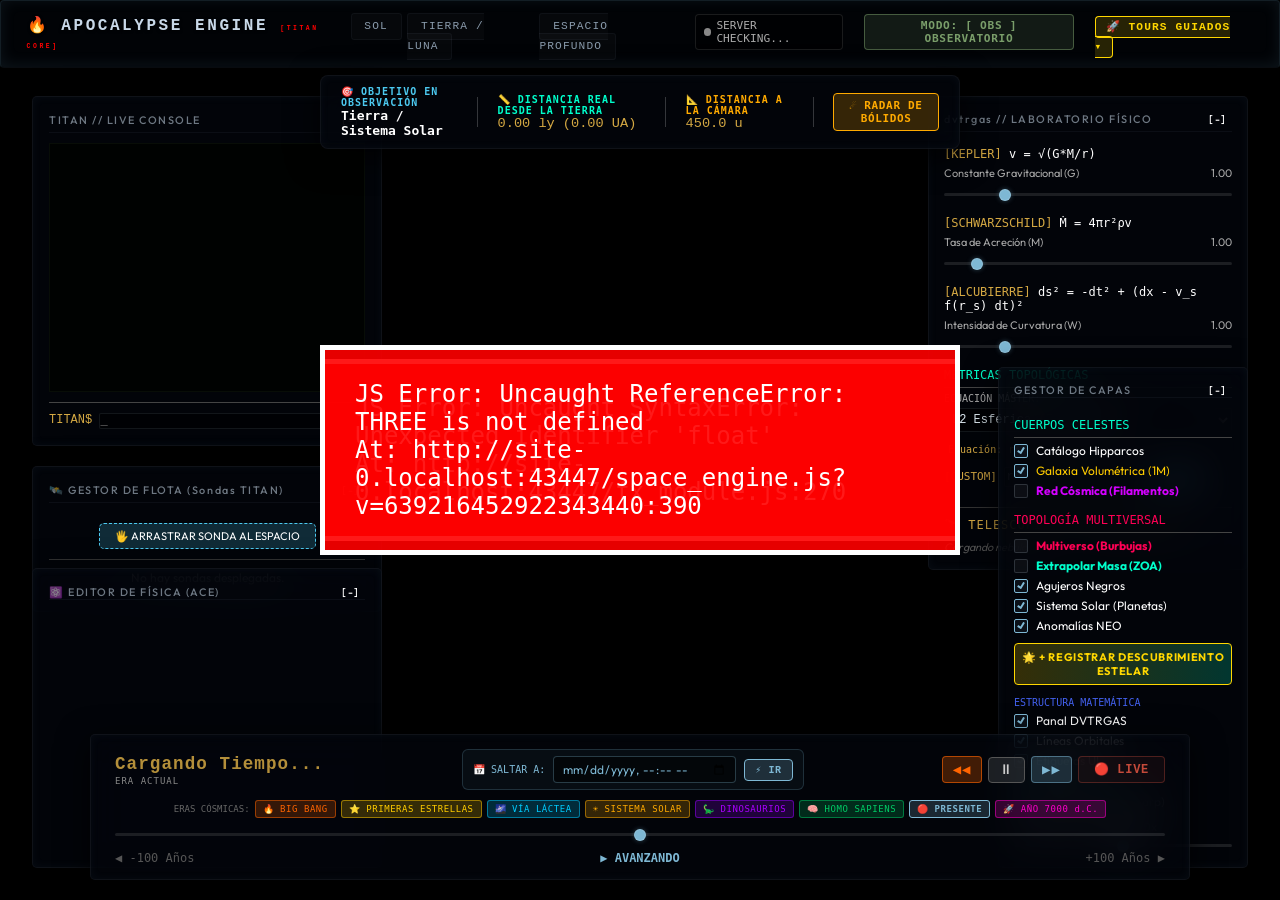
==== index.html @ 96d53634 "feat: Procedural Lens Flare injection and Live Console CSS overflow fix" ====
<!--
  ============================================================================
  APOCALYPSE ENGINE — INTERFAZ Y LABORATORIO COSMOLÓGICO 3D
  Autor y Creador Original: José Manuel
  Copyright (c) 2026 José Manuel. Todos los derechos reservados.
  ============================================================================
-->
<!DOCTYPE html>
<html lang="es">
<head>
    <meta charset="UTF-8">
    <meta name="viewport" content="width=device-width, initial-scale=1.0">
    <meta name="author" content="José Manuel">
    <title>APOCALYPSE ENGINE - Astrophysical Simulation</title>
    <meta name="description" content="Visor Fotorrealista del Sistema Solar y Espacio Profundo — Creado por José Manuel">
    <link rel="stylesheet" href="style.css">
    <link href="https://fonts.googleapis.com/css2?family=Outfit:wght@300;400;600;800&display=swap" rel="stylesheet">
    <!-- Three.js CDN -->
    <script src="https://cdnjs.cloudflare.com/ajax/libs/three.js/r128/three.min.js"></script>
    <script src="https://cdn.jsdelivr.net/npm/three@0.128.0/examples/js/controls/OrbitControls.js"></script>
    <!-- TITAN Post-Processing -->
    <script src="https://cdn.jsdelivr.net/npm/three@0.128.0/examples/js/postprocessing/EffectComposer.js"></script>
    <script src="https://cdn.jsdelivr.net/npm/three@0.128.0/examples/js/postprocessing/RenderPass.js"></script>
    <script src="https://cdn.jsdelivr.net/npm/three@0.128.0/examples/js/postprocessing/ShaderPass.js"></script>
    <script src="https://cdn.jsdelivr.net/npm/three@0.128.0/examples/js/shaders/LuminosityHighPassShader.js"></script>
    <script src="https://cdn.jsdelivr.net/npm/three@0.128.0/examples/js/postprocessing/UnrealBloomPass.js"></script>
    <script src="https://cdn.jsdelivr.net/npm/three@0.128.0/examples/js/shaders/CopyShader.js"></script>
    <script src="https://cdn.jsdelivr.net/npm/three@0.128.0/examples/js/objects/Lensflare.js"></script>
    <!-- Ace Editor -->
    <script src="https://cdnjs.cloudflare.com/ajax/libs/ace/1.32.7/ace.js"></script>
    <script>
        window.addEventListener('error', function(e) {
            const errDiv = document.createElement('div');
            errDiv.style.position = 'fixed';
            errDiv.style.top = '50%';
            errDiv.style.left = '50%';
            errDiv.style.transform = 'translate(-50%, -50%)';
            errDiv.style.background = 'rgba(255,0,0,0.9)';
            errDiv.style.color = 'white';
            errDiv.style.padding = '30px';
            errDiv.style.zIndex = '9999999';
            errDiv.style.fontFamily = 'monospace';
            errDiv.style.fontSize = '24px';
            errDiv.style.border = '5px solid white';
            errDiv.innerHTML = "JS Error: " + e.message + "<br>At: " + e.filename + ":" + e.lineno;
            document.body.appendChild(errDiv);
        });
        
        // Intercept console.error to catch WebGL/Three.js errors
        const oldError = console.error;
        console.error = function(...args) {
            const errDiv = document.createElement('div');
            errDiv.style.position = 'fixed';
            errDiv.style.top = '10%';
            errDiv.style.left = '50%';
            errDiv.style.transform = 'translateX(-50%)';
            errDiv.style.background = 'rgba(200,0,0,0.9)';
            errDiv.style.color = 'white';
            errDiv.style.padding = '20px';
            errDiv.style.zIndex = '9999999';
            errDiv.style.fontFamily = 'monospace';
            errDiv.style.fontSize = '18px';
            errDiv.innerHTML = "Console Error: " + args.join(" ");
            document.body.appendChild(errDiv);
            oldError.apply(console, args);
        };
    </script>
</head>
<body>
    <div id="webgl-container"></div>
    
    <header class="glass-header">
        <h1>🔥 APOCALYPSE ENGINE <span style="font-size: 0.4em; color: #ff0000;">[TITAN CORE]</span></h1>
        <nav>
            <ul>
                <li><a href="#" id="view-sun">Sol</a></li>
                <li><a href="#" id="view-earth">Tierra / Luna</a></li>
                <li><a href="#" id="view-deepspace">Espacio Profundo</a></li>
                <li style="margin-right: 15px;">
                    <div id="server-status" title="Estado del Servidor de Datos" style="display:inline-flex; align-items:center; gap:5px; font-size:0.7rem; color:#aaa; font-family:monospace; background:rgba(0,0,0,0.5); border:1px solid rgba(255,255,255,0.1); padding:4px 8px; border-radius:4px;">
                        <span id="server-ping-dot" style="display:inline-block; width:8px; height:8px; border-radius:50%; background:#888;"></span>
                        <span id="server-ping-text">SERVER CHECKING...</span>
                    </div>
                </li>
                <li style="margin-right: 15px;">
                    <button id="btn-mode-toggle" style="background:rgba(122,158,106,0.15); border:1px solid rgba(122,158,106,0.5); color:#7a9e6a; padding:4px 10px; border-radius:4px; font-weight:bold; cursor:pointer; font-family:monospace;">
                        MODO: [ OBS ] OBSERVATORIO
                    </button>
                </li>
                <li style="position:relative;" class="obs-panel">
                    <a href="#" id="btn-tours-menu" style="color:#ffd700; font-weight:bold; border:1px solid #ffd700; padding:4px 10px; border-radius:4px; background:rgba(255,215,0,0.15);">🚀 TOURS GUIADOS ▾</a>
                    <div id="tours-dropdown" style="display:none; position:absolute; top:100%; right:0; background:rgba(10,15,30,0.95); border:1px solid #ffd700; border-radius:6px; min-width:240px; padding:6px; z-index:1000; box-shadow:0 10px 25px rgba(0,0,0,0.8);">
                        <div onclick="startCosmicTour('solarsystem')" style="padding:8px; color:#4cc9f0; cursor:pointer; font-size:12px; font-weight:bold; border-bottom:1px solid rgba(255,255,255,0.1);" onmouseover="this.style.background='rgba(76,201,240,0.2)'" onmouseout="this.style.background='transparent'">
                            🪐 1. Tour Sistema Solar y DART
                        </div>
                        <div onclick="startCosmicTour('blackholes')" style="padding:8px; color:#ff0055; cursor:pointer; font-size:12px; font-weight:bold; border-bottom:1px solid rgba(255,255,255,0.1);" onmouseover="this.style.background='rgba(255,0,85,0.2)'" onmouseout="this.style.background='transparent'">
                            🕳️ 2. Tour Agujeros Negros (Relatividad)
                        </div>
                        <div onclick="startCosmicTour('stars')" style="padding:8px; color:#ffd700; cursor:pointer; font-size:12px; font-weight:bold;" onmouseover="this.style.background='rgba(255,215,0,0.2)'" onmouseout="this.style.background='transparent'">
                            🌟 3. Tour Estrellas de Constelaciones
                        </div>
                    </div>
                </li>
            </ul>
        </nav>
    </header>

    <!-- Reproductor HUD de Tour Interactivo -->
    <div id="tour-hud-player" class="obs-panel" style="display:none; position:fixed; top:5rem; left:50%; transform:translateX(-50%); background:rgba(10,15,35,0.92); border:1px solid #ffd700; border-radius:8px; padding:10px 20px; z-index:9999; backdrop-filter:blur(8px); box-shadow:0 0 20px rgba(255,215,0,0.3); font-family:'Outfit',sans-serif; text-align:center; width:450px; max-width:90vw;">
        <div style="font-size:0.7rem; color:#ffd700; letter-spacing:2px; font-weight:bold; text-transform:uppercase;" id="tour-category-title">🚀 TOUR GUIADO ACTIVO</div>
        <div style="font-size:1.1rem; color:#fff; font-weight:bold; margin:4px 0;" id="tour-step-title">Destino 1/5: El Sol</div>
        <div style="font-size:0.75rem; color:#aaa; margin-bottom:8px; line-height:1.3;" id="tour-step-desc">Descripciones científicas e historia del tour...</div>
        
        <div style="display:flex; justify-content:center; align-items:center; gap:10px;">
            <button onclick="prevTourStep()" style="background:rgba(255,255,255,0.1); border:1px solid #666; color:white; padding:4px 10px; border-radius:4px; cursor:pointer; font-size:0.8rem;">⏮ Anterior</button>
            <button id="btn-tour-pause" onclick="toggleTourPause()" style="background:rgba(255,215,0,0.2); border:1px solid #ffd700; color:#ffd700; padding:4px 12px; border-radius:4px; cursor:pointer; font-size:0.8rem; font-weight:bold;">⏸ Pausar</button>
            <button onclick="nextTourStep()" style="background:rgba(0,255,204,0.2); border:1px solid #00ffcc; color:#00ffcc; padding:4px 12px; border-radius:4px; cursor:pointer; font-size:0.8rem; font-weight:bold;">▶ Siguiente</button>
            <button onclick="stopCosmicTour()" style="background:rgba(255,0,0,0.2); border:1px solid red; color:red; padding:4px 8px; border-radius:4px; cursor:pointer; font-size:0.8rem;">✕ Salir</button>
        </div>
    </div>

    <aside id="dvtrgas-console" class="glass-card panel-draggable lab-panel" style="position:absolute; top: 6rem; left: 2rem; width: 350px; height: 350px; font-family:'Courier New', monospace; font-size:12px; pointer-events:auto; z-index:100; display:flex; flex-direction:column;">
        <h3 class="drag-handle" style="color:#d4a843; border-bottom: 1px solid #d4a843; margin-bottom:10px; font-family:'Outfit', sans-serif; padding-bottom:5px;">TITAN // LIVE CONSOLE</h3>
        <div id="console-output" style="color:#00ff00; line-height:1.4; flex-grow:1; overflow-y:auto; overflow-x:hidden; min-height:0; word-wrap:break-word; margin-bottom:10px; padding-right:5px;"></div>
        <div style="display:flex; border-top: 1px solid #444; padding-top:10px;">
            <span style="color:#d4a843;">TITAN$&nbsp;</span>
            <input type="text" id="console-input" style="background:transparent; border:none; color:white; font-family:'Courier New', monospace; outline:none; width:100%;" autocomplete="off" spellcheck="false" placeholder="_">
        </div>
    </aside>

    <aside id="fleet-manager" class="glass-card panel-draggable lab-panel" style="position:absolute; top: calc(6rem + 370px); left: 2rem; width: 350px; max-height: 250px; font-family:'Outfit', sans-serif; pointer-events:auto; z-index:100; display:flex; flex-direction:column;">
        <h3 class="drag-handle" style="color:#4cc9f0; border-bottom: 1px solid #4cc9f0; margin-bottom:10px; padding-bottom:5px;">🛰️ GESTOR DE FLOTA (Sondas TITAN)</h3>
        
        <div style="padding: 10px; border-bottom: 1px solid #333; text-align: center;">
            <div id="drag-probe-source" draggable="true" style="display: inline-block; padding: 5px 15px; background: rgba(76, 201, 240, 0.2); border: 1px dashed #4cc9f0; color: white; border-radius: 5px; cursor: grab; font-size: 11px;" ondragstart="event.dataTransfer.setData('text/plain', 'probe')">
                🖐️ ARRASTRAR SONDA AL ESPACIO
            </div>
        </div>

        <div id="probe-list" style="flex-grow:1; overflow-y:auto; font-size:12px; color:#ccc;">
            <div style="padding: 10px; text-align: center; color: #666;">No hay sondas desplegadas.</div>
        </div>
    </aside>

    <aside id="physics-editor-panel" class="glass-card panel-draggable lab-panel" style="position:absolute; bottom: 2rem; left: 2rem; width: 350px; height: 300px; z-index: 100;">
        <h3 class="drag-handle">⚛️ EDITOR DE FÍSICA (ACE)</h3>
        <div id="ace-editor" style="height: 250px; width: 100%;"></div>
    </aside>

    <main class="hud">

        <section id="info-panel" class="glass-card panel-draggable obs-panel hidden" style="width: 380px; max-width: calc(100vw - 2rem); max-height: 82vh; overflow-y: auto; border: 1px solid rgba(126,184,212,0.3);">
            <!-- Header -->
            <div class="drag-handle" style="display:flex;justify-content:space-between;align-items:center;margin-bottom:8px;">
                <h3 id="target-name" style="font-size:1.15rem;word-break:break-word;color:#fff;margin:0;">Objetivo</h3>
                <button onclick="document.getElementById('info-panel').classList.add('hidden')" style="background:none;border:none;color:#888;font-size:1.2rem;cursor:pointer;">✕</button>
            </div>
            <!-- Badge tipo -->
            <div id="target-type" style="font-size:0.75rem;color:var(--accent-color);font-weight:bold;margin-bottom:8px;letter-spacing:1px;text-transform:uppercase;"></div>

            <!-- Foto NASA/real -->
            <div style="position:relative;">
                <img id="target-image" src="" alt="Fotografía real" style="width:100%;border-radius:6px;display:none;object-fit:cover;max-height:180px;border:1px solid rgba(126,184,212,0.4);">
                <div id="target-img-source" style="position:absolute;bottom:4px;right:6px;font-size:0.6rem;color:rgba(255,255,255,0.5);display:none;">© NASA / ESA</div>
            </div>

            <!-- Descripción científica -->
            <p id="target-desc" style="font-size:0.82rem;line-height:1.5;color:#ccc;margin-top:8px;word-break:break-word;border-left:2px solid var(--accent-color);padding-left:8px;"></p>

            <!-- Grid de datos científicos -->
            <div style="display:grid;grid-template-columns:1fr 1fr;gap:4px;margin-top:10px;font-size:0.78rem;">
                <div style="background:rgba(255,255,255,0.04);border-radius:4px;padding:6px;">
                    <div style="color:#888;font-size:0.65rem;margin-bottom:2px;">DISTANCIA</div>
                    <div id="target-dist" style="color:#4cc9f0;font-weight:bold;">-</div>
                </div>
                <div style="background:rgba(255,255,255,0.04);border-radius:4px;padding:6px;">
                    <div style="color:#888;font-size:0.65rem;margin-bottom:2px;">MAGNITUD</div>
                    <div id="target-mag" style="color:#d4a843;font-weight:bold;">-</div>
                </div>
                <div style="background:rgba(255,255,255,0.04);border-radius:4px;padding:6px;">
                    <div style="color:#888;font-size:0.65rem;margin-bottom:2px;">TEMPERATURA</div>
                    <div id="target-temp" style="color:#ff9500;font-weight:bold;">-</div>
                </div>
                <div style="background:rgba(255,255,255,0.04);border-radius:4px;padding:6px;">
                    <div style="color:#888;font-size:0.65rem;margin-bottom:2px;">MASA</div>
                    <div id="target-mass" style="color:#7bed9f;font-weight:bold;">-</div>
                </div>
                <div style="background:rgba(255,255,255,0.04);border-radius:4px;padding:6px;">
                    <div style="color:#888;font-size:0.65rem;margin-bottom:2px;">RADIO</div>
                    <div id="target-radius" style="color:#a29bfe;font-weight:bold;">-</div>
                </div>
                <div style="background:rgba(255,255,255,0.04);border-radius:4px;padding:6px;">
                    <div style="color:#888;font-size:0.65rem;margin-bottom:2px;">TIPO ESPECTRAL</div>
                    <div id="target-spectral" style="color:#fdcb6e;font-weight:bold;">-</div>
                </div>
                <div style="background:rgba(255,255,255,0.04);border-radius:4px;padding:6px;grid-column:span 2;">
                    <div style="color:#888;font-size:0.65rem;margin-bottom:2px;">CONTEXTO CÓSMICO</div>
                    <div id="target-era" style="color:#ff7675;font-weight:bold;">-</div>
                </div>
            </div>

            <!-- Datos NASA live -->
            <div id="target-nasa-block" style="display:none;margin-top:10px;background:rgba(0,100,200,0.1);border:1px solid rgba(0,150,255,0.3);border-radius:6px;padding:8px;font-size:0.75rem;">
                <div style="color:#4cc9f0;font-size:0.65rem;font-weight:bold;margin-bottom:4px;">🛸 DATOS NASA EN TIEMPO REAL</div>
                <div id="target-nasa-data" style="color:#ccc;line-height:1.6;"></div>
            </div>

            <!-- Enlace externo -->
            <div id="target-links" style="margin-top:8px;display:flex;gap:6px;flex-wrap:wrap;"></div>

            <!-- Acciones -->
            <div id="landing-btn-container" style="margin-top:10px;"></div>

            <button id="btn-deploy-probe" style="margin-top: 8px; width: 100%; background: rgba(76, 201, 240, 0.2); border: 1px solid #4cc9f0; color: white; padding: 6px; border-radius: 4px; font-family: 'Outfit', sans-serif; cursor: pointer; transition: 0.2s;" onmouseover="this.style.background='rgba(76,201,240,0.5)'" onmouseout="this.style.background='rgba(76,201,240,0.2)'">
                🛰️ Desplegar Sonda Aquí
            </button>
            <button id="btn-launch-dart" style="display: none; margin-top: 8px; width: 100%; background: rgba(255, 0, 0, 0.3); border: 1px solid #ff0000; color: white; padding: 8px; border-radius: 4px; font-family: 'Outfit', sans-serif; cursor: pointer; transition: 0.2s; font-weight: bold; text-shadow: 0 0 5px red;" onmouseover="this.style.background='rgba(255,0,0,0.6)'" onmouseout="this.style.background='rgba(255,0,0,0.3)'">
                🚀 LANZAR INTERCEPTOR DART
            </button>
        </section>
    </main>

    <aside id="physics-lab" class="glass-card panel-draggable lab-panel" style="position:absolute; top: 6rem; right: 2rem; width: 320px; padding:15px; pointer-events:auto; z-index:100; font-family: 'Outfit', sans-serif;">
        <h3 class="drag-handle" style="color:#00ffcc; margin-bottom:15px; border-bottom:1px solid #00ffcc; padding-bottom:5px;">dvtrgas // LABORATORIO FÍSICO</h3>
        
        <!-- Ecuación de Gravitación / Órbitas -->
        <div style="margin-bottom: 15px;">
            <div style="color:white; font-size:12px; margin-bottom:5px; font-family:monospace;">
                <span style="color:#d4a843;">[KEPLER]</span> v = √(G*M/r)
            </div>
            <div style="display:flex; justify-content:space-between; color:#aaa; font-size:11px;">
                <span>Constante Gravitacional (G)</span>
                <span id="val-g">1.00</span>
            </div>
            <input type="range" id="slider-g" min="1" max="500" value="100" style="width:100%;">
        </div>

        <!-- Ecuación de Acreción de Agujero Negro -->
        <div style="margin-bottom: 15px;">
            <div style="color:white; font-size:12px; margin-bottom:5px; font-family:monospace;">
                <span style="color:#d4a843;">[SCHWARZSCHILD]</span> Ṁ = 4πr²ρv
            </div>
            <div style="display:flex; justify-content:space-between; color:#aaa; font-size:11px;">
                <span>Tasa de Acreción (Ṁ)</span>
                <span id="val-acc">1.00</span>
            </div>
            <input type="range" id="slider-acc" min="1" max="1000" value="100" style="width:100%;">
        </div>

        <!-- Ecuación de Warp / Distorsión del Espacio-Tiempo -->
        <div style="margin-bottom: 15px;">
            <div style="color:white; font-size:12px; margin-bottom:5px; font-family:monospace;">
                <span style="color:#d4a843;">[ALCUBIERRE]</span> ds² = -dt² + (dx - v_s f(r_s) dt)²
            </div>
            <div style="display:flex; justify-content:space-between; color:#aaa; font-size:11px;">
                <span>Intensidad de Curvatura (W)</span>
                <span id="val-warp">1.00</span>
            </div>
            <input type="range" id="slider-warp" min="0" max="500" value="100" style="width:100%;">
        </div>

        <!-- Comparador de Topologías -->
        <div style="margin-bottom: 5px;">
            <div style="color:#00ffcc; font-size:12px; margin-bottom:5px; font-family:monospace; border-bottom:1px solid #444; padding-bottom:5px;">
                MÉTRICAS TOPOLÓGICAS
            </div>
            
            <!-- Selector de Ecuación Métrica -->
            <div style="margin-bottom: 8px;">
                <label style="color:#aaa; font-size:10px; display:block; margin-bottom:3px; font-family:monospace;">ECUACIÓN MÁSTER:</label>
                <select id="select-topology" style="width:100%; background:rgba(0,0,0,0.8); border:1px solid #4cc9f0; color:#00ffcc; font-size:11px; padding:3px; font-family:monospace; cursor:pointer;">
                    <option value="spherical">L2 Esférica (Euclidiana)</option>
                    <option value="cubic">L∞ Cúbica (Minkowski/Chebyshev)</option>
                    <option value="manhattan">L1 Manhattan (Métrica del Taxi)</option>
                    <option value="lame">Cúbica de Lamé (Superelipse)</option>
                    <option value="custom">Fórmula Custom (ver abajo)</option>
                </select>
            </div>

            <!-- Ecuación activa visualizada -->
            <div id="metric-formula-display" style="color:#d4a843; font-size:10px; font-family:monospace; margin-bottom:8px; background:rgba(0,0,0,0.3); padding:4px; border-radius:3px;">
                Ecuación: r² = x² + z²
            </div>

            <div style="color:white; font-size:11px; font-family:monospace; margin-top:5px;">
                <span style="color:#d4a843;">[CUSTOM]</span> <input type="text" id="custom-metric-input" placeholder="r = Math.pow(x*x*x + z*z*z, 1/3)" style="width: 140px; background: rgba(0,0,0,0.5); border: 1px solid #4cc9f0; color: #00ffcc; font-size: 10px; padding: 2px;">
                <button id="btn-apply-metric" style="background: rgba(76,201,240,0.3); border: 1px solid #4cc9f0; color: white; cursor: pointer; padding: 2px 5px; font-size: 9px; border-radius: 2px;">APLICAR</button>
            </div>
        </div>

        <!-- CATÁLOGO DE NEBULOSAS — TELESCOPIO INTEGRADO -->
        <div style="margin-top: 15px; border-top: 1px solid #333; padding-top: 10px;">
            <div style="color:#d4a843; font-size:12px; font-family:monospace; margin-bottom: 8px; letter-spacing:1px;">
                🔭 TELESCOPIO // CATÁLOGO NGC
            </div>
            <div id="nebula-catalog" style="display:flex; flex-direction:column; gap:4px; max-height: 200px; overflow-y:auto;">
                <div style="color:#555; font-size:11px; font-style:italic;">Cargando nebulosas...</div>
            </div>
        </div>
    </aside>

    <aside id="layer-manager" class="glass-card panel-draggable lab-panel" style="position:absolute; bottom: 2rem; right: 2rem; width: 250px; padding:15px; pointer-events:auto; z-index:100;">
        <h3 class="drag-handle" style="color:#4cc9f0; margin-bottom:10px; font-size: 14px; font-family:'Outfit', sans-serif;">GESTOR DE CAPAS</h3>
        
        <div style="color:#00ffcc; font-size:12px; margin-bottom:5px; font-family:monospace; border-bottom:1px solid #444; padding-bottom:5px; margin-top: 10px;">
            CUERPOS CELESTES
        </div>
        <label style="display:flex; align-items:center; color:white; font-size:12px; margin-bottom:5px;">
            <input type="checkbox" id="toggle-hipparcos" checked style="margin-right:8px;"> Catálogo Hipparcos
        </label>
        <label style="display:flex; align-items:center; color:#ffcc00; font-size:12px; margin-bottom:5px;">
            <input type="checkbox" id="toggle-milkyway" checked style="margin-right:8px;"> Galaxia Volumétrica (1M)
        </label>
        <label style="display:flex; align-items:center; color:#d400ff; font-size:12px; margin-bottom:5px; font-weight:bold;">
            <input type="checkbox" id="toggle-cosmicweb" style="margin-right:8px;"> Red Cósmica (Filamentos)
        </label>
        <div style="color:#ff0055; font-size:12px; margin-bottom:5px; font-family:monospace; border-bottom:1px solid #444; padding-bottom:5px; margin-top: 10px;">
            TOPOLOGÍA MULTIVERSAL
        </div>
        <label style="display:flex; align-items:center; color:#ff0055; font-size:12px; margin-bottom:5px; font-weight:bold;">
            <input type="checkbox" id="toggle-multiverse" style="margin-right:8px;"> Multiverso (Burbujas)
        </label>
        <label style="display:flex; align-items:center; color:#00ffcc; font-size:12px; margin-bottom:5px; font-weight:bold;">
            <input type="checkbox" id="toggle-zoa" style="margin-right:8px;"> Extrapolar Masa (ZOA)
        </label>
        <label style="display:flex; align-items:center; color:white; font-size:12px; margin-bottom:5px;">
            <input type="checkbox" id="toggle-blackholes" checked style="margin-right:8px;"> Agujeros Negros
        </label>
        <label style="display:flex; align-items:center; color:white; font-size:12px; margin-bottom:5px;">
            <input type="checkbox" id="toggle-planets" checked style="margin-right:8px;"> Sistema Solar (Planetas)
        </label>
        <label style="display:flex; align-items:center; color:white; font-size:12px; margin-bottom:10px;">
            <input type="checkbox" id="toggle-meteors" checked style="margin-right:8px;"> Anomalías NEO
        </label>

        <button id="btn-open-discovery-modal" style="width:100%; margin-bottom:12px; background:linear-gradient(90deg, rgba(255,215,0,0.2), rgba(0,255,204,0.2)); border:1px solid #ffd700; color:#ffd700; font-family:'Outfit',sans-serif; font-size:11px; font-weight:bold; padding:6px; border-radius:4px; cursor:pointer; transition:0.2s;" onmouseover="this.style.background='rgba(255,215,0,0.4)'" onmouseout="this.style.background='linear-gradient(90deg, rgba(255,215,0,0.2), rgba(0,255,204,0.2))'">
            🌟 + REGISTRAR DESCUBRIMIENTO ESTELAR
        </button>

        <div style="color:#4361ee; font-size:10px; margin-bottom:5px; font-family:monospace;">ESTRUCTURA MATEMÁTICA</div>
        <label style="display:flex; align-items:center; color:white; font-size:12px; margin-bottom:5px;">
            <input type="checkbox" id="toggle-grid" checked style="margin-right:8px;"> Panal DVTRGAS
        </label>
        <label style="display:flex; align-items:center; color:white; font-size:12px; margin-bottom:5px;">
            <input type="checkbox" id="toggle-orbits" checked style="margin-right:8px;"> Líneas Orbitales
        </label>
        <label style="display:flex; align-items:center; color:white; font-size:12px; margin-bottom:10px;">
            <input type="checkbox" id="toggle-labels" checked style="margin-right:8px;"> Etiquetas UI
        </label>

        <div style="color:#00ffcc; font-size:10px; margin-bottom:5px; font-family:monospace;">FILTROS RELATIVISTAS</div>
        <label style="display:flex; align-items:center; color:white; font-size:12px; margin-bottom:10px;">
            <input type="checkbox" id="toggle-warp-effect" checked style="margin-right:8px;"> Shader de Lente (Warp)
        </label>
        <div style="color:white; font-size:12px; margin-bottom:5px;">Velocidad del Tiempo: <span id="speed-display">1.0x</span></div>
        <input type="range" id="speed-slider" min="0" max="100" value="50" style="width:100%;">
    </aside>

    <!-- REAL-TIME SPATIAL DISTANCE TELEMETRY HUD -->
    <div id="distance-vector-hud" class="glass-card obs-panel" style="position: absolute; top: 75px; left: 50%; transform: translateX(-50%); z-index: 1000; padding: 10px 20px; border-radius: 8px; border: 1px solid rgba(126,184,212, 0.4); background: rgba(5, 12, 24, 0.85); display: flex; align-items: center; gap: 20px; font-family: monospace; backdrop-filter: blur(10px); pointer-events: auto;">
        <div>
            <div style="font-size: 10px; color: #4cc9f0; font-weight: bold; letter-spacing: 1px;">🎯 OBJETIVO EN OBSERVACIÓN</div>
            <div id="hud-target-name" style="font-size: 13px; color: #ffffff; font-weight: bold;">Tierra / Sistema Solar</div>
        </div>
        <div style="height: 30px; width: 1px; background: rgba(255,255,255,0.2);"></div>
        <div>
            <div style="font-size: 10px; color: #00ffcc; font-weight: bold; letter-spacing: 1px;">📏 DISTANCIA REAL DESDE LA TIERRA</div>
            <div id="hud-dist-value" style="font-size: 14px; color: #7eb8d4; font-weight: bold;">0.00 ly (0.00 UA)</div>
        </div>
        <div style="height: 30px; width: 1px; background: rgba(255,255,255,0.2);"></div>
        <div>
            <div style="font-size: 10px; color: #ffaa00; font-weight: bold; letter-spacing: 1px;">📐 DISTANCIA A LA CÁMARA</div>
            <div id="hud-cam-dist-value" style="font-size: 14px; color: #ffaa00; font-weight: bold;">450.0 u</div>
        </div>
        <div style="height: 30px; width: 1px; background: rgba(255,255,255,0.2);"></div>
        <button id="btn-toggle-neo-panel" style="background: rgba(255,170,0,0.2); border: 1px solid #ffaa00; color: #ffaa00; font-weight: bold; padding: 5px 10px; border-radius: 4px; cursor: pointer; font-size: 11px; font-family: monospace;">
            ☄️ RADAR DE BÓLIDOS
        </button>
    </div>

    <!-- CATÁLOGO Y RADAR DE BÓLIDOS Y METEORITOS EN VIVO -->
    <aside id="neo-catalog-panel" class="glass-card panel-draggable obs-panel hidden" style="position:absolute; top: 130px; right: 2rem; width: 330px; max-height: 65vh; padding: 15px; pointer-events:auto; z-index:1100; overflow-y: auto;">
        <div style="display:flex; justify-content:space-between; align-items:center; border-bottom: 1px solid rgba(255,170,0,0.4); padding-bottom: 8px; margin-bottom: 10px;">
            <h3 class="drag-handle" style="color:#ffaa00; font-size: 13px; font-family:'Outfit', sans-serif; margin:0;">☄️ RADAR DE BÓLIDOS Y METEORITOS</h3>
            <button id="btn-close-neo-catalog" style="background:none; border:none; color:#888; font-size:16px; cursor:pointer;">✕</button>
        </div>
        
        <div style="font-size:10px; color:#aaa; font-family:monospace; margin-bottom:8px;">
            CLASES DE ANOMALÍAS EN TRÁNSITO ORBITAL:
        </div>
        
        <div id="neo-class-filters" style="display:flex; gap:4px; flex-wrap:wrap; margin-bottom:10px;">
            <button class="neo-filter-btn active" data-class="all" style="background:rgba(255,170,0,0.3); border:1px solid #ffaa00; color:white; font-size:9px; padding:3px 6px; border-radius:3px; cursor:pointer; font-family:monospace;">TODOS (12)</button>
            <button class="neo-filter-btn" data-class="apolo" style="background:rgba(255,255,255,0.08); border:1px solid #555; color:#ccc; font-size:9px; padding:3px 6px; border-radius:3px; cursor:pointer; font-family:monospace;">APOLO/ATÓN</button>
            <button class="neo-filter-btn" data-class="comet" style="background:rgba(255,255,255,0.08); border:1px solid #555; color:#ccc; font-size:9px; padding:3px 6px; border-radius:3px; cursor:pointer; font-family:monospace;">COMETARIOS</button>
            <button class="neo-filter-btn" data-class="interstellar" style="background:rgba(255,255,255,0.08); border:1px solid #555; color:#ccc; font-size:9px; padding:3px 6px; border-radius:3px; cursor:pointer; font-family:monospace;">INTERESTELAR</button>
        </div>
        
        <div id="neo-list-container" style="display:flex; flex-direction:column; gap:6px; font-family:monospace; font-size:11px;">
            <!-- Renderizado dinámicamente -->
        </div>
    </aside>

    <!-- COSMIC TIME NAVIGATOR -->
    <div id="timeline-panel" class="glass-card obs-panel" style="position: absolute; bottom: 20px; left: 50%; transform: translateX(-50%); width: 88%; max-width: 1100px; z-index: 1000; display: flex; flex-direction: column; align-items: center; gap: 10px; padding: 14px 24px;">

        <!-- Top row: date display + datetime picker + LIVE button -->
        <div style="display: flex; justify-content: space-between; width: 100%; align-items: center; gap: 12px; flex-wrap: wrap;">
            <div style="display:flex; flex-direction:column; gap:2px;">
                <div id="date-display" style="font-size: 1.35rem; font-weight: 800; color: #7eb8d4; letter-spacing: 2px; font-family:'Outfit',sans-serif;">
                    Cargando Tiempo...
                </div>
                <div id="cosmic-era-label" style="font-size:9px; color:#888; letter-spacing:1px; font-family:monospace; text-transform:uppercase;">
                    ERA ACTUAL
                </div>
            </div>

            <!-- Datetime picker -->
            <div style="display:flex; align-items:center; gap:8px; background:rgba(126,184,212,0.05); border:1px solid rgba(126,184,212,0.2); border-radius:6px; padding:6px 10px;">
                <span style="font-size:10px; color:#7eb8d4; font-family:monospace; white-space:nowrap;">📅 SALTAR A:</span>
                <input type="datetime-local" id="datetime-picker"
                    style="background:rgba(0,0,0,0.5); border:1px solid rgba(126,184,212,0.3); color:#7eb8d4; font-family:'Outfit',sans-serif; font-size:12px; padding:4px 8px; border-radius:4px; cursor:pointer; outline:none;"
                    title="Seleccionar fecha y hora exacta">
                <button id="btn-jump-date" style="background:rgba(126,184,212,0.2); border:1px solid #7eb8d4; color:#7eb8d4; font-size:10px; padding:4px 10px; border-radius:4px; cursor:pointer; font-weight:bold; white-space:nowrap;">⚡ IR</button>
            </div>

            <!-- Time direction + LIVE -->
            <div style="display:flex; align-items:center; gap:6px;">
                <button id="btn-time-backward" title="Retroceder el tiempo" style="background:rgba(255,100,0,0.25); border:1px solid rgba(255,100,0,0.6); color:#ff6400; font-size:14px; padding:4px 10px; border-radius:4px; cursor:pointer; font-weight:bold;">◀◀</button>
                <button id="btn-time-pause" title="Pausar simulación" style="background:rgba(255,255,255,0.1); border:1px solid #555; color:#ccc; font-size:14px; padding:4px 10px; border-radius:4px; cursor:pointer;">⏸</button>
                <button id="btn-time-forward" title="Avanzar el tiempo" style="background:rgba(126,184,212,0.2); border:1px solid rgba(126,184,212,0.5); color:#7eb8d4; font-size:14px; padding:4px 10px; border-radius:4px; cursor:pointer; font-weight:bold;">▶▶</button>
                <button id="btn-live" style="background: rgba(255,0,0,0.6); border: 1px solid red; color: white; padding: 5px 15px; border-radius: 4px; font-weight: bold; cursor: pointer; transition: 0.2s; font-size:12px; white-space:nowrap;">
                    🔴 LIVE
                </button>
            </div>
        </div>

        <!-- Cosmic Era Presets -->
        <div style="display:flex; gap:5px; width:100%; flex-wrap:wrap; justify-content:center;">
            <span style="font-size:9px; color:#666; align-self:center; font-family:monospace; white-space:nowrap;">ERAS CÓSMICAS:</span>
            <button class="cosmic-preset-btn" data-offset="-435564000000000000" data-label="BIG BANG (Singularidad)" data-display="Hace 13,800,000,000 años"
                style="background:rgba(255,100,0,0.2); border:1px solid rgba(255,100,0,0.5); color:#ff6400; font-size:9px; padding:3px 7px; border-radius:3px; cursor:pointer; font-family:monospace; white-space:nowrap;">
                🔥 BIG BANG
            </button>
            <button class="cosmic-preset-btn" data-offset="-415756800000000" data-label="PRIMERAS ESTRELLAS (Pop III)" data-display="Hace ~400M años luz"
                style="background:rgba(255,200,0,0.2); border:1px solid rgba(255,200,0,0.5); color:#ffcc00; font-size:9px; padding:3px 7px; border-radius:3px; cursor:pointer; font-family:monospace; white-space:nowrap;">
                ⭐ PRIMERAS ESTRELLAS
            </button>
            <button class="cosmic-preset-btn" data-offset="-142819200000000" data-label="FORMACIÓN VÍA LÁCTEA" data-display="Hace 4,530 M.a."
                style="background:rgba(0,200,255,0.2); border:1px solid rgba(0,200,255,0.5); color:#00ccff; font-size:9px; padding:3px 7px; border-radius:3px; cursor:pointer; font-family:monospace; white-space:nowrap;">
                🌌 VÍA LÁCTEA
            </button>
            <button class="cosmic-preset-btn" data-offset="-142919424000000" data-label="NACIMIENTO SISTEMA SOLAR" data-display="Hace 4,603 M.a."
                style="background:rgba(255,170,0,0.2); border:1px solid rgba(255,170,0,0.5); color:#ffaa00; font-size:9px; padding:3px 7px; border-radius:3px; cursor:pointer; font-family:monospace; white-space:nowrap;">
                ☀️ SISTEMA SOLAR
            </button>
            <button class="cosmic-preset-btn" data-offset="-2082758400000" data-label="EXTINCIÓN K-Pg (DINOSAURIOS)" data-display="Hace 66 M.a."
                style="background:rgba(150,0,255,0.2); border:1px solid rgba(150,0,255,0.5); color:#aa00ff; font-size:9px; padding:3px 7px; border-radius:3px; cursor:pointer; font-family:monospace; white-space:nowrap;">
                🦕 DINOSAURIOS
            </button>
            <button class="cosmic-preset-btn" data-offset="-50000000000" data-label="HOMO SAPIENS (~1.6 M.a.)" data-display="Hace ~1.6M años"
                style="background:rgba(0,200,100,0.2); border:1px solid rgba(0,200,100,0.5); color:#00cc66; font-size:9px; padding:3px 7px; border-radius:3px; cursor:pointer; font-family:monospace; white-space:nowrap;">
                🧠 HOMO SAPIENS
            </button>
            <button class="cosmic-preset-btn" data-offset="0" data-label="PRESENTE" data-display="AHORA"
                style="background:rgba(126,184,212,0.2); border:1px solid #7eb8d4; color:#7eb8d4; font-size:9px; padding:3px 7px; border-radius:3px; cursor:pointer; font-family:monospace; font-weight:bold; white-space:nowrap;">
                🔴 PRESENTE
            </button>
            <button class="cosmic-preset-btn" data-offset="157680000000" data-label="FUTURO LEJANO (+5000 años)" data-display="+5,000 años"
                style="background:rgba(255,0,200,0.2); border:1px solid rgba(255,0,200,0.5); color:#ff00cc; font-size:9px; padding:3px 7px; border-radius:3px; cursor:pointer; font-family:monospace; white-space:nowrap;">
                🚀 AÑO 7000 d.C.
            </button>
        </div>

        <!-- Timeline Slider -->
        <input type="range" id="timeline-slider" min="-3153600000000" max="3153600000000" value="0" step="86400000" style="width: 100%; cursor: pointer;">

        <div style="display: flex; justify-content: space-between; width: 100%; font-size: 0.75rem; color: #555; font-family:monospace;">
            <span>◀ -100 Años</span>
            <span id="timeline-direction-label" style="color:#7eb8d4; font-weight:bold;">▶ AVANZANDO</span>
            <span>+100 Años ▶</span>
        </div>
    </div>

    <div id="labels-container" style="position: absolute; top: 0; left: 0; width: 100%; height: 100%; pointer-events: none; overflow: hidden; z-index: 500;"></div>

    <!-- COCKPIT OVERLAY -->
    <div id="cockpit-overlay" style="position: absolute; top: 0; left: 0; width: 100%; height: 100%; pointer-events: none; z-index: 50; opacity: 0; transition: opacity 1s; display: flex; flex-direction: column; justify-content: space-between;">
        <!-- Top Frame -->
        <svg xmlns="http://www.w3.org/2000/svg" viewBox="0 0 1920 200" style="width: 100%; height: auto; position: absolute; top: 0; left: 0;">
            <path d="M0 0 L1920 0 L1920 200 L1400 200 L1200 50 L720 50 L520 200 L0 200 Z" fill="#111" stroke="#4cc9f0" stroke-width="2" opacity="0.95"/>
        </svg>
        
        <!-- Bottom Dashboard Frame -->
        <svg xmlns="http://www.w3.org/2000/svg" viewBox="0 0 1920 300" style="width: 100%; height: auto; position: absolute; bottom: 0; left: 0;">
            <path d="M0 300 L1920 300 L1920 150 L1600 50 L320 50 L0 150 Z" fill="#111" stroke="#d4a843" stroke-width="2" opacity="0.95"/>
            <rect x="860" y="80" width="200" height="120" fill="#222" stroke="#00ffcc" stroke-width="1" rx="10"/>
        </svg>
        
        <!-- Pillars -->
        <svg xmlns="http://www.w3.org/2000/svg" viewBox="0 0 1920 1080" style="width: 100%; height: 100%; position: absolute; top: 0; left: 0;">
            <path d="M520 200 L320 1030 L300 1030 L490 200 Z" fill="#151515" opacity="0.95"/>
            <path d="M1400 200 L1600 1030 L1620 1030 L1430 200 Z" fill="#151515" opacity="0.95"/>
        </svg>

        <!-- UI Elements on Dashboard -->
        <div id="cockpit-dashboard" class="glass-card panel-draggable" style="position: absolute; bottom: 5%; left: 50%; transform: translateX(-50%); font-family: 'Courier New', monospace; color: #00ffcc; text-shadow: 0 0 10px #00ffcc; text-align: center; z-index: 51; pointer-events: auto; padding: 15px;">
            <h3 class="drag-handle" style="font-size: 1rem; color: #4cc9f0; border-bottom: 1px solid #4cc9f0; margin-bottom: 10px; cursor: grab; padding-bottom: 5px;">PANEL DE NAVEGACIÓN</h3>
            <div id="cockpit-status" style="font-size: 1.5rem; font-weight: bold;">WARP DRIVE ENGAGED</div>
            <div style="font-size: 1rem; margin-top: 5px; color: #d4a843;" id="cockpit-speed">TARGET ACQUIRED</div>
            <button id="btn-exit-cockpit" style="pointer-events: auto; margin-top: 15px; padding: 8px 25px; background: rgba(212,168,67, 0.3); border: 1px solid #d4a843; color: white; cursor: pointer; border-radius: 5px; font-weight: bold; font-size: 1rem; transition: 0.2s;" onmouseover="this.style.background='rgba(212,168,67, 0.6)'" onmouseout="this.style.background='rgba(212,168,67, 0.3)'">[X] SALIR DE CABINA</button>
        </div>
    </div>

    <!-- DART REPORT MODAL -->
    <div id="dart-report-modal" style="display: none; position: absolute; top: 50%; left: 50%; transform: translate(-50%, -50%); width: 450px; background: rgba(0,0,0,0.9); border: 2px solid #ff0000; border-radius: 10px; z-index: 1000; padding: 20px; font-family: 'Courier New', monospace; box-shadow: 0 0 30px rgba(255,0,0,0.5);">
        <h2 style="color: #ff0000; text-align: center; margin-bottom: 15px; border-bottom: 1px solid #ff0000; padding-bottom: 5px;">INFORME DE DEFENSA PLANETARIA</h2>
        <div id="dart-report-content" style="color: #00ffcc; font-size: 14px; line-height: 1.5;">
            Calculando telemetría pos-impacto...
        </div>
        <button onclick="document.getElementById('dart-report-modal').style.display='none'" style="margin-top: 20px; width: 100%; padding: 10px; background: transparent; border: 1px solid #fff; color: #fff; cursor: pointer;">CERRAR INFORME</button>
    </div>

    <script>
        // WINDOW MANAGER (Draggable & Collapsible Panels)
        document.addEventListener('DOMContentLoaded', () => {
            const panels = document.querySelectorAll('.panel-draggable');
            let highestZ = 1000;

            panels.forEach(panel => {
                const header = panel.querySelector('.drag-handle');
                if (!header) return;

                header.style.cursor = 'grab';
                header.style.display = 'flex';
                header.style.justifyContent = 'space-between';
                header.style.alignItems = 'center';

                // Añadir botón de colapsar
                const originalText = header.innerHTML;
                header.innerHTML = `<span>${originalText}</span> <span class="collapse-btn" style="cursor:pointer; padding: 0 5px; color: #fff;">[-]</span>`;

                const collapseBtn = header.querySelector('.collapse-btn');
                
                // Wrap content to collapse it
                const contentNodes = Array.from(panel.childNodes).filter(node => node !== header && node.nodeName !== '#text');
                const contentWrapper = document.createElement('div');
                contentWrapper.className = 'panel-content-wrapper';
                contentWrapper.style.overflowY = 'auto';
                contentWrapper.style.flexGrow = '1';
                contentWrapper.style.display = 'flex';
                contentWrapper.style.flexDirection = 'column';
                contentWrapper.style.minHeight = '0';
                contentNodes.forEach(node => contentWrapper.appendChild(node));
                panel.appendChild(contentWrapper);

                let isCollapsed = false;
                collapseBtn.addEventListener('click', (e) => {
                    e.stopPropagation();
                    isCollapsed = !isCollapsed;
                    contentWrapper.style.display = isCollapsed ? 'none' : 'block';
                    collapseBtn.textContent = isCollapsed ? '[+]' : '[-]';
                    if (isCollapsed) {
                        panel.dataset.oldHeight = panel.style.height;
                        panel.style.height = 'auto';
                    } else {
                        if (panel.dataset.oldHeight) panel.style.height = panel.dataset.oldHeight;
                    }
                });

                // Drag Logic
                let isDragging = false;
                let offsetX, offsetY;
                
                document.getElementById('toggle-hipparcos').addEventListener('change', (e) => {
                    hipparcosGroup.visible = e.target.checked;
                });

                const toggleMw = document.getElementById('toggle-milkyway');
                if (toggleMw) {
                    toggleMw.addEventListener('change', (e) => {
                        if (window.milkyWaySphere) window.milkyWaySphere.visible = e.target.checked;
                    });
                }
                
                const toggleCw = document.getElementById('toggle-cosmicweb');
                if (toggleCw) {
                    toggleCw.addEventListener('change', (e) => {
                        if (window.cosmicWebLines) {
                            window.cosmicWebLines.visible = e.target.checked;
                            if (e.target.checked) logTitan("[MACRO] Filamentos de Materia Oscura (Red Neuronal Cósmica) Activados.");
                        }
                    });
                }
                
                const toggleMulti = document.getElementById('toggle-multiverse');
                if (toggleMulti) {
                    toggleMulti.addEventListener('change', (e) => {
                        if (window.otherUniverses) {
                            window.otherUniverses.visible = e.target.checked;
                            if (e.target.checked) logTitan("[ALERTA] Saliendo de la Burbuja Local. Activando visión Multiversal. Precaución: Escala hiper-macroscópica.");
                            else logTitan("[INFO] Visión Multiversal desactivada.");
                        }
                    });
                }

                header.addEventListener('mousedown', (e) => {
                    if (e.target.classList.contains('collapse-btn')) return;
                    isDragging = true;
                    highestZ++;
                    panel.style.zIndex = highestZ;
                    header.style.cursor = 'grabbing';
                    
                    const rect = panel.getBoundingClientRect();
                    offsetX = e.clientX - rect.left;
                    offsetY = e.clientY - rect.top;
                    
                    // Convert bottom/right to top/left for dragging consistency
                    panel.style.bottom = 'auto';
                    panel.style.right = 'auto';
                    panel.style.top = rect.top + 'px';
                    panel.style.left = rect.left + 'px';
                });

                document.addEventListener('mousemove', (e) => {
                    if (!isDragging) return;
                    let x = e.clientX - offsetX;
                    let y = e.clientY - offsetY;
                    
                    // Mantener en pantalla
                    x = Math.max(0, Math.min(window.innerWidth - panel.offsetWidth, x));
                    y = Math.max(0, Math.min(window.innerHeight - panel.offsetHeight, y));
                    
                    panel.style.left = x + 'px';
                    panel.style.top = y + 'px';
                });

                document.addEventListener('mouseup', () => {
                    if (isDragging) {
                        isDragging = false;
                        header.style.cursor = 'grab';
                    }
                });
            });
        });
    </script>

    <!-- Modal Formulario de Nuevo Descubrimiento Estelar -->
    <div id="discovery-modal" style="display:none; position:fixed; top:0; left:0; width:100vw; height:100vh; background:rgba(0,0,0,0.75); z-index:10000; justify-content:center; align-items:center; backdrop-filter:blur(6px);">
        <div class="glass-card" style="width:380px; padding:20px; border:1px solid #ffd700; background:rgba(10,15,30,0.95); border-radius:8px;">
            <div style="display:flex; justify-content:space-between; align-items:center; margin-bottom:12px; border-bottom:1px solid rgba(255,215,0,0.3); padding-bottom:8px;">
                <h3 style="color:#ffd700; margin:0; font-size:1.1rem; font-family:'Outfit',sans-serif;">🌟 Registrar Nuevo Descubrimiento</h3>
                <button id="btn-close-discovery-modal" style="background:none; border:none; color:#aaa; font-size:1.2rem; cursor:pointer;">✕</button>
            </div>
            
            <form id="discovery-form" style="display:flex; flex-direction:column; gap:8px; font-size:0.75rem;">
                <div>
                    <label style="color:#00ffcc; display:block; margin-bottom:2px;">Nombre de la Estrella / Objeto:</label>
                    <input type="text" id="disc-name" required placeholder="Ej: Gliese 667 C" style="width:100%; background:rgba(0,0,0,0.6); border:1px solid #4cc9f0; color:#fff; padding:4px; border-radius:4px;">
                </div>
                <div style="display:grid; grid-template-columns:1fr 1fr 1fr; gap:4px;">
                    <div>
                        <label style="color:#aaa;">Coord X (pc):</label>
                        <input type="number" step="any" id="disc-x" value="5.0" style="width:100%; background:rgba(0,0,0,0.6); border:1px solid #444; color:#fff; padding:4px; border-radius:4px;">
                    </div>
                    <div>
                        <label style="color:#aaa;">Coord Y (pc):</label>
                        <input type="number" step="any" id="disc-y" value="2.0" style="width:100%; background:rgba(0,0,0,0.6); border:1px solid #444; color:#fff; padding:4px; border-radius:4px;">
                    </div>
                    <div>
                        <label style="color:#aaa;">Coord Z (pc):</label>
                        <input type="number" step="any" id="disc-z" value="-3.0" style="width:100%; background:rgba(0,0,0,0.6); border:1px solid #444; color:#fff; padding:4px; border-radius:4px;">
                    </div>
                </div>
                <div style="display:grid; grid-template-columns:1fr 1fr; gap:4px;">
                    <div>
                        <label style="color:#aaa;">Distancia (Años Luz):</label>
                        <input type="text" id="disc-dist" value="23.6" style="width:100%; background:rgba(0,0,0,0.6); border:1px solid #444; color:#fff; padding:4px; border-radius:4px;">
                    </div>
                    <div>
                        <label style="color:#aaa;">Tipo Espectral:</label>
                        <input type="text" id="disc-type" value="M1.5V (Enana Roja)" style="width:100%; background:rgba(0,0,0,0.6); border:1px solid #444; color:#fff; padding:4px; border-radius:4px;">
                    </div>
                </div>
                <div style="display:grid; grid-template-columns:1fr 1fr; gap:4px;">
                    <div>
                        <label style="color:#aaa;">Masa Estimada:</label>
                        <input type="text" id="disc-mass" value="0.31 M☉" style="width:100%; background:rgba(0,0,0,0.6); border:1px solid #444; color:#fff; padding:4px; border-radius:4px;">
                    </div>
                    <div>
                        <label style="color:#aaa;">Radio Estimado:</label>
                        <input type="text" id="disc-radius" value="0.42 R☉" style="width:100%; background:rgba(0,0,0,0.6); border:1px solid #444; color:#fff; padding:4px; border-radius:4px;">
                    </div>
                </div>
                <div>
                    <label style="color:#aaa; display:block; margin-bottom:2px;">URL Fotografía / Simulación (opcional):</label>
                    <input type="url" id="disc-img" placeholder="https://..." style="width:100%; background:rgba(0,0,0,0.6); border:1px solid #444; color:#fff; padding:4px; border-radius:4px;">
                </div>
                <div>
                    <label style="color:#aaa; display:block; margin-bottom:2px;">Descripción Científica:</label>
                    <textarea id="disc-desc" rows="2" style="width:100%; background:rgba(0,0,0,0.6); border:1px solid #444; color:#fff; padding:4px; border-radius:4px;">Sistema estelar registrado en el laboratorio TITAN-LAB.</textarea>
                </div>
                <button type="submit" style="margin-top:8px; background:rgba(126,184,212,0.15); border:none; color:#fff; font-family:'Outfit',sans-serif; font-weight:bold; padding:8px; border-radius:4px; cursor:pointer;">
                    🚀 Añadir Descubrimiento al Catálogo 3D
                </button>
            </form>
        </div>
    </div>

    <script>
        // Modal de Descubrimientos Estelares
        const btnOpenModal = document.getElementById('btn-open-discovery-modal');
        const btnCloseModal = document.getElementById('btn-close-discovery-modal');
        const discoveryModal = document.getElementById('discovery-modal');
        const discoveryForm = document.getElementById('discovery-form');

        // Función para abrir el modal pre-llenado desde una estrella sin catalogar
        window.openCatalogModalForStar = function(suggestedName, x, y, z) {
            if (!discoveryModal) return;
            document.getElementById('disc-name').value = suggestedName;
            document.getElementById('disc-x').value = x;
            document.getElementById('disc-y').value = y;
            document.getElementById('disc-z').value = z;
            discoveryModal.style.display = 'flex';
        };

        if (btnOpenModal && discoveryModal) {
            btnOpenModal.addEventListener('click', () => {
                discoveryModal.style.display = 'flex';
            });
        }
        if (btnCloseModal && discoveryModal) {
            btnCloseModal.addEventListener('click', () => {
                discoveryModal.style.display = 'none';
            });
        }
        if (discoveryForm) {
            discoveryForm.addEventListener('submit', (e) => {
                e.preventDefault();
                const newStar = {
                    name: document.getElementById('disc-name').value,
                    x: parseFloat(document.getElementById('disc-x').value) || 0,
                    y: parseFloat(document.getElementById('disc-y').value) || 0,
                    z: parseFloat(document.getElementById('disc-z').value) || 0,
                    dist_ly: document.getElementById('disc-dist').value,
                    sp_type: document.getElementById('disc-type').value,
                    mass: document.getElementById('disc-mass').value,
                    radius: document.getElementById('disc-radius').value,
                    img: document.getElementById('disc-img').value || '',
                    desc: document.getElementById('disc-desc').value,
                    color: 0xffdd88
                };
                if (window.addNewStarDiscovery) {
                    window.addNewStarDiscovery(newStar);
                }
                discoveryModal.style.display = 'none';
            });
        }
    </script>

    <script src="fx_module.js"></script>
    <script src="space_engine.js?v=639216452922343440"></script>
</body>
</html>
---- style.css ----
﻿/*
 * ============================================================================
 * APOCALYPSE ENGINE â€” TITAN VISUAL SYSTEM v3.0 "DEEP SPACE"
 * Autor y Creador Original: JosÃ© Manuel
 * Copyright (c) 2026 JosÃ© Manuel. Todos los derechos reservados.
 * Licencia: CC BY-NC-ND 4.0 | Uso prohibido sin autorizaciÃ³n expresa.
 * EstÃ©tica: Ciencia FicciÃ³n Realista â€” Sin neÃ³n. Sin cyberpunk.
 * ColorimetrÃ­a basada en datos astronÃ³micos reales.
 * ============================================================================
 */

:root {
    --space-black:    #000000;
    --void-dark:      #020408;
    --text-primary:   #dde8f0;
    --text-secondary: #8a9bac;
    --text-dim:       #4a5a68;
    --accent-color:   #c8d8e8;
    --accent-sci:     #7eb8d4;
    --accent-glow:    rgba(126,184,212,0.15);
    --amber:          #d4a843;
    --amber-dim:      #8a6a28;
    --amber-glow:     rgba(212,168,67,0.12);
    --alert-red:      #c44a3a;
    --console-green:  #7a9e6a;
    --console-dim:    #3a5a2a;
    --glass-bg:       rgba(4,8,14,0.84);
    --glass-border:   rgba(180,200,220,0.09);
    --glass-shadow:   0 4px 24px rgba(0,0,0,0.75);
    --panel-inner:    rgba(0,0,0,0.45);
    --font-display:   'Outfit', sans-serif;
    --font-mono:      'JetBrains Mono','Courier New','Consolas',monospace;
}

*{ margin:0; padding:0; box-sizing:border-box; }

body {
    font-family: var(--font-display);
    background-color: var(--space-black);
    color: var(--text-primary);
    overflow: hidden;
    width: 100vw; height: 100vh;
}

::-webkit-scrollbar { width:4px; height:4px; }
::-webkit-scrollbar-track { background:rgba(0,0,0,0.3); }
::-webkit-scrollbar-thumb { background:rgba(180,200,220,0.25); border-radius:2px; }
::-webkit-scrollbar-thumb:hover { background:rgba(180,200,220,0.45); }

#webgl-container {
    position:absolute; top:0; left:0;
    width:100%; height:100%; z-index:1;
}

/* GLASS PANELS & HOLOGRAPHIC HUD */
.glass-header, .glass-card {
    background: linear-gradient(135deg, rgba(4,8,14,0.7), rgba(2,6,10,0.9));
    backdrop-filter: blur(24px) saturate(150%);
    -webkit-backdrop-filter: blur(24px) saturate(150%);
    border: 1px solid rgba(126,184,212,0.15);
    box-shadow: 0 8px 32px rgba(0,0,0,0.8), inset 0 0 10px rgba(126,184,212,0.05);
    border-radius: 4px;
}

.glass-header {
    position:absolute; top:0; left:0; width:100%;
    padding:0.8rem 2%;
    display:flex; justify-content:space-between; align-items:center;
    z-index:100;
    border-bottom: 1px solid rgba(126,184,212,0.3);
    box-shadow: 0 4px 30px rgba(0,0,0,0.9), inset 0 -2px 15px rgba(126,184,212,0.1);
}

header h1 {
    font-family: var(--font-mono);
    font-weight:600; color:var(--accent-color);
    font-size:1.0rem; letter-spacing:0.16em; text-transform:uppercase;
}

nav ul { list-style:none; display:flex; gap:0.35rem; }

nav a {
    font-family:var(--font-mono);
    color:var(--text-secondary); text-decoration:none;
    font-size:0.7rem; letter-spacing:0.1em; text-transform:uppercase;
    transition:color 0.2s,border-color 0.2s;
    padding:0.4rem 0.8rem; border-radius:3px;
    border:1px solid rgba(180,200,220,0.05);
    background:rgba(255,255,255,0.02);
}
nav a:hover, nav a.active {
    color:var(--accent-color);
    border-color:rgba(180,200,220,0.2);
    background:rgba(200,216,232,0.04);
}

/* CARDS */
.glass-card {
    border-radius:5px; padding:1rem;
    pointer-events:auto;
    transition:opacity 0.3s ease,transform 0.3s ease;
}
.glass-card:hover { border-color:rgba(180,200,220,0.14); }
.glass-card.hidden { opacity:0; pointer-events:none; transform:translateY(12px) scale(0.97); }

#info-panel {
    width:330px !important;
    max-width:calc(100vw - 4rem) !important;
    max-height:80vh !important;
    overflow-y:auto !important;
}

#target-image {
    width:100%; max-height:140px !important;
    object-fit:cover !important;
    border-radius:4px; border:1px solid var(--glass-border); margin-bottom:0.7rem;
}

#target-name {
    font-family:var(--font-mono); color:var(--accent-color);
    font-size:0.95rem; margin-bottom:0.2rem;
    letter-spacing:0.1em; text-transform:uppercase;
}

#target-type {
    font-family:var(--font-mono); color:var(--amber);
    font-size:0.68rem; letter-spacing:0.12em; text-transform:uppercase;
    margin-bottom:0.55rem; opacity:0.85;
    display:block;
}

#target-desc {
    font-size:0.8rem; color:var(--text-secondary);
    line-height:1.55; margin-bottom:0.8rem; font-style:italic;
}

.stats {
    display:grid; grid-template-columns:auto 1fr;
    gap:0.35rem 0.5rem; font-size:0.7rem;
    color:var(--text-dim);
    background:var(--panel-inner);
    padding:0.65rem 0.75rem; border-radius:4px;
    border:1px solid rgba(255,255,255,0.04);
    font-family:var(--font-mono);
}
.stats span {
    font-family:var(--font-mono); color:var(--text-primary);
    font-weight:500; text-align:right;
}

/* SLIDERS */
input[type=range] { -webkit-appearance:none; appearance:none; width:100%; background:transparent; margin:5px 0; }
input[type=range]:focus { outline:none; }
input[type=range]::-webkit-slider-runnable-track {
    height:3px; cursor:pointer;
    background:rgba(255,255,255,0.1); border-radius:2px; transition:background 0.25s;
}
input[type=range]:hover::-webkit-slider-runnable-track { background:rgba(200,216,232,0.28); }
input[type=range]::-webkit-slider-thumb {
    height:12px; width:12px; border-radius:50%;
    background:var(--accent-sci); cursor:pointer;
    -webkit-appearance:none; margin-top:-4.5px;
    box-shadow:0 0 5px rgba(126,184,212,0.35);
    transition:transform 0.15s,background 0.15s;
    border:1px solid rgba(255,255,255,0.15);
}
input[type=range]::-webkit-slider-thumb:hover { transform:scale(1.3); background:var(--accent-color); }

/* CHECKBOXES */
input[type="checkbox"] {
    appearance:none; background-color:rgba(255,255,255,0.04);
    margin:0; width:1.05em; height:1.05em;
    border:1px solid rgba(200,216,232,0.18); border-radius:2px;
    display:grid; place-content:center; cursor:pointer; transition:all 0.15s;
    flex-shrink:0;
}
input[type="checkbox"]::before {
    content:""; width:0.58em; height:0.58em; transform:scale(0);
    transition:100ms transform ease-in-out;
    background-color:var(--accent-sci);
    clip-path:polygon(14% 44%,0 65%,50% 100%,100% 16%,80% 0%,43% 62%);
}
input[type="checkbox"]:checked { border-color:var(--accent-sci); background:rgba(126,184,212,0.08); }
input[type="checkbox"]:checked::before { transform:scale(1); }

/* PLANET LABELS */
.planet-label {
    position:absolute;
    font-family:var(--font-mono);
    color:var(--text-primary); font-size:10px; font-weight:400;
    pointer-events:auto; cursor:pointer;
    transform:translate(-50%,-160%);
    letter-spacing:0.04em; text-transform:uppercase;
    transition:color 0.2s,background 0.2s;
    background:rgba(2,4,8,0.72); padding:2px 5px;
    border-radius:2px; border:1px solid rgba(200,216,232,0.07);
    white-space:nowrap;
}
.planet-label:hover {
    color:var(--accent-color);
    border-color:rgba(200,216,232,0.22);
    background:rgba(4,10,18,0.88);
    z-index:1000;
}
.planet-label.label-star  { color:#d4c8a0; border-color:rgba(212,200,160,0.1); }
.planet-label.label-giant { color:#d4a060; border-color:rgba(212,160,96,0.12); }
.planet-label.label-bh    { color:#a080d0; border-color:rgba(160,128,208,0.12); }
.planet-label.label-planet{ color:#80b8d0; border-color:rgba(128,184,208,0.1); }

/* BUTTONS */
button { font-family:var(--font-mono); font-size:0.7rem; letter-spacing:0.06em; cursor:pointer; transition:background 0.2s,border-color 0.2s; border-radius:3px; }
button:hover { transform:none; }

#btn-land {
    background:rgba(122,158,106,0.1) !important;
    border:1px solid rgba(122,158,106,0.3) !important;
    color:var(--console-green) !important; text-shadow:none !important;
}
#btn-land:hover {
    background:rgba(122,158,106,0.2) !important;
    border-color:rgba(122,158,106,0.5) !important;
}
#btn-live {
    border:1px solid rgba(196,74,58,0.35) !important;
    color:var(--alert-red) !important;
    background:rgba(196,74,58,0.07) !important;
}
#btn-live:hover { background:rgba(196,74,58,0.15) !important; border-color:var(--alert-red) !important; }
#btn-takeoff:hover { box-shadow:none !important; }

/* CONSOLE */
#console-output {
    background:rgba(0,4,2,0.92) !important;
    border:1px solid rgba(100,140,80,0.12) !important;
    color:var(--console-green) !important;
    font-family:var(--font-mono) !important;
    font-size:0.68rem !important; line-height:1.5 !important;
}

/* ANIMATIONS */
@keyframes materialize { 0%{opacity:0;transform:scale(0.96)} 100%{opacity:1;transform:scale(1)} }
.materializing { animation:materialize 0.4s ease-out forwards; }
@keyframes telemetry-pulse { 0%,100%{opacity:0.7} 50%{opacity:1.0} }
.telemetry-live { animation:telemetry-pulse 2s ease-in-out infinite; }

/* ERA BUTTONS */
.era-btn {
    background:rgba(255,255,255,0.03) !important;
    border:1px solid rgba(255,255,255,0.07) !important;
    color:var(--text-dim) !important;
    font-family:var(--font-mono) !important;
    font-size:0.62rem !important;
    letter-spacing:0.06em !important;
    padding:3px 7px !important; border-radius:2px !important;
}
.era-btn:hover, .era-btn.active {
    background:rgba(200,216,232,0.05) !important;
    border-color:rgba(200,216,232,0.18) !important;
    color:var(--accent-color) !important;
}

/* RESPONSIVE */
@media (max-width:768px) {
    .glass-header { padding:0.5rem 3%; }
    header h1 { font-size:0.82rem; }
    nav { display:none; }
    #info-panel { width:calc(100vw - 2rem) !important; }
}


/* ============================
   DEEP SPACE v3.1 â€” PANELS ULTRA-TRANSPARENT
   Los paneles son ventanas de nave, no pantallas de videojuego
   ============================ */

/* Panel TITAN console: minimalista */
#titan-console {
    background: rgba(0,2,1,0.80) !important;
    border: 1px solid rgba(120,160,80,0.08) !important;
    border-radius: 4px !important;
    font-size: 0.66rem !important;
}

/* Todos los paneles flotantes: mÃ¡s transparentes */
.glass-card {
    background: rgba(3,6,12,0.78) !important;
    border: 1px solid rgba(180,200,220,0.07) !important;
    backdrop-filter: blur(20px) saturate(110%) !important;
}

/* Header: casi invisible */
.glass-header {
    background: rgba(2,4,8,0.82) !important;
    border-bottom: 1px solid rgba(180,200,220,0.05) !important;
    backdrop-filter: blur(24px) !important;
}

/* Etiquetas de planetas del Sistema Solar: dim */
.planet-label {
    font-size: 9px !important;
    opacity: 0.72;
    transition: opacity 0.2s, color 0.2s !important;
    letter-spacing: 0.06em !important;
    text-transform: none !important;
}
.planet-label:hover { opacity: 1.0 !important; }

/* Star labels extra dim en distancia */
.star-label {
    font-size: 9px !important;
    opacity: 0.6;
    font-weight: 400 !important;
}
.star-label:hover { opacity: 0.95 !important; }

/* Consola TITAN: fondo muy oscuro, texto dim verde-oliva */
#console-output, .console-text {
    background: rgba(0,3,1,0.90) !important;
    color: rgba(122,158,106,0.75) !important;
    font-size: 0.65rem !important;
    line-height: 1.45 !important;
    border: 1px solid rgba(100,140,80,0.08) !important;
}

/* Encabezados de paneles: muy dim */
.drag-handle, .panel-title {
    color: rgba(200,216,232,0.55) !important;
    border-bottom: 1px solid rgba(180,200,220,0.05) !important;
    font-size: 0.68rem !important;
    letter-spacing: 0.14em !important;
    font-weight: 500 !important;
}

/* Botones secundarios: casi invisibles */
.btn-secondary, .time-btn {
    background: rgba(255,255,255,0.025) !important;
    border: 1px solid rgba(255,255,255,0.06) !important;
    color: rgba(200,216,232,0.5) !important;
}

/* Inputs: fondo vacÃ­o */
input[type="text"], input[type="number"], select, textarea {
    background: rgba(0,0,0,0.55) !important;
    border: 1px solid rgba(180,200,220,0.1) !important;
    color: var(--text-primary) !important;
    font-family: var(--font-mono) !important;
    font-size: 0.75rem !important;
    border-radius: 2px !important;
}
input[type="text"]:focus, select:focus { 
    border-color: rgba(126,184,212,0.35) !important; 
    outline: none !important;
}

/* HUD bottom telemetry bar */
#hud-telemetry, .hud-row {
    background: rgba(2,4,8,0.85) !important;
    border-top: 1px solid rgba(180,200,220,0.05) !important;
    font-family: var(--font-mono) !important;
    font-size: 0.68rem !important;
}

/* Timeline: casi invisible */
#timeline-container {
    background: rgba(2,4,8,0.88) !important;
    border-top: 1px solid rgba(180,200,220,0.04) !important;
}

/* Era buttons aÃºn mÃ¡s dim */
.era-btn {
    opacity: 0.6;
    transition: opacity 0.2s !important;
}
.era-btn:hover, .era-btn.active { opacity: 1.0 !important; }

/* BotÃ³n de descubrimiento: contenido, no decorativo */
#btn-register-star, .btn-discover {
    background: rgba(122,158,106,0.08) !important;
    border: 1px solid rgba(122,158,106,0.2) !important;
    color: rgba(122,158,106,0.85) !important;
    font-size: 0.68rem !important;
    letter-spacing: 0.08em !important;
}

/* Indicadores de distancia en HUD */
#hud-dist-value, #hud-cam-dist-value {
    color: var(--amber) !important;
    font-family: var(--font-mono) !important;
    font-size: 0.85rem !important;
    font-weight: 500 !important;
}

/* Fecha cosmica: dim amber */
#date-display {
    color: rgba(212,168,67,0.85) !important;
    font-family: var(--font-mono) !important;
    font-size: 1.1rem !important;
    font-weight: 600 !important;
    letter-spacing: 0.06em !important;
    text-shadow: none !important;
}

/* Eliminar todos los box-shadow de neÃ³n residuales */
* {
    text-shadow: none !important;
}
/* ExcepciÃ³n: sombra de texto solo donde necesitamos legibilidad sobre 3D */
.planet-label, #target-name, header h1 {
    text-shadow: 0 1px 3px rgba(0,0,0,0.9) !important;
}

/* ==========================================================================
   OBSERVATORY CINEMATIC HUD EFFECTS
   ========================================================================== */

/* Viñeta Oscura (Efecto de cristal grueso / casco espacial) */
.cinematic-vignette {
    position: fixed;
    top: 0; left: 0; width: 100%; height: 100%;
    pointer-events: none;
    z-index: 50;
    background: radial-gradient(circle at center, transparent 40%, rgba(0,0,0,0.7) 100%);
    box-shadow: inset 0 0 150px rgba(0,0,0,0.9);
}

/* Retícula de Apuntado Central */
.targeting-reticle {
    position: fixed;
    top: 50%; left: 50%;
    transform: translate(-50%, -50%);
    width: 60px; height: 60px;
    pointer-events: none;
    z-index: 51;
    border: 1px solid rgba(126, 184, 212, 0.3);
    border-radius: 50%;
}
.targeting-reticle::before, .targeting-reticle::after {
    content: "";
    position: absolute;
    background: rgba(126, 184, 212, 0.5);
}
.targeting-reticle::before { top: 50%; left: -10px; width: 80px; height: 1px; }
.targeting-reticle::after { left: 50%; top: -10px; width: 1px; height: 80px; }

/* Subtle Holographic Scanlines */
.scanlines {
    position: fixed;
    top: 0; left: 0; width: 100%; height: 100%;
    pointer-events: none;
    z-index: 52;
    background: linear-gradient(to bottom, rgba(255,255,255,0), rgba(255,255,255,0) 50%, rgba(0,0,0,0.05) 50%, rgba(0,0,0,0.05));
    background-size: 100% 4px;
    opacity: 0.3;
}

/* Animación sutil de brillo en la UI */
@keyframes hudPulse {
    0% { box-shadow: inset 0 0 10px rgba(126,184,212,0.05); }
    50% { box-shadow: inset 0 0 20px rgba(126,184,212,0.15); }
    100% { box-shadow: inset 0 0 10px rgba(126,184,212,0.05); }
}
.glass-card {
    animation: hudPulse 4s infinite;
}
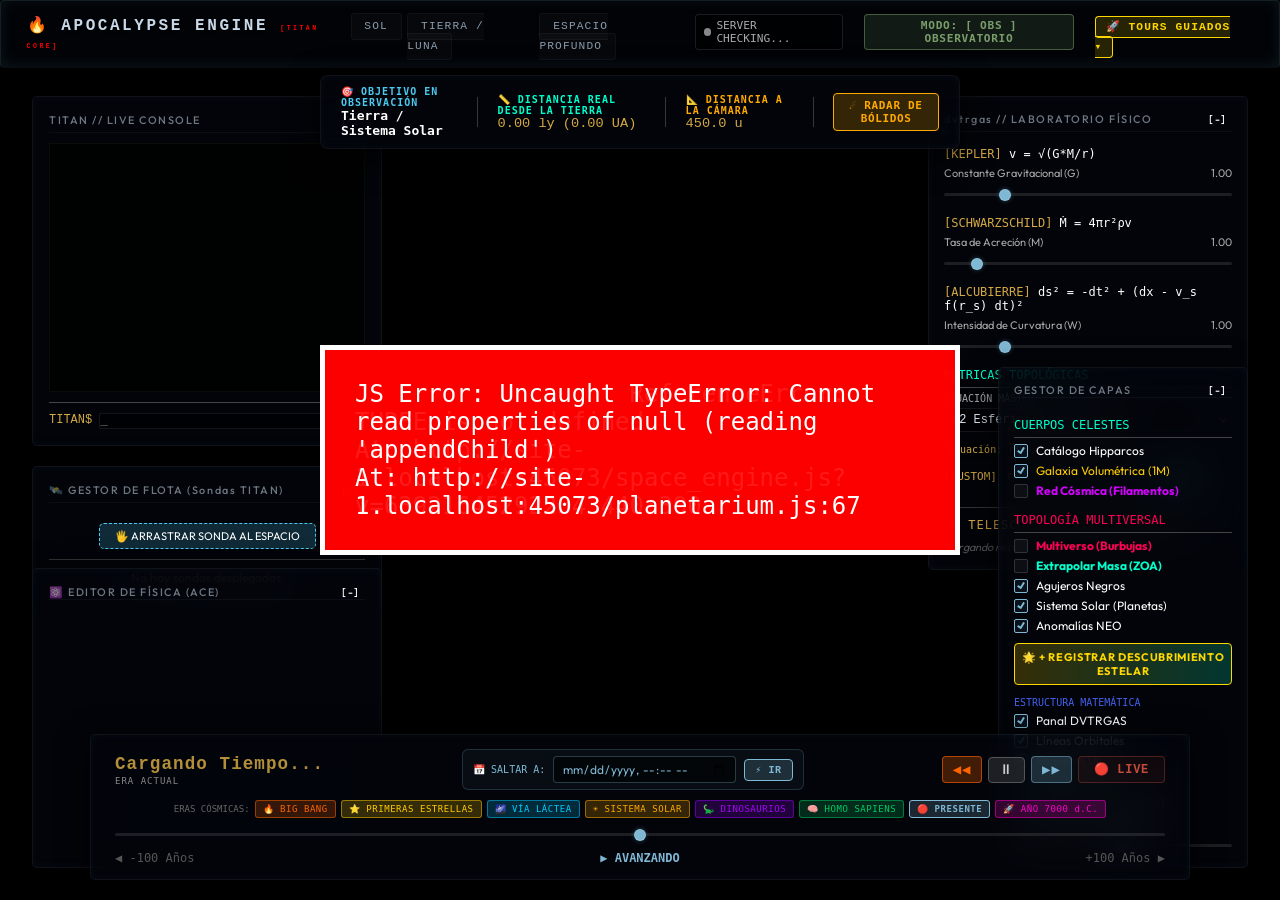
==== commit f276f519: "feat: Add Street View Sky mode (Planetarium) with physical camera landing on Earth based on lat/lon " ====
--- a/index.html
+++ b/index.html
@@ -760,5 +760,6 @@
 
     <script src="fx_module.js"></script>
     <script src="space_engine.js?v=639216452922343440"></script>
+    <script src="planetarium.js"></script>
 </body>
 </html>
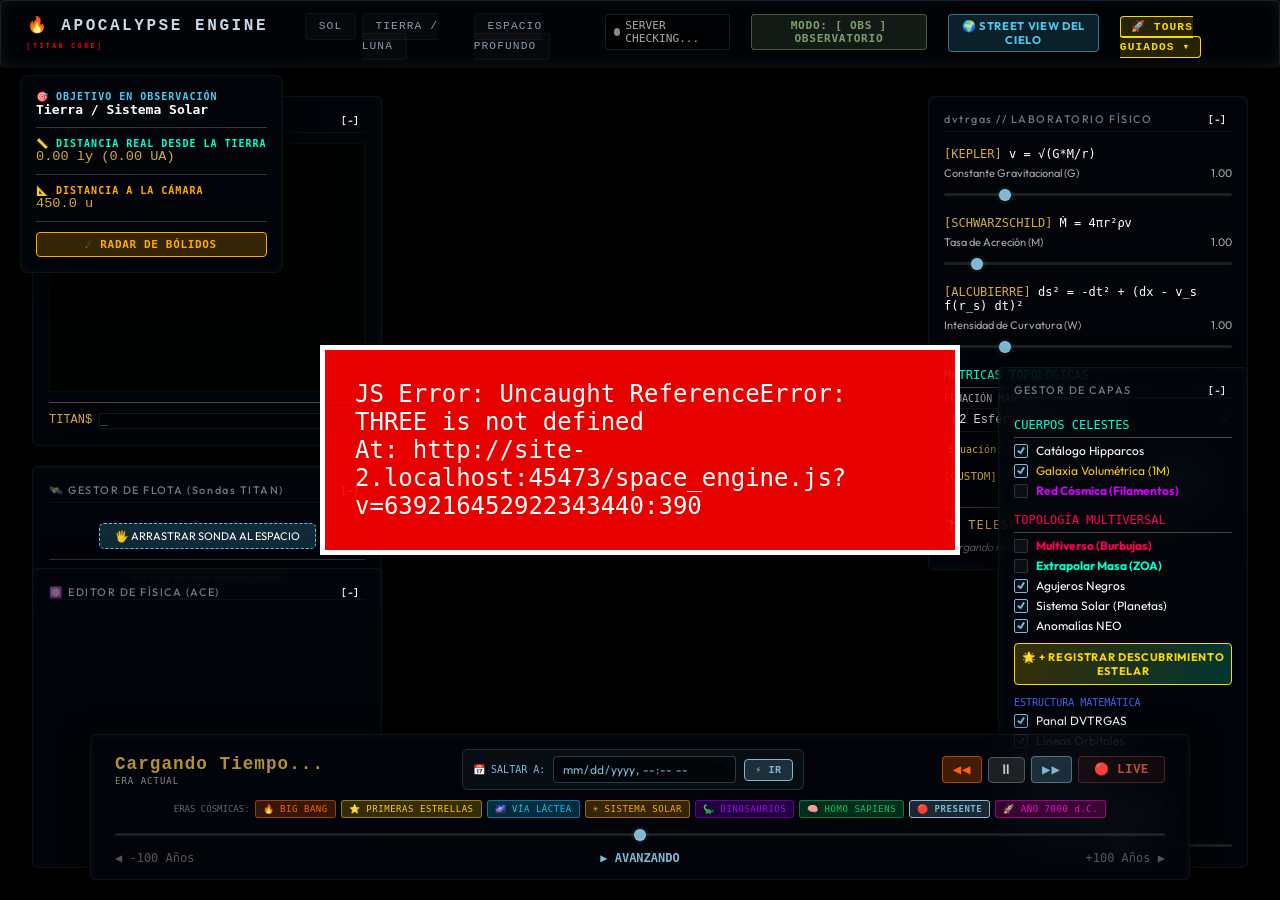
==== commit e65f42c9: "feat: Update friend's location to Valdemoro" ====
--- a/index.html
+++ b/index.html
@@ -87,6 +87,11 @@
                         MODO: [ OBS ] OBSERVATORIO
                     </button>
                 </li>
+                <li style="margin-right: 15px;">
+                    <button id="btn-street-view" onclick="Planetarium.togglePanel()" style="background:rgba(76,201,240,0.15); border:1px solid rgba(76,201,240,0.5); color:#4cc9f0; padding:4px 10px; border-radius:4px; font-weight:bold; cursor:pointer; font-family:'Outfit',sans-serif;">
+                        🌍 STREET VIEW DEL CIELO
+                    </button>
+                </li>
                 <li style="position:relative;" class="obs-panel">
                     <a href="#" id="btn-tours-menu" style="color:#ffd700; font-weight:bold; border:1px solid #ffd700; padding:4px 10px; border-radius:4px; background:rgba(255,215,0,0.15);">🚀 TOURS GUIADOS ▾</a>
                     <div id="tours-dropdown" style="display:none; position:absolute; top:100%; right:0; background:rgba(10,15,30,0.95); border:1px solid #ffd700; border-radius:6px; min-width:240px; padding:6px; z-index:1000; box-shadow:0 10px 25px rgba(0,0,0,0.8);">
@@ -357,23 +362,23 @@
     </aside>
 
     <!-- REAL-TIME SPATIAL DISTANCE TELEMETRY HUD -->
-    <div id="distance-vector-hud" class="glass-card obs-panel" style="position: absolute; top: 75px; left: 50%; transform: translateX(-50%); z-index: 1000; padding: 10px 20px; border-radius: 8px; border: 1px solid rgba(126,184,212, 0.4); background: rgba(5, 12, 24, 0.85); display: flex; align-items: center; gap: 20px; font-family: monospace; backdrop-filter: blur(10px); pointer-events: auto;">
+    <div id="distance-vector-hud" class="glass-card obs-panel" style="position: absolute; top: 75px; left: 20px; z-index: 1000; padding: 15px; border-radius: 8px; border: 1px solid rgba(126,184,212, 0.4); background: rgba(5, 12, 24, 0.85); display: flex; flex-direction: column; align-items: flex-start; gap: 10px; font-family: monospace; backdrop-filter: blur(10px); pointer-events: auto;">
         <div>
             <div style="font-size: 10px; color: #4cc9f0; font-weight: bold; letter-spacing: 1px;">🎯 OBJETIVO EN OBSERVACIÓN</div>
             <div id="hud-target-name" style="font-size: 13px; color: #ffffff; font-weight: bold;">Tierra / Sistema Solar</div>
         </div>
-        <div style="height: 30px; width: 1px; background: rgba(255,255,255,0.2);"></div>
+        <div style="height: 1px; width: 100%; background: rgba(255,255,255,0.2);"></div>
         <div>
             <div style="font-size: 10px; color: #00ffcc; font-weight: bold; letter-spacing: 1px;">📏 DISTANCIA REAL DESDE LA TIERRA</div>
             <div id="hud-dist-value" style="font-size: 14px; color: #7eb8d4; font-weight: bold;">0.00 ly (0.00 UA)</div>
         </div>
-        <div style="height: 30px; width: 1px; background: rgba(255,255,255,0.2);"></div>
+        <div style="height: 1px; width: 100%; background: rgba(255,255,255,0.2);"></div>
         <div>
             <div style="font-size: 10px; color: #ffaa00; font-weight: bold; letter-spacing: 1px;">📐 DISTANCIA A LA CÁMARA</div>
             <div id="hud-cam-dist-value" style="font-size: 14px; color: #ffaa00; font-weight: bold;">450.0 u</div>
         </div>
-        <div style="height: 30px; width: 1px; background: rgba(255,255,255,0.2);"></div>
-        <button id="btn-toggle-neo-panel" style="background: rgba(255,170,0,0.2); border: 1px solid #ffaa00; color: #ffaa00; font-weight: bold; padding: 5px 10px; border-radius: 4px; cursor: pointer; font-size: 11px; font-family: monospace;">
+        <div style="height: 1px; width: 100%; background: rgba(255,255,255,0.2);"></div>
+        <button id="btn-toggle-neo-panel" style="background: rgba(255,170,0,0.2); border: 1px solid #ffaa00; color: #ffaa00; font-weight: bold; padding: 5px 10px; border-radius: 4px; cursor: pointer; font-size: 11px; font-family: monospace; width: 100%;">
             ☄️ RADAR DE BÓLIDOS
         </button>
     </div>
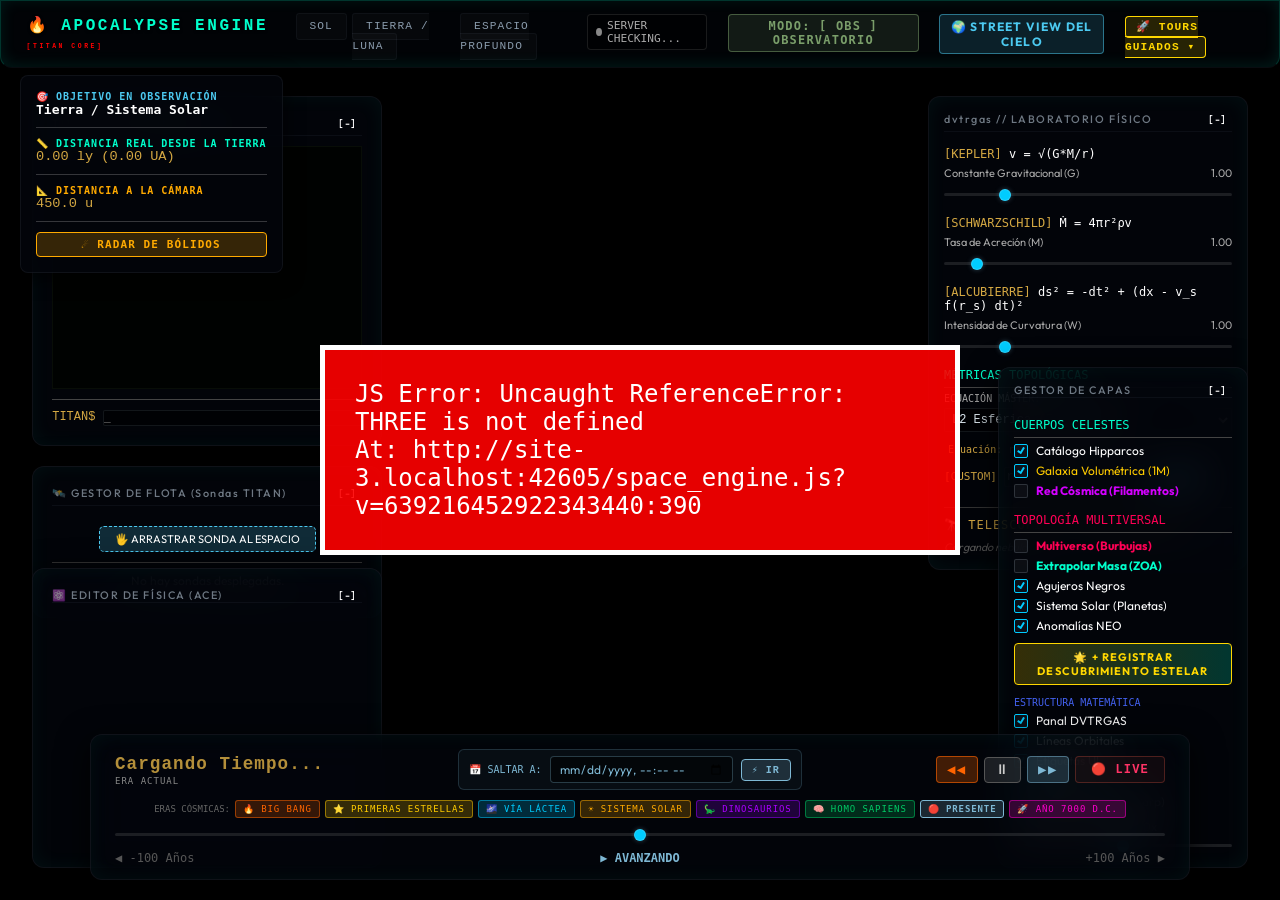
==== commit 25f019e2: "feat: TITAN Premium UI overhaul (Glassmorphism, animations, sci-fi layout)" ====
--- a/index.html
+++ b/index.html
@@ -111,7 +111,7 @@
     </header>
 
     <!-- Reproductor HUD de Tour Interactivo -->
-    <div id="tour-hud-player" class="obs-panel" style="display:none; position:fixed; top:5rem; left:50%; transform:translateX(-50%); background:rgba(10,15,35,0.92); border:1px solid #ffd700; border-radius:8px; padding:10px 20px; z-index:9999; backdrop-filter:blur(8px); box-shadow:0 0 20px rgba(255,215,0,0.3); font-family:'Outfit',sans-serif; text-align:center; width:450px; max-width:90vw;">
+    <div id="tour-hud-player" class="obs-panel materializing" style="display:none; position:fixed; top:5rem; left:50%; transform:translateX(-50%); background:rgba(10,15,35,0.92); border:1px solid #ffd700; border-radius:8px; padding:10px 20px; z-index:9999; backdrop-filter:blur(8px); box-shadow:0 0 20px rgba(255,215,0,0.3); font-family:'Outfit',sans-serif; text-align:center; width:450px; max-width:90vw;">
         <div style="font-size:0.7rem; color:#ffd700; letter-spacing:2px; font-weight:bold; text-transform:uppercase;" id="tour-category-title">🚀 TOUR GUIADO ACTIVO</div>
         <div style="font-size:1.1rem; color:#fff; font-weight:bold; margin:4px 0;" id="tour-step-title">Destino 1/5: El Sol</div>
         <div style="font-size:0.75rem; color:#aaa; margin-bottom:8px; line-height:1.3;" id="tour-step-desc">Descripciones científicas e historia del tour...</div>
@@ -124,7 +124,7 @@
         </div>
     </div>
 
-    <aside id="dvtrgas-console" class="glass-card panel-draggable lab-panel" style="position:absolute; top: 6rem; left: 2rem; width: 350px; height: 350px; font-family:'Courier New', monospace; font-size:12px; pointer-events:auto; z-index:100; display:flex; flex-direction:column;">
+    <aside id="dvtrgas-console" class="glass-card panel-draggable lab-panel materializing" style="position:absolute; top: 6rem; left: 2rem; width: 350px; height: 350px; font-family:'Courier New', monospace; font-size:12px; pointer-events:auto; z-index:100; display:flex; flex-direction:column;">
         <h3 class="drag-handle" style="color:#d4a843; border-bottom: 1px solid #d4a843; margin-bottom:10px; font-family:'Outfit', sans-serif; padding-bottom:5px;">TITAN // LIVE CONSOLE</h3>
         <div id="console-output" style="color:#00ff00; line-height:1.4; flex-grow:1; overflow-y:auto; overflow-x:hidden; min-height:0; word-wrap:break-word; margin-bottom:10px; padding-right:5px;"></div>
         <div style="display:flex; border-top: 1px solid #444; padding-top:10px;">
@@ -362,7 +362,7 @@
     </aside>
 
     <!-- REAL-TIME SPATIAL DISTANCE TELEMETRY HUD -->
-    <div id="distance-vector-hud" class="glass-card obs-panel" style="position: absolute; top: 75px; left: 20px; z-index: 1000; padding: 15px; border-radius: 8px; border: 1px solid rgba(126,184,212, 0.4); background: rgba(5, 12, 24, 0.85); display: flex; flex-direction: column; align-items: flex-start; gap: 10px; font-family: monospace; backdrop-filter: blur(10px); pointer-events: auto;">
+    <div id="distance-vector-hud" class="glass-card obs-panel materializing" style="position: absolute; top: 75px; left: 20px; z-index: 1000; padding: 15px; border-radius: 8px; border: 1px solid rgba(0,255,204, 0.4); background: rgba(2, 6, 16, 0.85); display: flex; flex-direction: column; align-items: flex-start; gap: 10px; font-family: monospace; backdrop-filter: blur(16px); pointer-events: auto; box-shadow: 0 4px 20px rgba(0,0,0,0.8);">
         <div>
             <div style="font-size: 10px; color: #4cc9f0; font-weight: bold; letter-spacing: 1px;">🎯 OBJETIVO EN OBSERVACIÓN</div>
             <div id="hud-target-name" style="font-size: 13px; color: #ffffff; font-weight: bold;">Tierra / Sistema Solar</div>
--- a/style.css
+++ b/style.css
@@ -1,4 +1,4 @@
-﻿/*
+/*
  * ============================================================================
  * APOCALYPSE ENGINE â€” TITAN VISUAL SYSTEM v3.0 "DEEP SPACE"
  * Autor y Creador Original: JosÃ© Manuel
@@ -15,19 +15,19 @@
     --text-primary:   #dde8f0;
     --text-secondary: #8a9bac;
     --text-dim:       #4a5a68;
-    --accent-color:   #c8d8e8;
-    --accent-sci:     #7eb8d4;
-    --accent-glow:    rgba(126,184,212,0.15);
+    --accent-color:   #00ffcc; /* Sci-Fi Cyan brillante */
+    --accent-sci:     #00ccff; /* Azul neón tecnológico */
+    --accent-glow:    rgba(0, 255, 204, 0.4);
     --amber:          #d4a843;
     --amber-dim:      #8a6a28;
-    --amber-glow:     rgba(212,168,67,0.12);
-    --alert-red:      #c44a3a;
-    --console-green:  #7a9e6a;
-    --console-dim:    #3a5a2a;
-    --glass-bg:       rgba(4,8,14,0.84);
-    --glass-border:   rgba(180,200,220,0.09);
-    --glass-shadow:   0 4px 24px rgba(0,0,0,0.75);
-    --panel-inner:    rgba(0,0,0,0.45);
+    --amber-glow:     rgba(212,168,67,0.4);
+    --alert-red:      #ff3366;
+    --console-green:  #00ff00;
+    --console-dim:    #003300;
+    --glass-bg:       rgba(2, 6, 16, 0.7); /* Índigo muy oscuro */
+    --glass-border:   rgba(0, 255, 204, 0.2);
+    --glass-shadow:   0 8px 32px rgba(0,0,0,0.9);
+    --panel-inner:    rgba(0, 20, 40, 0.4);
     --font-display:   'Outfit', sans-serif;
     --font-mono:      'JetBrains Mono','Courier New','Consolas',monospace;
 }
@@ -54,12 +54,13 @@
 
 /* GLASS PANELS & HOLOGRAPHIC HUD */
 .glass-header, .glass-card {
-    background: linear-gradient(135deg, rgba(4,8,14,0.7), rgba(2,6,10,0.9));
-    backdrop-filter: blur(24px) saturate(150%);
-    -webkit-backdrop-filter: blur(24px) saturate(150%);
-    border: 1px solid rgba(126,184,212,0.15);
-    box-shadow: 0 8px 32px rgba(0,0,0,0.8), inset 0 0 10px rgba(126,184,212,0.05);
-    border-radius: 4px;
+    background: var(--glass-bg);
+    backdrop-filter: blur(16px) saturate(180%);
+    -webkit-backdrop-filter: blur(16px) saturate(180%);
+    border: 1px solid var(--glass-border);
+    box-shadow: var(--glass-shadow), inset 0 0 20px rgba(0, 255, 204, 0.05);
+    border-radius: 8px;
+    animation: fadeInUp 0.6s ease-out forwards;
 }
 
 .glass-header {
@@ -67,8 +68,9 @@
     padding:0.8rem 2%;
     display:flex; justify-content:space-between; align-items:center;
     z-index:100;
-    border-bottom: 1px solid rgba(126,184,212,0.3);
-    box-shadow: 0 4px 30px rgba(0,0,0,0.9), inset 0 -2px 15px rgba(126,184,212,0.1);
+    border-bottom: 1px solid var(--accent-glow);
+    border-radius: 0 0 12px 12px;
+    box-shadow: 0 10px 40px rgba(0,0,0,0.9), inset 0 -2px 15px rgba(0, 255, 204, 0.1);
 }
 
 header h1 {
@@ -96,12 +98,15 @@
 
 /* CARDS */
 .glass-card {
-    border-radius:5px; padding:1rem;
+    border-radius: 12px; padding: 1.2rem;
     pointer-events:auto;
-    transition:opacity 0.3s ease,transform 0.3s ease;
-}
-.glass-card:hover { border-color:rgba(180,200,220,0.14); }
-.glass-card.hidden { opacity:0; pointer-events:none; transform:translateY(12px) scale(0.97); }
+    transition:opacity 0.3s ease, transform 0.3s ease, box-shadow 0.3s ease, border-color 0.3s ease;
+}
+.glass-card:hover { 
+    border-color: var(--accent-color); 
+    box-shadow: var(--glass-shadow), inset 0 0 30px rgba(0, 255, 204, 0.1), 0 0 20px rgba(0, 255, 204, 0.2);
+}
+.glass-card.hidden { opacity:0; pointer-events:none; transform:translateY(15px) scale(0.95); }
 
 #info-panel {
     width:330px !important;
@@ -208,8 +213,19 @@
 .planet-label.label-planet{ color:#80b8d0; border-color:rgba(128,184,208,0.1); }
 
 /* BUTTONS */
-button { font-family:var(--font-mono); font-size:0.7rem; letter-spacing:0.06em; cursor:pointer; transition:background 0.2s,border-color 0.2s; border-radius:3px; }
-button:hover { transform:none; }
+button { 
+    font-family:var(--font-mono); 
+    font-size:0.75rem; 
+    letter-spacing:0.1em; 
+    cursor:pointer; 
+    transition:all 0.3s ease; 
+    border-radius:6px; 
+    text-transform: uppercase;
+}
+button:hover { 
+    transform: translateY(-2px); 
+    box-shadow: 0 4px 15px rgba(0,255,204,0.3);
+}
 
 #btn-land {
     background:rgba(122,158,106,0.1) !important;
@@ -242,6 +258,10 @@
 .materializing { animation:materialize 0.4s ease-out forwards; }
 @keyframes telemetry-pulse { 0%,100%{opacity:0.7} 50%{opacity:1.0} }
 .telemetry-live { animation:telemetry-pulse 2s ease-in-out infinite; }
+@keyframes fadeInUp {
+    0% { opacity: 0; transform: translateY(20px); }
+    100% { opacity: 1; transform: translateY(0); }
+}
 
 /* ERA BUTTONS */
 .era-btn {
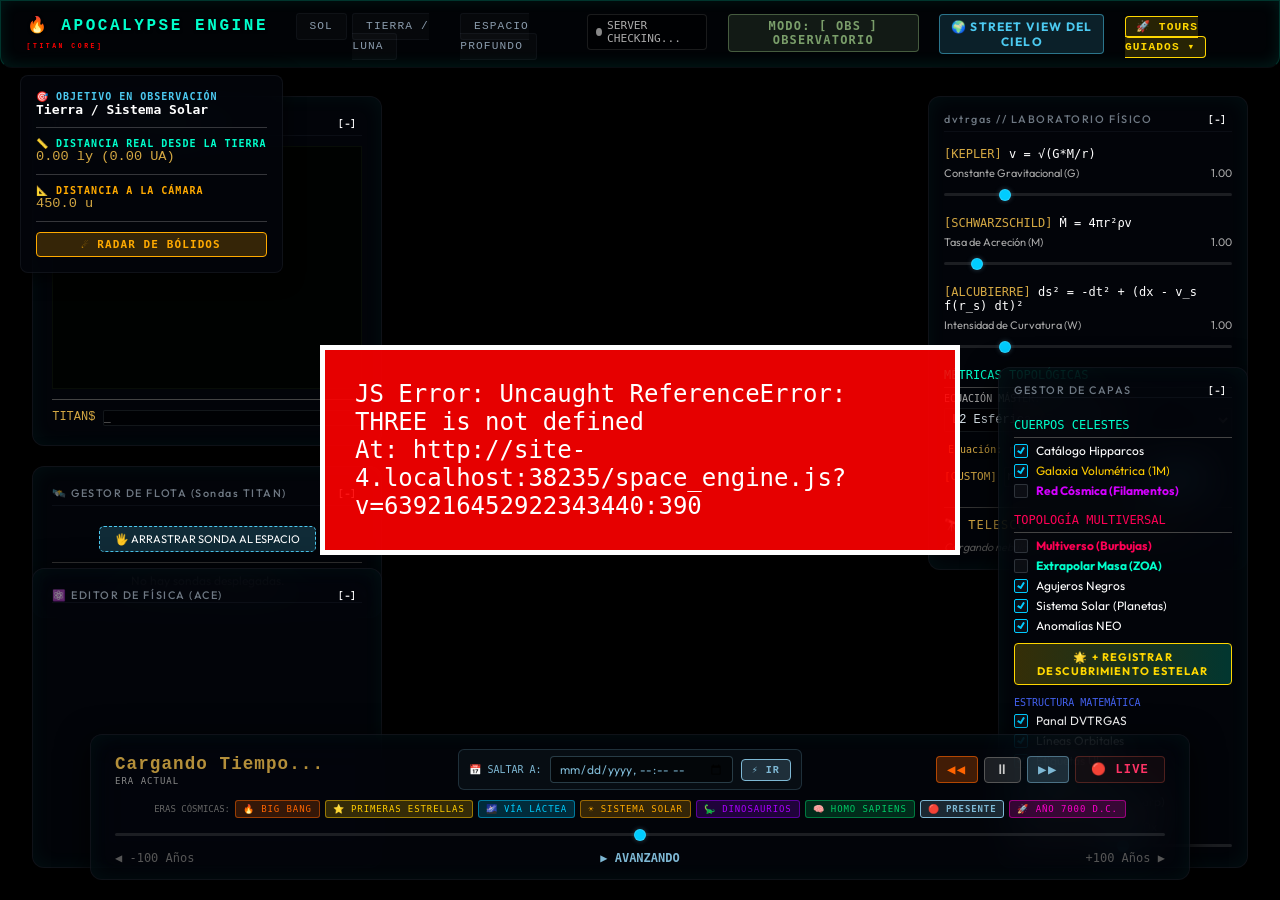
==== commit 86db0946: "feat: Add 4K textures from UNPKG and FilmPass cinematic effects" ====
--- a/index.html
+++ b/index.html
@@ -25,6 +25,8 @@
     <script src="https://cdn.jsdelivr.net/npm/three@0.128.0/examples/js/shaders/LuminosityHighPassShader.js"></script>
     <script src="https://cdn.jsdelivr.net/npm/three@0.128.0/examples/js/postprocessing/UnrealBloomPass.js"></script>
     <script src="https://cdn.jsdelivr.net/npm/three@0.128.0/examples/js/shaders/CopyShader.js"></script>
+    <script src="https://cdn.jsdelivr.net/npm/three@0.128.0/examples/js/postprocessing/FilmPass.js"></script>
+    <script src="https://cdn.jsdelivr.net/npm/three@0.128.0/examples/js/shaders/FilmShader.js"></script>
     <script src="https://cdn.jsdelivr.net/npm/three@0.128.0/examples/js/objects/Lensflare.js"></script>
     <!-- Ace Editor -->
     <script src="https://cdnjs.cloudflare.com/ajax/libs/ace/1.32.7/ace.js"></script>
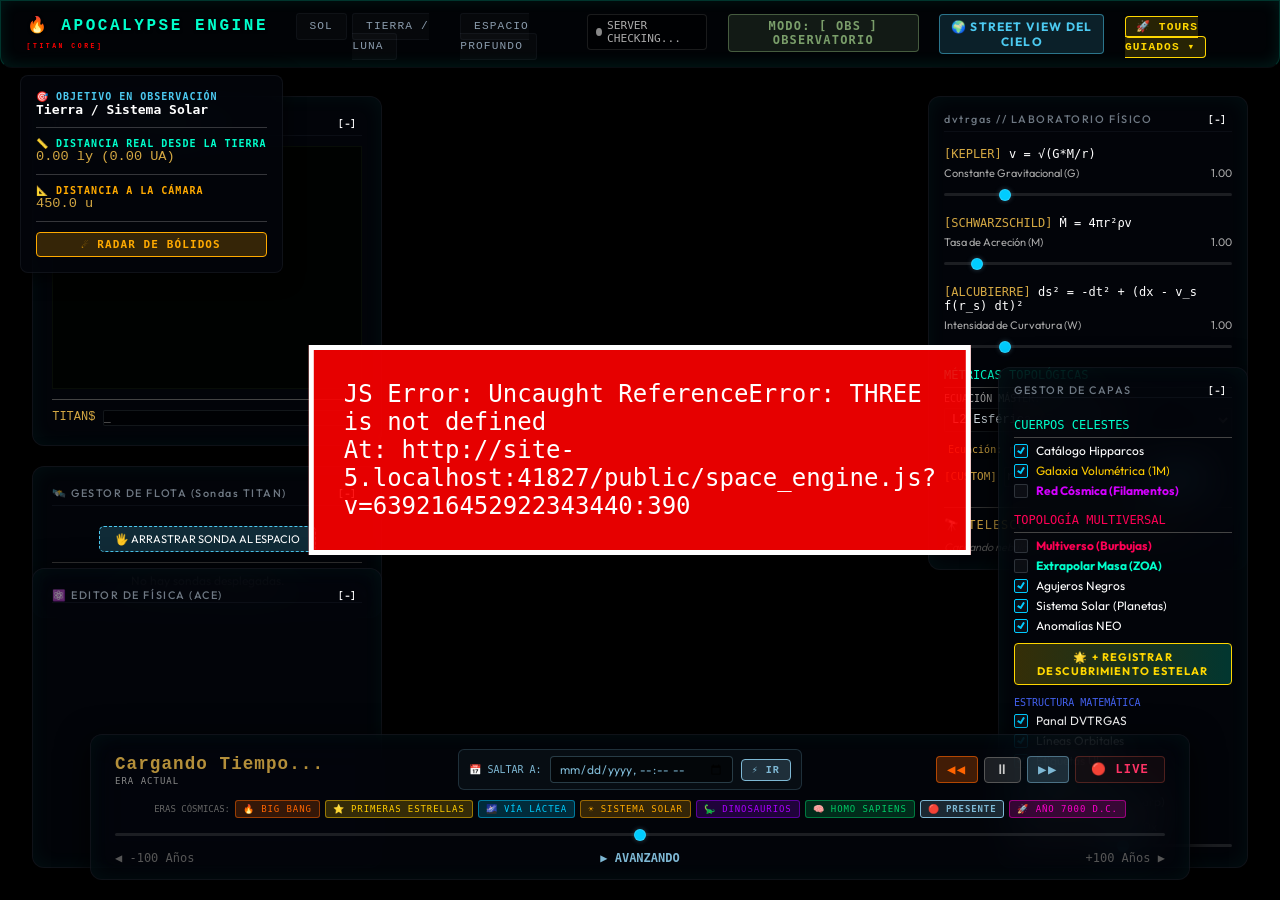
==== commit 7548c83b: "fix: Add root index.html redirect to fix GitHub Pages root deployment" ====
--- a/index.html
+++ b/index.html
@@ -1,772 +1,16 @@
-<!--
-  ============================================================================
-  APOCALYPSE ENGINE — INTERFAZ Y LABORATORIO COSMOLÓGICO 3D
-  Autor y Creador Original: José Manuel
-  Copyright (c) 2026 José Manuel. Todos los derechos reservados.
-  ============================================================================
--->
 <!DOCTYPE html>
-<html lang="es">
-<head>
+<html>
+  <head>
     <meta charset="UTF-8">
-    <meta name="viewport" content="width=device-width, initial-scale=1.0">
-    <meta name="author" content="José Manuel">
-    <title>APOCALYPSE ENGINE - Astrophysical Simulation</title>
-    <meta name="description" content="Visor Fotorrealista del Sistema Solar y Espacio Profundo — Creado por José Manuel">
-    <link rel="stylesheet" href="style.css">
-    <link href="https://fonts.googleapis.com/css2?family=Outfit:wght@300;400;600;800&display=swap" rel="stylesheet">
-    <!-- Three.js CDN -->
-    <script src="https://cdnjs.cloudflare.com/ajax/libs/three.js/r128/three.min.js"></script>
-    <script src="https://cdn.jsdelivr.net/npm/three@0.128.0/examples/js/controls/OrbitControls.js"></script>
-    <!-- TITAN Post-Processing -->
-    <script src="https://cdn.jsdelivr.net/npm/three@0.128.0/examples/js/postprocessing/EffectComposer.js"></script>
-    <script src="https://cdn.jsdelivr.net/npm/three@0.128.0/examples/js/postprocessing/RenderPass.js"></script>
-    <script src="https://cdn.jsdelivr.net/npm/three@0.128.0/examples/js/postprocessing/ShaderPass.js"></script>
-    <script src="https://cdn.jsdelivr.net/npm/three@0.128.0/examples/js/shaders/LuminosityHighPassShader.js"></script>
-    <script src="https://cdn.jsdelivr.net/npm/three@0.128.0/examples/js/postprocessing/UnrealBloomPass.js"></script>
-    <script src="https://cdn.jsdelivr.net/npm/three@0.128.0/examples/js/shaders/CopyShader.js"></script>
-    <script src="https://cdn.jsdelivr.net/npm/three@0.128.0/examples/js/postprocessing/FilmPass.js"></script>
-    <script src="https://cdn.jsdelivr.net/npm/three@0.128.0/examples/js/shaders/FilmShader.js"></script>
-    <script src="https://cdn.jsdelivr.net/npm/three@0.128.0/examples/js/objects/Lensflare.js"></script>
-    <!-- Ace Editor -->
-    <script src="https://cdnjs.cloudflare.com/ajax/libs/ace/1.32.7/ace.js"></script>
+    <meta http-equiv="refresh" content="0; url=public/index.html">
+    <title>TITAN Interactive Cosmos Lab</title>
     <script>
-        window.addEventListener('error', function(e) {
-            const errDiv = document.createElement('div');
-            errDiv.style.position = 'fixed';
-            errDiv.style.top = '50%';
-            errDiv.style.left = '50%';
-            errDiv.style.transform = 'translate(-50%, -50%)';
-            errDiv.style.background = 'rgba(255,0,0,0.9)';
-            errDiv.style.color = 'white';
-            errDiv.style.padding = '30px';
-            errDiv.style.zIndex = '9999999';
-            errDiv.style.fontFamily = 'monospace';
-            errDiv.style.fontSize = '24px';
-            errDiv.style.border = '5px solid white';
-            errDiv.innerHTML = "JS Error: " + e.message + "<br>At: " + e.filename + ":" + e.lineno;
-            document.body.appendChild(errDiv);
-        });
-        
-        // Intercept console.error to catch WebGL/Three.js errors
-        const oldError = console.error;
-        console.error = function(...args) {
-            const errDiv = document.createElement('div');
-            errDiv.style.position = 'fixed';
-            errDiv.style.top = '10%';
-            errDiv.style.left = '50%';
-            errDiv.style.transform = 'translateX(-50%)';
-            errDiv.style.background = 'rgba(200,0,0,0.9)';
-            errDiv.style.color = 'white';
-            errDiv.style.padding = '20px';
-            errDiv.style.zIndex = '9999999';
-            errDiv.style.fontFamily = 'monospace';
-            errDiv.style.fontSize = '18px';
-            errDiv.innerHTML = "Console Error: " + args.join(" ");
-            document.body.appendChild(errDiv);
-            oldError.apply(console, args);
-        };
+      window.location.replace("public/index.html");
     </script>
-</head>
-<body>
-    <div id="webgl-container"></div>
-    
-    <header class="glass-header">
-        <h1>🔥 APOCALYPSE ENGINE <span style="font-size: 0.4em; color: #ff0000;">[TITAN CORE]</span></h1>
-        <nav>
-            <ul>
-                <li><a href="#" id="view-sun">Sol</a></li>
-                <li><a href="#" id="view-earth">Tierra / Luna</a></li>
-                <li><a href="#" id="view-deepspace">Espacio Profundo</a></li>
-                <li style="margin-right: 15px;">
-                    <div id="server-status" title="Estado del Servidor de Datos" style="display:inline-flex; align-items:center; gap:5px; font-size:0.7rem; color:#aaa; font-family:monospace; background:rgba(0,0,0,0.5); border:1px solid rgba(255,255,255,0.1); padding:4px 8px; border-radius:4px;">
-                        <span id="server-ping-dot" style="display:inline-block; width:8px; height:8px; border-radius:50%; background:#888;"></span>
-                        <span id="server-ping-text">SERVER CHECKING...</span>
-                    </div>
-                </li>
-                <li style="margin-right: 15px;">
-                    <button id="btn-mode-toggle" style="background:rgba(122,158,106,0.15); border:1px solid rgba(122,158,106,0.5); color:#7a9e6a; padding:4px 10px; border-radius:4px; font-weight:bold; cursor:pointer; font-family:monospace;">
-                        MODO: [ OBS ] OBSERVATORIO
-                    </button>
-                </li>
-                <li style="margin-right: 15px;">
-                    <button id="btn-street-view" onclick="Planetarium.togglePanel()" style="background:rgba(76,201,240,0.15); border:1px solid rgba(76,201,240,0.5); color:#4cc9f0; padding:4px 10px; border-radius:4px; font-weight:bold; cursor:pointer; font-family:'Outfit',sans-serif;">
-                        🌍 STREET VIEW DEL CIELO
-                    </button>
-                </li>
-                <li style="position:relative;" class="obs-panel">
-                    <a href="#" id="btn-tours-menu" style="color:#ffd700; font-weight:bold; border:1px solid #ffd700; padding:4px 10px; border-radius:4px; background:rgba(255,215,0,0.15);">🚀 TOURS GUIADOS ▾</a>
-                    <div id="tours-dropdown" style="display:none; position:absolute; top:100%; right:0; background:rgba(10,15,30,0.95); border:1px solid #ffd700; border-radius:6px; min-width:240px; padding:6px; z-index:1000; box-shadow:0 10px 25px rgba(0,0,0,0.8);">
-                        <div onclick="startCosmicTour('solarsystem')" style="padding:8px; color:#4cc9f0; cursor:pointer; font-size:12px; font-weight:bold; border-bottom:1px solid rgba(255,255,255,0.1);" onmouseover="this.style.background='rgba(76,201,240,0.2)'" onmouseout="this.style.background='transparent'">
-                            🪐 1. Tour Sistema Solar y DART
-                        </div>
-                        <div onclick="startCosmicTour('blackholes')" style="padding:8px; color:#ff0055; cursor:pointer; font-size:12px; font-weight:bold; border-bottom:1px solid rgba(255,255,255,0.1);" onmouseover="this.style.background='rgba(255,0,85,0.2)'" onmouseout="this.style.background='transparent'">
-                            🕳️ 2. Tour Agujeros Negros (Relatividad)
-                        </div>
-                        <div onclick="startCosmicTour('stars')" style="padding:8px; color:#ffd700; cursor:pointer; font-size:12px; font-weight:bold;" onmouseover="this.style.background='rgba(255,215,0,0.2)'" onmouseout="this.style.background='transparent'">
-                            🌟 3. Tour Estrellas de Constelaciones
-                        </div>
-                    </div>
-                </li>
-            </ul>
-        </nav>
-    </header>
-
-    <!-- Reproductor HUD de Tour Interactivo -->
-    <div id="tour-hud-player" class="obs-panel materializing" style="display:none; position:fixed; top:5rem; left:50%; transform:translateX(-50%); background:rgba(10,15,35,0.92); border:1px solid #ffd700; border-radius:8px; padding:10px 20px; z-index:9999; backdrop-filter:blur(8px); box-shadow:0 0 20px rgba(255,215,0,0.3); font-family:'Outfit',sans-serif; text-align:center; width:450px; max-width:90vw;">
-        <div style="font-size:0.7rem; color:#ffd700; letter-spacing:2px; font-weight:bold; text-transform:uppercase;" id="tour-category-title">🚀 TOUR GUIADO ACTIVO</div>
-        <div style="font-size:1.1rem; color:#fff; font-weight:bold; margin:4px 0;" id="tour-step-title">Destino 1/5: El Sol</div>
-        <div style="font-size:0.75rem; color:#aaa; margin-bottom:8px; line-height:1.3;" id="tour-step-desc">Descripciones científicas e historia del tour...</div>
-        
-        <div style="display:flex; justify-content:center; align-items:center; gap:10px;">
-            <button onclick="prevTourStep()" style="background:rgba(255,255,255,0.1); border:1px solid #666; color:white; padding:4px 10px; border-radius:4px; cursor:pointer; font-size:0.8rem;">⏮ Anterior</button>
-            <button id="btn-tour-pause" onclick="toggleTourPause()" style="background:rgba(255,215,0,0.2); border:1px solid #ffd700; color:#ffd700; padding:4px 12px; border-radius:4px; cursor:pointer; font-size:0.8rem; font-weight:bold;">⏸ Pausar</button>
-            <button onclick="nextTourStep()" style="background:rgba(0,255,204,0.2); border:1px solid #00ffcc; color:#00ffcc; padding:4px 12px; border-radius:4px; cursor:pointer; font-size:0.8rem; font-weight:bold;">▶ Siguiente</button>
-            <button onclick="stopCosmicTour()" style="background:rgba(255,0,0,0.2); border:1px solid red; color:red; padding:4px 8px; border-radius:4px; cursor:pointer; font-size:0.8rem;">✕ Salir</button>
-        </div>
-    </div>
-
-    <aside id="dvtrgas-console" class="glass-card panel-draggable lab-panel materializing" style="position:absolute; top: 6rem; left: 2rem; width: 350px; height: 350px; font-family:'Courier New', monospace; font-size:12px; pointer-events:auto; z-index:100; display:flex; flex-direction:column;">
-        <h3 class="drag-handle" style="color:#d4a843; border-bottom: 1px solid #d4a843; margin-bottom:10px; font-family:'Outfit', sans-serif; padding-bottom:5px;">TITAN // LIVE CONSOLE</h3>
-        <div id="console-output" style="color:#00ff00; line-height:1.4; flex-grow:1; overflow-y:auto; overflow-x:hidden; min-height:0; word-wrap:break-word; margin-bottom:10px; padding-right:5px;"></div>
-        <div style="display:flex; border-top: 1px solid #444; padding-top:10px;">
-            <span style="color:#d4a843;">TITAN$&nbsp;</span>
-            <input type="text" id="console-input" style="background:transparent; border:none; color:white; font-family:'Courier New', monospace; outline:none; width:100%;" autocomplete="off" spellcheck="false" placeholder="_">
-        </div>
-    </aside>
-
-    <aside id="fleet-manager" class="glass-card panel-draggable lab-panel" style="position:absolute; top: calc(6rem + 370px); left: 2rem; width: 350px; max-height: 250px; font-family:'Outfit', sans-serif; pointer-events:auto; z-index:100; display:flex; flex-direction:column;">
-        <h3 class="drag-handle" style="color:#4cc9f0; border-bottom: 1px solid #4cc9f0; margin-bottom:10px; padding-bottom:5px;">🛰️ GESTOR DE FLOTA (Sondas TITAN)</h3>
-        
-        <div style="padding: 10px; border-bottom: 1px solid #333; text-align: center;">
-            <div id="drag-probe-source" draggable="true" style="display: inline-block; padding: 5px 15px; background: rgba(76, 201, 240, 0.2); border: 1px dashed #4cc9f0; color: white; border-radius: 5px; cursor: grab; font-size: 11px;" ondragstart="event.dataTransfer.setData('text/plain', 'probe')">
-                🖐️ ARRASTRAR SONDA AL ESPACIO
-            </div>
-        </div>
-
-        <div id="probe-list" style="flex-grow:1; overflow-y:auto; font-size:12px; color:#ccc;">
-            <div style="padding: 10px; text-align: center; color: #666;">No hay sondas desplegadas.</div>
-        </div>
-    </aside>
-
-    <aside id="physics-editor-panel" class="glass-card panel-draggable lab-panel" style="position:absolute; bottom: 2rem; left: 2rem; width: 350px; height: 300px; z-index: 100;">
-        <h3 class="drag-handle">⚛️ EDITOR DE FÍSICA (ACE)</h3>
-        <div id="ace-editor" style="height: 250px; width: 100%;"></div>
-    </aside>
-
-    <main class="hud">
-
-        <section id="info-panel" class="glass-card panel-draggable obs-panel hidden" style="width: 380px; max-width: calc(100vw - 2rem); max-height: 82vh; overflow-y: auto; border: 1px solid rgba(126,184,212,0.3);">
-            <!-- Header -->
-            <div class="drag-handle" style="display:flex;justify-content:space-between;align-items:center;margin-bottom:8px;">
-                <h3 id="target-name" style="font-size:1.15rem;word-break:break-word;color:#fff;margin:0;">Objetivo</h3>
-                <button onclick="document.getElementById('info-panel').classList.add('hidden')" style="background:none;border:none;color:#888;font-size:1.2rem;cursor:pointer;">✕</button>
-            </div>
-            <!-- Badge tipo -->
-            <div id="target-type" style="font-size:0.75rem;color:var(--accent-color);font-weight:bold;margin-bottom:8px;letter-spacing:1px;text-transform:uppercase;"></div>
-
-            <!-- Foto NASA/real -->
-            <div style="position:relative;">
-                <img id="target-image" src="" alt="Fotografía real" style="width:100%;border-radius:6px;display:none;object-fit:cover;max-height:180px;border:1px solid rgba(126,184,212,0.4);">
-                <div id="target-img-source" style="position:absolute;bottom:4px;right:6px;font-size:0.6rem;color:rgba(255,255,255,0.5);display:none;">© NASA / ESA</div>
-            </div>
-
-            <!-- Descripción científica -->
-            <p id="target-desc" style="font-size:0.82rem;line-height:1.5;color:#ccc;margin-top:8px;word-break:break-word;border-left:2px solid var(--accent-color);padding-left:8px;"></p>
-
-            <!-- Grid de datos científicos -->
-            <div style="display:grid;grid-template-columns:1fr 1fr;gap:4px;margin-top:10px;font-size:0.78rem;">
-                <div style="background:rgba(255,255,255,0.04);border-radius:4px;padding:6px;">
-                    <div style="color:#888;font-size:0.65rem;margin-bottom:2px;">DISTANCIA</div>
-                    <div id="target-dist" style="color:#4cc9f0;font-weight:bold;">-</div>
-                </div>
-                <div style="background:rgba(255,255,255,0.04);border-radius:4px;padding:6px;">
-                    <div style="color:#888;font-size:0.65rem;margin-bottom:2px;">MAGNITUD</div>
-                    <div id="target-mag" style="color:#d4a843;font-weight:bold;">-</div>
-                </div>
-                <div style="background:rgba(255,255,255,0.04);border-radius:4px;padding:6px;">
-                    <div style="color:#888;font-size:0.65rem;margin-bottom:2px;">TEMPERATURA</div>
-                    <div id="target-temp" style="color:#ff9500;font-weight:bold;">-</div>
-                </div>
-                <div style="background:rgba(255,255,255,0.04);border-radius:4px;padding:6px;">
-                    <div style="color:#888;font-size:0.65rem;margin-bottom:2px;">MASA</div>
-                    <div id="target-mass" style="color:#7bed9f;font-weight:bold;">-</div>
-                </div>
-                <div style="background:rgba(255,255,255,0.04);border-radius:4px;padding:6px;">
-                    <div style="color:#888;font-size:0.65rem;margin-bottom:2px;">RADIO</div>
-                    <div id="target-radius" style="color:#a29bfe;font-weight:bold;">-</div>
-                </div>
-                <div style="background:rgba(255,255,255,0.04);border-radius:4px;padding:6px;">
-                    <div style="color:#888;font-size:0.65rem;margin-bottom:2px;">TIPO ESPECTRAL</div>
-                    <div id="target-spectral" style="color:#fdcb6e;font-weight:bold;">-</div>
-                </div>
-                <div style="background:rgba(255,255,255,0.04);border-radius:4px;padding:6px;grid-column:span 2;">
-                    <div style="color:#888;font-size:0.65rem;margin-bottom:2px;">CONTEXTO CÓSMICO</div>
-                    <div id="target-era" style="color:#ff7675;font-weight:bold;">-</div>
-                </div>
-            </div>
-
-            <!-- Datos NASA live -->
-            <div id="target-nasa-block" style="display:none;margin-top:10px;background:rgba(0,100,200,0.1);border:1px solid rgba(0,150,255,0.3);border-radius:6px;padding:8px;font-size:0.75rem;">
-                <div style="color:#4cc9f0;font-size:0.65rem;font-weight:bold;margin-bottom:4px;">🛸 DATOS NASA EN TIEMPO REAL</div>
-                <div id="target-nasa-data" style="color:#ccc;line-height:1.6;"></div>
-            </div>
-
-            <!-- Enlace externo -->
-            <div id="target-links" style="margin-top:8px;display:flex;gap:6px;flex-wrap:wrap;"></div>
-
-            <!-- Acciones -->
-            <div id="landing-btn-container" style="margin-top:10px;"></div>
-
-            <button id="btn-deploy-probe" style="margin-top: 8px; width: 100%; background: rgba(76, 201, 240, 0.2); border: 1px solid #4cc9f0; color: white; padding: 6px; border-radius: 4px; font-family: 'Outfit', sans-serif; cursor: pointer; transition: 0.2s;" onmouseover="this.style.background='rgba(76,201,240,0.5)'" onmouseout="this.style.background='rgba(76,201,240,0.2)'">
-                🛰️ Desplegar Sonda Aquí
-            </button>
-            <button id="btn-launch-dart" style="display: none; margin-top: 8px; width: 100%; background: rgba(255, 0, 0, 0.3); border: 1px solid #ff0000; color: white; padding: 8px; border-radius: 4px; font-family: 'Outfit', sans-serif; cursor: pointer; transition: 0.2s; font-weight: bold; text-shadow: 0 0 5px red;" onmouseover="this.style.background='rgba(255,0,0,0.6)'" onmouseout="this.style.background='rgba(255,0,0,0.3)'">
-                🚀 LANZAR INTERCEPTOR DART
-            </button>
-        </section>
-    </main>
-
-    <aside id="physics-lab" class="glass-card panel-draggable lab-panel" style="position:absolute; top: 6rem; right: 2rem; width: 320px; padding:15px; pointer-events:auto; z-index:100; font-family: 'Outfit', sans-serif;">
-        <h3 class="drag-handle" style="color:#00ffcc; margin-bottom:15px; border-bottom:1px solid #00ffcc; padding-bottom:5px;">dvtrgas // LABORATORIO FÍSICO</h3>
-        
-        <!-- Ecuación de Gravitación / Órbitas -->
-        <div style="margin-bottom: 15px;">
-            <div style="color:white; font-size:12px; margin-bottom:5px; font-family:monospace;">
-                <span style="color:#d4a843;">[KEPLER]</span> v = √(G*M/r)
-            </div>
-            <div style="display:flex; justify-content:space-between; color:#aaa; font-size:11px;">
-                <span>Constante Gravitacional (G)</span>
-                <span id="val-g">1.00</span>
-            </div>
-            <input type="range" id="slider-g" min="1" max="500" value="100" style="width:100%;">
-        </div>
-
-        <!-- Ecuación de Acreción de Agujero Negro -->
-        <div style="margin-bottom: 15px;">
-            <div style="color:white; font-size:12px; margin-bottom:5px; font-family:monospace;">
-                <span style="color:#d4a843;">[SCHWARZSCHILD]</span> Ṁ = 4πr²ρv
-            </div>
-            <div style="display:flex; justify-content:space-between; color:#aaa; font-size:11px;">
-                <span>Tasa de Acreción (Ṁ)</span>
-                <span id="val-acc">1.00</span>
-            </div>
-            <input type="range" id="slider-acc" min="1" max="1000" value="100" style="width:100%;">
-        </div>
-
-        <!-- Ecuación de Warp / Distorsión del Espacio-Tiempo -->
-        <div style="margin-bottom: 15px;">
-            <div style="color:white; font-size:12px; margin-bottom:5px; font-family:monospace;">
-                <span style="color:#d4a843;">[ALCUBIERRE]</span> ds² = -dt² + (dx - v_s f(r_s) dt)²
-            </div>
-            <div style="display:flex; justify-content:space-between; color:#aaa; font-size:11px;">
-                <span>Intensidad de Curvatura (W)</span>
-                <span id="val-warp">1.00</span>
-            </div>
-            <input type="range" id="slider-warp" min="0" max="500" value="100" style="width:100%;">
-        </div>
-
-        <!-- Comparador de Topologías -->
-        <div style="margin-bottom: 5px;">
-            <div style="color:#00ffcc; font-size:12px; margin-bottom:5px; font-family:monospace; border-bottom:1px solid #444; padding-bottom:5px;">
-                MÉTRICAS TOPOLÓGICAS
-            </div>
-            
-            <!-- Selector de Ecuación Métrica -->
-            <div style="margin-bottom: 8px;">
-                <label style="color:#aaa; font-size:10px; display:block; margin-bottom:3px; font-family:monospace;">ECUACIÓN MÁSTER:</label>
-                <select id="select-topology" style="width:100%; background:rgba(0,0,0,0.8); border:1px solid #4cc9f0; color:#00ffcc; font-size:11px; padding:3px; font-family:monospace; cursor:pointer;">
-                    <option value="spherical">L2 Esférica (Euclidiana)</option>
-                    <option value="cubic">L∞ Cúbica (Minkowski/Chebyshev)</option>
-                    <option value="manhattan">L1 Manhattan (Métrica del Taxi)</option>
-                    <option value="lame">Cúbica de Lamé (Superelipse)</option>
-                    <option value="custom">Fórmula Custom (ver abajo)</option>
-                </select>
-            </div>
-
-            <!-- Ecuación activa visualizada -->
-            <div id="metric-formula-display" style="color:#d4a843; font-size:10px; font-family:monospace; margin-bottom:8px; background:rgba(0,0,0,0.3); padding:4px; border-radius:3px;">
-                Ecuación: r² = x² + z²
-            </div>
-
-            <div style="color:white; font-size:11px; font-family:monospace; margin-top:5px;">
-                <span style="color:#d4a843;">[CUSTOM]</span> <input type="text" id="custom-metric-input" placeholder="r = Math.pow(x*x*x + z*z*z, 1/3)" style="width: 140px; background: rgba(0,0,0,0.5); border: 1px solid #4cc9f0; color: #00ffcc; font-size: 10px; padding: 2px;">
-                <button id="btn-apply-metric" style="background: rgba(76,201,240,0.3); border: 1px solid #4cc9f0; color: white; cursor: pointer; padding: 2px 5px; font-size: 9px; border-radius: 2px;">APLICAR</button>
-            </div>
-        </div>
-
-        <!-- CATÁLOGO DE NEBULOSAS — TELESCOPIO INTEGRADO -->
-        <div style="margin-top: 15px; border-top: 1px solid #333; padding-top: 10px;">
-            <div style="color:#d4a843; font-size:12px; font-family:monospace; margin-bottom: 8px; letter-spacing:1px;">
-                🔭 TELESCOPIO // CATÁLOGO NGC
-            </div>
-            <div id="nebula-catalog" style="display:flex; flex-direction:column; gap:4px; max-height: 200px; overflow-y:auto;">
-                <div style="color:#555; font-size:11px; font-style:italic;">Cargando nebulosas...</div>
-            </div>
-        </div>
-    </aside>
-
-    <aside id="layer-manager" class="glass-card panel-draggable lab-panel" style="position:absolute; bottom: 2rem; right: 2rem; width: 250px; padding:15px; pointer-events:auto; z-index:100;">
-        <h3 class="drag-handle" style="color:#4cc9f0; margin-bottom:10px; font-size: 14px; font-family:'Outfit', sans-serif;">GESTOR DE CAPAS</h3>
-        
-        <div style="color:#00ffcc; font-size:12px; margin-bottom:5px; font-family:monospace; border-bottom:1px solid #444; padding-bottom:5px; margin-top: 10px;">
-            CUERPOS CELESTES
-        </div>
-        <label style="display:flex; align-items:center; color:white; font-size:12px; margin-bottom:5px;">
-            <input type="checkbox" id="toggle-hipparcos" checked style="margin-right:8px;"> Catálogo Hipparcos
-        </label>
-        <label style="display:flex; align-items:center; color:#ffcc00; font-size:12px; margin-bottom:5px;">
-            <input type="checkbox" id="toggle-milkyway" checked style="margin-right:8px;"> Galaxia Volumétrica (1M)
-        </label>
-        <label style="display:flex; align-items:center; color:#d400ff; font-size:12px; margin-bottom:5px; font-weight:bold;">
-            <input type="checkbox" id="toggle-cosmicweb" style="margin-right:8px;"> Red Cósmica (Filamentos)
-        </label>
-        <div style="color:#ff0055; font-size:12px; margin-bottom:5px; font-family:monospace; border-bottom:1px solid #444; padding-bottom:5px; margin-top: 10px;">
-            TOPOLOGÍA MULTIVERSAL
-        </div>
-        <label style="display:flex; align-items:center; color:#ff0055; font-size:12px; margin-bottom:5px; font-weight:bold;">
-            <input type="checkbox" id="toggle-multiverse" style="margin-right:8px;"> Multiverso (Burbujas)
-        </label>
-        <label style="display:flex; align-items:center; color:#00ffcc; font-size:12px; margin-bottom:5px; font-weight:bold;">
-            <input type="checkbox" id="toggle-zoa" style="margin-right:8px;"> Extrapolar Masa (ZOA)
-        </label>
-        <label style="display:flex; align-items:center; color:white; font-size:12px; margin-bottom:5px;">
-            <input type="checkbox" id="toggle-blackholes" checked style="margin-right:8px;"> Agujeros Negros
-        </label>
-        <label style="display:flex; align-items:center; color:white; font-size:12px; margin-bottom:5px;">
-            <input type="checkbox" id="toggle-planets" checked style="margin-right:8px;"> Sistema Solar (Planetas)
-        </label>
-        <label style="display:flex; align-items:center; color:white; font-size:12px; margin-bottom:10px;">
-            <input type="checkbox" id="toggle-meteors" checked style="margin-right:8px;"> Anomalías NEO
-        </label>
-
-        <button id="btn-open-discovery-modal" style="width:100%; margin-bottom:12px; background:linear-gradient(90deg, rgba(255,215,0,0.2), rgba(0,255,204,0.2)); border:1px solid #ffd700; color:#ffd700; font-family:'Outfit',sans-serif; font-size:11px; font-weight:bold; padding:6px; border-radius:4px; cursor:pointer; transition:0.2s;" onmouseover="this.style.background='rgba(255,215,0,0.4)'" onmouseout="this.style.background='linear-gradient(90deg, rgba(255,215,0,0.2), rgba(0,255,204,0.2))'">
-            🌟 + REGISTRAR DESCUBRIMIENTO ESTELAR
-        </button>
-
-        <div style="color:#4361ee; font-size:10px; margin-bottom:5px; font-family:monospace;">ESTRUCTURA MATEMÁTICA</div>
-        <label style="display:flex; align-items:center; color:white; font-size:12px; margin-bottom:5px;">
-            <input type="checkbox" id="toggle-grid" checked style="margin-right:8px;"> Panal DVTRGAS
-        </label>
-        <label style="display:flex; align-items:center; color:white; font-size:12px; margin-bottom:5px;">
-            <input type="checkbox" id="toggle-orbits" checked style="margin-right:8px;"> Líneas Orbitales
-        </label>
-        <label style="display:flex; align-items:center; color:white; font-size:12px; margin-bottom:10px;">
-            <input type="checkbox" id="toggle-labels" checked style="margin-right:8px;"> Etiquetas UI
-        </label>
-
-        <div style="color:#00ffcc; font-size:10px; margin-bottom:5px; font-family:monospace;">FILTROS RELATIVISTAS</div>
-        <label style="display:flex; align-items:center; color:white; font-size:12px; margin-bottom:10px;">
-            <input type="checkbox" id="toggle-warp-effect" checked style="margin-right:8px;"> Shader de Lente (Warp)
-        </label>
-        <div style="color:white; font-size:12px; margin-bottom:5px;">Velocidad del Tiempo: <span id="speed-display">1.0x</span></div>
-        <input type="range" id="speed-slider" min="0" max="100" value="50" style="width:100%;">
-    </aside>
-
-    <!-- REAL-TIME SPATIAL DISTANCE TELEMETRY HUD -->
-    <div id="distance-vector-hud" class="glass-card obs-panel materializing" style="position: absolute; top: 75px; left: 20px; z-index: 1000; padding: 15px; border-radius: 8px; border: 1px solid rgba(0,255,204, 0.4); background: rgba(2, 6, 16, 0.85); display: flex; flex-direction: column; align-items: flex-start; gap: 10px; font-family: monospace; backdrop-filter: blur(16px); pointer-events: auto; box-shadow: 0 4px 20px rgba(0,0,0,0.8);">
-        <div>
-            <div style="font-size: 10px; color: #4cc9f0; font-weight: bold; letter-spacing: 1px;">🎯 OBJETIVO EN OBSERVACIÓN</div>
-            <div id="hud-target-name" style="font-size: 13px; color: #ffffff; font-weight: bold;">Tierra / Sistema Solar</div>
-        </div>
-        <div style="height: 1px; width: 100%; background: rgba(255,255,255,0.2);"></div>
-        <div>
-            <div style="font-size: 10px; color: #00ffcc; font-weight: bold; letter-spacing: 1px;">📏 DISTANCIA REAL DESDE LA TIERRA</div>
-            <div id="hud-dist-value" style="font-size: 14px; color: #7eb8d4; font-weight: bold;">0.00 ly (0.00 UA)</div>
-        </div>
-        <div style="height: 1px; width: 100%; background: rgba(255,255,255,0.2);"></div>
-        <div>
-            <div style="font-size: 10px; color: #ffaa00; font-weight: bold; letter-spacing: 1px;">📐 DISTANCIA A LA CÁMARA</div>
-            <div id="hud-cam-dist-value" style="font-size: 14px; color: #ffaa00; font-weight: bold;">450.0 u</div>
-        </div>
-        <div style="height: 1px; width: 100%; background: rgba(255,255,255,0.2);"></div>
-        <button id="btn-toggle-neo-panel" style="background: rgba(255,170,0,0.2); border: 1px solid #ffaa00; color: #ffaa00; font-weight: bold; padding: 5px 10px; border-radius: 4px; cursor: pointer; font-size: 11px; font-family: monospace; width: 100%;">
-            ☄️ RADAR DE BÓLIDOS
-        </button>
-    </div>
-
-    <!-- CATÁLOGO Y RADAR DE BÓLIDOS Y METEORITOS EN VIVO -->
-    <aside id="neo-catalog-panel" class="glass-card panel-draggable obs-panel hidden" style="position:absolute; top: 130px; right: 2rem; width: 330px; max-height: 65vh; padding: 15px; pointer-events:auto; z-index:1100; overflow-y: auto;">
-        <div style="display:flex; justify-content:space-between; align-items:center; border-bottom: 1px solid rgba(255,170,0,0.4); padding-bottom: 8px; margin-bottom: 10px;">
-            <h3 class="drag-handle" style="color:#ffaa00; font-size: 13px; font-family:'Outfit', sans-serif; margin:0;">☄️ RADAR DE BÓLIDOS Y METEORITOS</h3>
-            <button id="btn-close-neo-catalog" style="background:none; border:none; color:#888; font-size:16px; cursor:pointer;">✕</button>
-        </div>
-        
-        <div style="font-size:10px; color:#aaa; font-family:monospace; margin-bottom:8px;">
-            CLASES DE ANOMALÍAS EN TRÁNSITO ORBITAL:
-        </div>
-        
-        <div id="neo-class-filters" style="display:flex; gap:4px; flex-wrap:wrap; margin-bottom:10px;">
-            <button class="neo-filter-btn active" data-class="all" style="background:rgba(255,170,0,0.3); border:1px solid #ffaa00; color:white; font-size:9px; padding:3px 6px; border-radius:3px; cursor:pointer; font-family:monospace;">TODOS (12)</button>
-            <button class="neo-filter-btn" data-class="apolo" style="background:rgba(255,255,255,0.08); border:1px solid #555; color:#ccc; font-size:9px; padding:3px 6px; border-radius:3px; cursor:pointer; font-family:monospace;">APOLO/ATÓN</button>
-            <button class="neo-filter-btn" data-class="comet" style="background:rgba(255,255,255,0.08); border:1px solid #555; color:#ccc; font-size:9px; padding:3px 6px; border-radius:3px; cursor:pointer; font-family:monospace;">COMETARIOS</button>
-            <button class="neo-filter-btn" data-class="interstellar" style="background:rgba(255,255,255,0.08); border:1px solid #555; color:#ccc; font-size:9px; padding:3px 6px; border-radius:3px; cursor:pointer; font-family:monospace;">INTERESTELAR</button>
-        </div>
-        
-        <div id="neo-list-container" style="display:flex; flex-direction:column; gap:6px; font-family:monospace; font-size:11px;">
-            <!-- Renderizado dinámicamente -->
-        </div>
-    </aside>
-
-    <!-- COSMIC TIME NAVIGATOR -->
-    <div id="timeline-panel" class="glass-card obs-panel" style="position: absolute; bottom: 20px; left: 50%; transform: translateX(-50%); width: 88%; max-width: 1100px; z-index: 1000; display: flex; flex-direction: column; align-items: center; gap: 10px; padding: 14px 24px;">
-
-        <!-- Top row: date display + datetime picker + LIVE button -->
-        <div style="display: flex; justify-content: space-between; width: 100%; align-items: center; gap: 12px; flex-wrap: wrap;">
-            <div style="display:flex; flex-direction:column; gap:2px;">
-                <div id="date-display" style="font-size: 1.35rem; font-weight: 800; color: #7eb8d4; letter-spacing: 2px; font-family:'Outfit',sans-serif;">
-                    Cargando Tiempo...
-                </div>
-                <div id="cosmic-era-label" style="font-size:9px; color:#888; letter-spacing:1px; font-family:monospace; text-transform:uppercase;">
-                    ERA ACTUAL
-                </div>
-            </div>
-
-            <!-- Datetime picker -->
-            <div style="display:flex; align-items:center; gap:8px; background:rgba(126,184,212,0.05); border:1px solid rgba(126,184,212,0.2); border-radius:6px; padding:6px 10px;">
-                <span style="font-size:10px; color:#7eb8d4; font-family:monospace; white-space:nowrap;">📅 SALTAR A:</span>
-                <input type="datetime-local" id="datetime-picker"
-                    style="background:rgba(0,0,0,0.5); border:1px solid rgba(126,184,212,0.3); color:#7eb8d4; font-family:'Outfit',sans-serif; font-size:12px; padding:4px 8px; border-radius:4px; cursor:pointer; outline:none;"
-                    title="Seleccionar fecha y hora exacta">
-                <button id="btn-jump-date" style="background:rgba(126,184,212,0.2); border:1px solid #7eb8d4; color:#7eb8d4; font-size:10px; padding:4px 10px; border-radius:4px; cursor:pointer; font-weight:bold; white-space:nowrap;">⚡ IR</button>
-            </div>
-
-            <!-- Time direction + LIVE -->
-            <div style="display:flex; align-items:center; gap:6px;">
-                <button id="btn-time-backward" title="Retroceder el tiempo" style="background:rgba(255,100,0,0.25); border:1px solid rgba(255,100,0,0.6); color:#ff6400; font-size:14px; padding:4px 10px; border-radius:4px; cursor:pointer; font-weight:bold;">◀◀</button>
-                <button id="btn-time-pause" title="Pausar simulación" style="background:rgba(255,255,255,0.1); border:1px solid #555; color:#ccc; font-size:14px; padding:4px 10px; border-radius:4px; cursor:pointer;">⏸</button>
-                <button id="btn-time-forward" title="Avanzar el tiempo" style="background:rgba(126,184,212,0.2); border:1px solid rgba(126,184,212,0.5); color:#7eb8d4; font-size:14px; padding:4px 10px; border-radius:4px; cursor:pointer; font-weight:bold;">▶▶</button>
-                <button id="btn-live" style="background: rgba(255,0,0,0.6); border: 1px solid red; color: white; padding: 5px 15px; border-radius: 4px; font-weight: bold; cursor: pointer; transition: 0.2s; font-size:12px; white-space:nowrap;">
-                    🔴 LIVE
-                </button>
-            </div>
-        </div>
-
-        <!-- Cosmic Era Presets -->
-        <div style="display:flex; gap:5px; width:100%; flex-wrap:wrap; justify-content:center;">
-            <span style="font-size:9px; color:#666; align-self:center; font-family:monospace; white-space:nowrap;">ERAS CÓSMICAS:</span>
-            <button class="cosmic-preset-btn" data-offset="-435564000000000000" data-label="BIG BANG (Singularidad)" data-display="Hace 13,800,000,000 años"
-                style="background:rgba(255,100,0,0.2); border:1px solid rgba(255,100,0,0.5); color:#ff6400; font-size:9px; padding:3px 7px; border-radius:3px; cursor:pointer; font-family:monospace; white-space:nowrap;">
-                🔥 BIG BANG
-            </button>
-            <button class="cosmic-preset-btn" data-offset="-415756800000000" data-label="PRIMERAS ESTRELLAS (Pop III)" data-display="Hace ~400M años luz"
-                style="background:rgba(255,200,0,0.2); border:1px solid rgba(255,200,0,0.5); color:#ffcc00; font-size:9px; padding:3px 7px; border-radius:3px; cursor:pointer; font-family:monospace; white-space:nowrap;">
-                ⭐ PRIMERAS ESTRELLAS
-            </button>
-            <button class="cosmic-preset-btn" data-offset="-142819200000000" data-label="FORMACIÓN VÍA LÁCTEA" data-display="Hace 4,530 M.a."
-                style="background:rgba(0,200,255,0.2); border:1px solid rgba(0,200,255,0.5); color:#00ccff; font-size:9px; padding:3px 7px; border-radius:3px; cursor:pointer; font-family:monospace; white-space:nowrap;">
-                🌌 VÍA LÁCTEA
-            </button>
-            <button class="cosmic-preset-btn" data-offset="-142919424000000" data-label="NACIMIENTO SISTEMA SOLAR" data-display="Hace 4,603 M.a."
-                style="background:rgba(255,170,0,0.2); border:1px solid rgba(255,170,0,0.5); color:#ffaa00; font-size:9px; padding:3px 7px; border-radius:3px; cursor:pointer; font-family:monospace; white-space:nowrap;">
-                ☀️ SISTEMA SOLAR
-            </button>
-            <button class="cosmic-preset-btn" data-offset="-2082758400000" data-label="EXTINCIÓN K-Pg (DINOSAURIOS)" data-display="Hace 66 M.a."
-                style="background:rgba(150,0,255,0.2); border:1px solid rgba(150,0,255,0.5); color:#aa00ff; font-size:9px; padding:3px 7px; border-radius:3px; cursor:pointer; font-family:monospace; white-space:nowrap;">
-                🦕 DINOSAURIOS
-            </button>
-            <button class="cosmic-preset-btn" data-offset="-50000000000" data-label="HOMO SAPIENS (~1.6 M.a.)" data-display="Hace ~1.6M años"
-                style="background:rgba(0,200,100,0.2); border:1px solid rgba(0,200,100,0.5); color:#00cc66; font-size:9px; padding:3px 7px; border-radius:3px; cursor:pointer; font-family:monospace; white-space:nowrap;">
-                🧠 HOMO SAPIENS
-            </button>
-            <button class="cosmic-preset-btn" data-offset="0" data-label="PRESENTE" data-display="AHORA"
-                style="background:rgba(126,184,212,0.2); border:1px solid #7eb8d4; color:#7eb8d4; font-size:9px; padding:3px 7px; border-radius:3px; cursor:pointer; font-family:monospace; font-weight:bold; white-space:nowrap;">
-                🔴 PRESENTE
-            </button>
-            <button class="cosmic-preset-btn" data-offset="157680000000" data-label="FUTURO LEJANO (+5000 años)" data-display="+5,000 años"
-                style="background:rgba(255,0,200,0.2); border:1px solid rgba(255,0,200,0.5); color:#ff00cc; font-size:9px; padding:3px 7px; border-radius:3px; cursor:pointer; font-family:monospace; white-space:nowrap;">
-                🚀 AÑO 7000 d.C.
-            </button>
-        </div>
-
-        <!-- Timeline Slider -->
-        <input type="range" id="timeline-slider" min="-3153600000000" max="3153600000000" value="0" step="86400000" style="width: 100%; cursor: pointer;">
-
-        <div style="display: flex; justify-content: space-between; width: 100%; font-size: 0.75rem; color: #555; font-family:monospace;">
-            <span>◀ -100 Años</span>
-            <span id="timeline-direction-label" style="color:#7eb8d4; font-weight:bold;">▶ AVANZANDO</span>
-            <span>+100 Años ▶</span>
-        </div>
-    </div>
-
-    <div id="labels-container" style="position: absolute; top: 0; left: 0; width: 100%; height: 100%; pointer-events: none; overflow: hidden; z-index: 500;"></div>
-
-    <!-- COCKPIT OVERLAY -->
-    <div id="cockpit-overlay" style="position: absolute; top: 0; left: 0; width: 100%; height: 100%; pointer-events: none; z-index: 50; opacity: 0; transition: opacity 1s; display: flex; flex-direction: column; justify-content: space-between;">
-        <!-- Top Frame -->
-        <svg xmlns="http://www.w3.org/2000/svg" viewBox="0 0 1920 200" style="width: 100%; height: auto; position: absolute; top: 0; left: 0;">
-            <path d="M0 0 L1920 0 L1920 200 L1400 200 L1200 50 L720 50 L520 200 L0 200 Z" fill="#111" stroke="#4cc9f0" stroke-width="2" opacity="0.95"/>
-        </svg>
-        
-        <!-- Bottom Dashboard Frame -->
-        <svg xmlns="http://www.w3.org/2000/svg" viewBox="0 0 1920 300" style="width: 100%; height: auto; position: absolute; bottom: 0; left: 0;">
-            <path d="M0 300 L1920 300 L1920 150 L1600 50 L320 50 L0 150 Z" fill="#111" stroke="#d4a843" stroke-width="2" opacity="0.95"/>
-            <rect x="860" y="80" width="200" height="120" fill="#222" stroke="#00ffcc" stroke-width="1" rx="10"/>
-        </svg>
-        
-        <!-- Pillars -->
-        <svg xmlns="http://www.w3.org/2000/svg" viewBox="0 0 1920 1080" style="width: 100%; height: 100%; position: absolute; top: 0; left: 0;">
-            <path d="M520 200 L320 1030 L300 1030 L490 200 Z" fill="#151515" opacity="0.95"/>
-            <path d="M1400 200 L1600 1030 L1620 1030 L1430 200 Z" fill="#151515" opacity="0.95"/>
-        </svg>
-
-        <!-- UI Elements on Dashboard -->
-        <div id="cockpit-dashboard" class="glass-card panel-draggable" style="position: absolute; bottom: 5%; left: 50%; transform: translateX(-50%); font-family: 'Courier New', monospace; color: #00ffcc; text-shadow: 0 0 10px #00ffcc; text-align: center; z-index: 51; pointer-events: auto; padding: 15px;">
-            <h3 class="drag-handle" style="font-size: 1rem; color: #4cc9f0; border-bottom: 1px solid #4cc9f0; margin-bottom: 10px; cursor: grab; padding-bottom: 5px;">PANEL DE NAVEGACIÓN</h3>
-            <div id="cockpit-status" style="font-size: 1.5rem; font-weight: bold;">WARP DRIVE ENGAGED</div>
-            <div style="font-size: 1rem; margin-top: 5px; color: #d4a843;" id="cockpit-speed">TARGET ACQUIRED</div>
-            <button id="btn-exit-cockpit" style="pointer-events: auto; margin-top: 15px; padding: 8px 25px; background: rgba(212,168,67, 0.3); border: 1px solid #d4a843; color: white; cursor: pointer; border-radius: 5px; font-weight: bold; font-size: 1rem; transition: 0.2s;" onmouseover="this.style.background='rgba(212,168,67, 0.6)'" onmouseout="this.style.background='rgba(212,168,67, 0.3)'">[X] SALIR DE CABINA</button>
-        </div>
-    </div>
-
-    <!-- DART REPORT MODAL -->
-    <div id="dart-report-modal" style="display: none; position: absolute; top: 50%; left: 50%; transform: translate(-50%, -50%); width: 450px; background: rgba(0,0,0,0.9); border: 2px solid #ff0000; border-radius: 10px; z-index: 1000; padding: 20px; font-family: 'Courier New', monospace; box-shadow: 0 0 30px rgba(255,0,0,0.5);">
-        <h2 style="color: #ff0000; text-align: center; margin-bottom: 15px; border-bottom: 1px solid #ff0000; padding-bottom: 5px;">INFORME DE DEFENSA PLANETARIA</h2>
-        <div id="dart-report-content" style="color: #00ffcc; font-size: 14px; line-height: 1.5;">
-            Calculando telemetría pos-impacto...
-        </div>
-        <button onclick="document.getElementById('dart-report-modal').style.display='none'" style="margin-top: 20px; width: 100%; padding: 10px; background: transparent; border: 1px solid #fff; color: #fff; cursor: pointer;">CERRAR INFORME</button>
-    </div>
-
-    <script>
-        // WINDOW MANAGER (Draggable & Collapsible Panels)
-        document.addEventListener('DOMContentLoaded', () => {
-            const panels = document.querySelectorAll('.panel-draggable');
-            let highestZ = 1000;
-
-            panels.forEach(panel => {
-                const header = panel.querySelector('.drag-handle');
-                if (!header) return;
-
-                header.style.cursor = 'grab';
-                header.style.display = 'flex';
-                header.style.justifyContent = 'space-between';
-                header.style.alignItems = 'center';
-
-                // Añadir botón de colapsar
-                const originalText = header.innerHTML;
-                header.innerHTML = `<span>${originalText}</span> <span class="collapse-btn" style="cursor:pointer; padding: 0 5px; color: #fff;">[-]</span>`;
-
-                const collapseBtn = header.querySelector('.collapse-btn');
-                
-                // Wrap content to collapse it
-                const contentNodes = Array.from(panel.childNodes).filter(node => node !== header && node.nodeName !== '#text');
-                const contentWrapper = document.createElement('div');
-                contentWrapper.className = 'panel-content-wrapper';
-                contentWrapper.style.overflowY = 'auto';
-                contentWrapper.style.flexGrow = '1';
-                contentWrapper.style.display = 'flex';
-                contentWrapper.style.flexDirection = 'column';
-                contentWrapper.style.minHeight = '0';
-                contentNodes.forEach(node => contentWrapper.appendChild(node));
-                panel.appendChild(contentWrapper);
-
-                let isCollapsed = false;
-                collapseBtn.addEventListener('click', (e) => {
-                    e.stopPropagation();
-                    isCollapsed = !isCollapsed;
-                    contentWrapper.style.display = isCollapsed ? 'none' : 'block';
-                    collapseBtn.textContent = isCollapsed ? '[+]' : '[-]';
-                    if (isCollapsed) {
-                        panel.dataset.oldHeight = panel.style.height;
-                        panel.style.height = 'auto';
-                    } else {
-                        if (panel.dataset.oldHeight) panel.style.height = panel.dataset.oldHeight;
-                    }
-                });
-
-                // Drag Logic
-                let isDragging = false;
-                let offsetX, offsetY;
-                
-                document.getElementById('toggle-hipparcos').addEventListener('change', (e) => {
-                    hipparcosGroup.visible = e.target.checked;
-                });
-
-                const toggleMw = document.getElementById('toggle-milkyway');
-                if (toggleMw) {
-                    toggleMw.addEventListener('change', (e) => {
-                        if (window.milkyWaySphere) window.milkyWaySphere.visible = e.target.checked;
-                    });
-                }
-                
-                const toggleCw = document.getElementById('toggle-cosmicweb');
-                if (toggleCw) {
-                    toggleCw.addEventListener('change', (e) => {
-                        if (window.cosmicWebLines) {
-                            window.cosmicWebLines.visible = e.target.checked;
-                            if (e.target.checked) logTitan("[MACRO] Filamentos de Materia Oscura (Red Neuronal Cósmica) Activados.");
-                        }
-                    });
-                }
-                
-                const toggleMulti = document.getElementById('toggle-multiverse');
-                if (toggleMulti) {
-                    toggleMulti.addEventListener('change', (e) => {
-                        if (window.otherUniverses) {
-                            window.otherUniverses.visible = e.target.checked;
-                            if (e.target.checked) logTitan("[ALERTA] Saliendo de la Burbuja Local. Activando visión Multiversal. Precaución: Escala hiper-macroscópica.");
-                            else logTitan("[INFO] Visión Multiversal desactivada.");
-                        }
-                    });
-                }
-
-                header.addEventListener('mousedown', (e) => {
-                    if (e.target.classList.contains('collapse-btn')) return;
-                    isDragging = true;
-                    highestZ++;
-                    panel.style.zIndex = highestZ;
-                    header.style.cursor = 'grabbing';
-                    
-                    const rect = panel.getBoundingClientRect();
-                    offsetX = e.clientX - rect.left;
-                    offsetY = e.clientY - rect.top;
-                    
-                    // Convert bottom/right to top/left for dragging consistency
-                    panel.style.bottom = 'auto';
-                    panel.style.right = 'auto';
-                    panel.style.top = rect.top + 'px';
-                    panel.style.left = rect.left + 'px';
-                });
-
-                document.addEventListener('mousemove', (e) => {
-                    if (!isDragging) return;
-                    let x = e.clientX - offsetX;
-                    let y = e.clientY - offsetY;
-                    
-                    // Mantener en pantalla
-                    x = Math.max(0, Math.min(window.innerWidth - panel.offsetWidth, x));
-                    y = Math.max(0, Math.min(window.innerHeight - panel.offsetHeight, y));
-                    
-                    panel.style.left = x + 'px';
-                    panel.style.top = y + 'px';
-                });
-
-                document.addEventListener('mouseup', () => {
-                    if (isDragging) {
-                        isDragging = false;
-                        header.style.cursor = 'grab';
-                    }
-                });
-            });
-        });
-    </script>
-
-    <!-- Modal Formulario de Nuevo Descubrimiento Estelar -->
-    <div id="discovery-modal" style="display:none; position:fixed; top:0; left:0; width:100vw; height:100vh; background:rgba(0,0,0,0.75); z-index:10000; justify-content:center; align-items:center; backdrop-filter:blur(6px);">
-        <div class="glass-card" style="width:380px; padding:20px; border:1px solid #ffd700; background:rgba(10,15,30,0.95); border-radius:8px;">
-            <div style="display:flex; justify-content:space-between; align-items:center; margin-bottom:12px; border-bottom:1px solid rgba(255,215,0,0.3); padding-bottom:8px;">
-                <h3 style="color:#ffd700; margin:0; font-size:1.1rem; font-family:'Outfit',sans-serif;">🌟 Registrar Nuevo Descubrimiento</h3>
-                <button id="btn-close-discovery-modal" style="background:none; border:none; color:#aaa; font-size:1.2rem; cursor:pointer;">✕</button>
-            </div>
-            
-            <form id="discovery-form" style="display:flex; flex-direction:column; gap:8px; font-size:0.75rem;">
-                <div>
-                    <label style="color:#00ffcc; display:block; margin-bottom:2px;">Nombre de la Estrella / Objeto:</label>
-                    <input type="text" id="disc-name" required placeholder="Ej: Gliese 667 C" style="width:100%; background:rgba(0,0,0,0.6); border:1px solid #4cc9f0; color:#fff; padding:4px; border-radius:4px;">
-                </div>
-                <div style="display:grid; grid-template-columns:1fr 1fr 1fr; gap:4px;">
-                    <div>
-                        <label style="color:#aaa;">Coord X (pc):</label>
-                        <input type="number" step="any" id="disc-x" value="5.0" style="width:100%; background:rgba(0,0,0,0.6); border:1px solid #444; color:#fff; padding:4px; border-radius:4px;">
-                    </div>
-                    <div>
-                        <label style="color:#aaa;">Coord Y (pc):</label>
-                        <input type="number" step="any" id="disc-y" value="2.0" style="width:100%; background:rgba(0,0,0,0.6); border:1px solid #444; color:#fff; padding:4px; border-radius:4px;">
-                    </div>
-                    <div>
-                        <label style="color:#aaa;">Coord Z (pc):</label>
-                        <input type="number" step="any" id="disc-z" value="-3.0" style="width:100%; background:rgba(0,0,0,0.6); border:1px solid #444; color:#fff; padding:4px; border-radius:4px;">
-                    </div>
-                </div>
-                <div style="display:grid; grid-template-columns:1fr 1fr; gap:4px;">
-                    <div>
-                        <label style="color:#aaa;">Distancia (Años Luz):</label>
-                        <input type="text" id="disc-dist" value="23.6" style="width:100%; background:rgba(0,0,0,0.6); border:1px solid #444; color:#fff; padding:4px; border-radius:4px;">
-                    </div>
-                    <div>
-                        <label style="color:#aaa;">Tipo Espectral:</label>
-                        <input type="text" id="disc-type" value="M1.5V (Enana Roja)" style="width:100%; background:rgba(0,0,0,0.6); border:1px solid #444; color:#fff; padding:4px; border-radius:4px;">
-                    </div>
-                </div>
-                <div style="display:grid; grid-template-columns:1fr 1fr; gap:4px;">
-                    <div>
-                        <label style="color:#aaa;">Masa Estimada:</label>
-                        <input type="text" id="disc-mass" value="0.31 M☉" style="width:100%; background:rgba(0,0,0,0.6); border:1px solid #444; color:#fff; padding:4px; border-radius:4px;">
-                    </div>
-                    <div>
-                        <label style="color:#aaa;">Radio Estimado:</label>
-                        <input type="text" id="disc-radius" value="0.42 R☉" style="width:100%; background:rgba(0,0,0,0.6); border:1px solid #444; color:#fff; padding:4px; border-radius:4px;">
-                    </div>
-                </div>
-                <div>
-                    <label style="color:#aaa; display:block; margin-bottom:2px;">URL Fotografía / Simulación (opcional):</label>
-                    <input type="url" id="disc-img" placeholder="https://..." style="width:100%; background:rgba(0,0,0,0.6); border:1px solid #444; color:#fff; padding:4px; border-radius:4px;">
-                </div>
-                <div>
-                    <label style="color:#aaa; display:block; margin-bottom:2px;">Descripción Científica:</label>
-                    <textarea id="disc-desc" rows="2" style="width:100%; background:rgba(0,0,0,0.6); border:1px solid #444; color:#fff; padding:4px; border-radius:4px;">Sistema estelar registrado en el laboratorio TITAN-LAB.</textarea>
-                </div>
-                <button type="submit" style="margin-top:8px; background:rgba(126,184,212,0.15); border:none; color:#fff; font-family:'Outfit',sans-serif; font-weight:bold; padding:8px; border-radius:4px; cursor:pointer;">
-                    🚀 Añadir Descubrimiento al Catálogo 3D
-                </button>
-            </form>
-        </div>
-    </div>
-
-    <script>
-        // Modal de Descubrimientos Estelares
-        const btnOpenModal = document.getElementById('btn-open-discovery-modal');
-        const btnCloseModal = document.getElementById('btn-close-discovery-modal');
-        const discoveryModal = document.getElementById('discovery-modal');
-        const discoveryForm = document.getElementById('discovery-form');
-
-        // Función para abrir el modal pre-llenado desde una estrella sin catalogar
-        window.openCatalogModalForStar = function(suggestedName, x, y, z) {
-            if (!discoveryModal) return;
-            document.getElementById('disc-name').value = suggestedName;
-            document.getElementById('disc-x').value = x;
-            document.getElementById('disc-y').value = y;
-            document.getElementById('disc-z').value = z;
-            discoveryModal.style.display = 'flex';
-        };
-
-        if (btnOpenModal && discoveryModal) {
-            btnOpenModal.addEventListener('click', () => {
-                discoveryModal.style.display = 'flex';
-            });
-        }
-        if (btnCloseModal && discoveryModal) {
-            btnCloseModal.addEventListener('click', () => {
-                discoveryModal.style.display = 'none';
-            });
-        }
-        if (discoveryForm) {
-            discoveryForm.addEventListener('submit', (e) => {
-                e.preventDefault();
-                const newStar = {
-                    name: document.getElementById('disc-name').value,
-                    x: parseFloat(document.getElementById('disc-x').value) || 0,
-                    y: parseFloat(document.getElementById('disc-y').value) || 0,
-                    z: parseFloat(document.getElementById('disc-z').value) || 0,
-                    dist_ly: document.getElementById('disc-dist').value,
-                    sp_type: document.getElementById('disc-type').value,
-                    mass: document.getElementById('disc-mass').value,
-                    radius: document.getElementById('disc-radius').value,
-                    img: document.getElementById('disc-img').value || '',
-                    desc: document.getElementById('disc-desc').value,
-                    color: 0xffdd88
-                };
-                if (window.addNewStarDiscovery) {
-                    window.addNewStarDiscovery(newStar);
-                }
-                discoveryModal.style.display = 'none';
-            });
-        }
-    </script>
-
-    <script src="fx_module.js"></script>
-    <script src="space_engine.js?v=639216452922343440"></script>
-    <script src="planetarium.js"></script>
-</body>
+  </head>
+  <body style="background:#000; color:#fff; font-family:sans-serif; text-align:center; margin-top:50px;">
+    <h1>TITAN Interactive Cosmos Lab</h1>
+    <p>Redirigiendo a la aplicación...</p>
+    <p><a href="public/index.html" style="color:#00ffff;">Haz clic aquí si no eres redirigido automáticamente</a></p>
+  </body>
 </html>
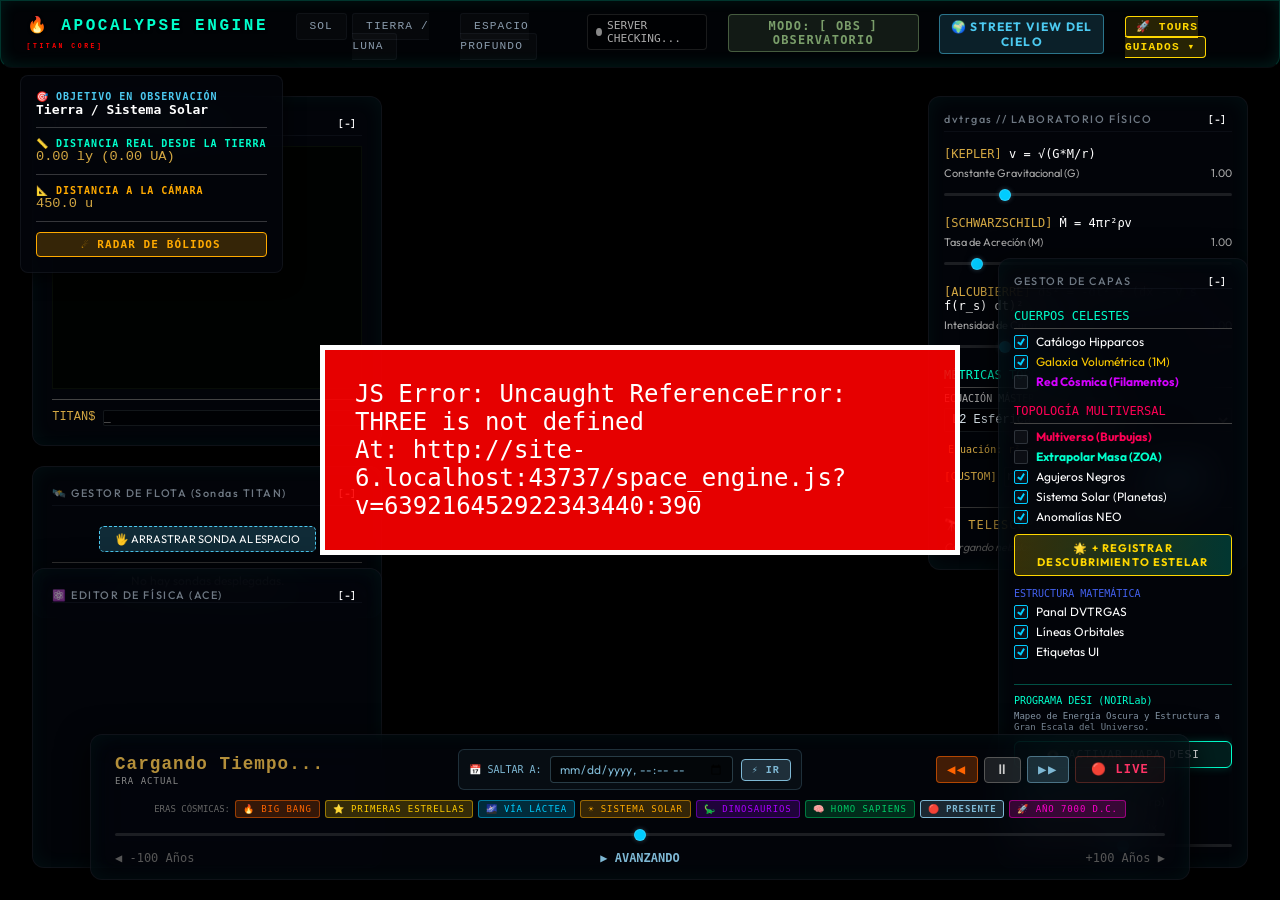
==== commit 61fa65d9: "feat: Add DESI Cosmic Web procedural generator and UI toggle to visualize large scale structure and " ====
--- a/index.html
+++ b/index.html
@@ -1,16 +1,781 @@
+<!--
+  ============================================================================
+  APOCALYPSE ENGINE — INTERFAZ Y LABORATORIO COSMOLÓGICO 3D
+  Autor y Creador Original: José Manuel
+  Copyright (c) 2026 José Manuel. Todos los derechos reservados.
+  ============================================================================
+-->
 <!DOCTYPE html>
-<html>
-  <head>
+<html lang="es">
+<head>
     <meta charset="UTF-8">
-    <meta http-equiv="refresh" content="0; url=public/index.html">
-    <title>TITAN Interactive Cosmos Lab</title>
+    <meta name="viewport" content="width=device-width, initial-scale=1.0">
+    <meta name="author" content="José Manuel">
+    <title>APOCALYPSE ENGINE - Astrophysical Simulation</title>
+    <meta name="description" content="Visor Fotorrealista del Sistema Solar y Espacio Profundo — Creado por José Manuel">
+    <link rel="stylesheet" href="style.css">
+    <link href="https://fonts.googleapis.com/css2?family=Outfit:wght@300;400;600;800&display=swap" rel="stylesheet">
+    <!-- Three.js CDN -->
+    <script src="https://cdnjs.cloudflare.com/ajax/libs/three.js/r128/three.min.js"></script>
+    <script src="https://cdn.jsdelivr.net/npm/three@0.128.0/examples/js/controls/OrbitControls.js"></script>
+    <!-- TITAN Post-Processing -->
+    <script src="https://cdn.jsdelivr.net/npm/three@0.128.0/examples/js/postprocessing/EffectComposer.js"></script>
+    <script src="https://cdn.jsdelivr.net/npm/three@0.128.0/examples/js/postprocessing/RenderPass.js"></script>
+    <script src="https://cdn.jsdelivr.net/npm/three@0.128.0/examples/js/postprocessing/ShaderPass.js"></script>
+    <script src="https://cdn.jsdelivr.net/npm/three@0.128.0/examples/js/shaders/LuminosityHighPassShader.js"></script>
+    <script src="https://cdn.jsdelivr.net/npm/three@0.128.0/examples/js/postprocessing/UnrealBloomPass.js"></script>
+    <script src="https://cdn.jsdelivr.net/npm/three@0.128.0/examples/js/shaders/CopyShader.js"></script>
+    <script src="https://cdn.jsdelivr.net/npm/three@0.128.0/examples/js/postprocessing/FilmPass.js"></script>
+    <script src="https://cdn.jsdelivr.net/npm/three@0.128.0/examples/js/shaders/FilmShader.js"></script>
+    <script src="https://cdn.jsdelivr.net/npm/three@0.128.0/examples/js/objects/Lensflare.js"></script>
+    <!-- Ace Editor -->
+    <script src="https://cdnjs.cloudflare.com/ajax/libs/ace/1.32.7/ace.js"></script>
     <script>
-      window.location.replace("public/index.html");
+        window.addEventListener('error', function(e) {
+            const errDiv = document.createElement('div');
+            errDiv.style.position = 'fixed';
+            errDiv.style.top = '50%';
+            errDiv.style.left = '50%';
+            errDiv.style.transform = 'translate(-50%, -50%)';
+            errDiv.style.background = 'rgba(255,0,0,0.9)';
+            errDiv.style.color = 'white';
+            errDiv.style.padding = '30px';
+            errDiv.style.zIndex = '9999999';
+            errDiv.style.fontFamily = 'monospace';
+            errDiv.style.fontSize = '24px';
+            errDiv.style.border = '5px solid white';
+            errDiv.innerHTML = "JS Error: " + e.message + "<br>At: " + e.filename + ":" + e.lineno;
+            document.body.appendChild(errDiv);
+        });
+        
+        // Intercept console.error to catch WebGL/Three.js errors
+        const oldError = console.error;
+        console.error = function(...args) {
+            const errDiv = document.createElement('div');
+            errDiv.style.position = 'fixed';
+            errDiv.style.top = '10%';
+            errDiv.style.left = '50%';
+            errDiv.style.transform = 'translateX(-50%)';
+            errDiv.style.background = 'rgba(200,0,0,0.9)';
+            errDiv.style.color = 'white';
+            errDiv.style.padding = '20px';
+            errDiv.style.zIndex = '9999999';
+            errDiv.style.fontFamily = 'monospace';
+            errDiv.style.fontSize = '18px';
+            errDiv.innerHTML = "Console Error: " + args.join(" ");
+            document.body.appendChild(errDiv);
+            oldError.apply(console, args);
+        };
     </script>
-  </head>
-  <body style="background:#000; color:#fff; font-family:sans-serif; text-align:center; margin-top:50px;">
-    <h1>TITAN Interactive Cosmos Lab</h1>
-    <p>Redirigiendo a la aplicación...</p>
-    <p><a href="public/index.html" style="color:#00ffff;">Haz clic aquí si no eres redirigido automáticamente</a></p>
-  </body>
+</head>
+<body>
+    <div id="webgl-container"></div>
+    
+    <header class="glass-header">
+        <h1>🔥 APOCALYPSE ENGINE <span style="font-size: 0.4em; color: #ff0000;">[TITAN CORE]</span></h1>
+        <nav>
+            <ul>
+                <li><a href="#" id="view-sun">Sol</a></li>
+                <li><a href="#" id="view-earth">Tierra / Luna</a></li>
+                <li><a href="#" id="view-deepspace">Espacio Profundo</a></li>
+                <li style="margin-right: 15px;">
+                    <div id="server-status" title="Estado del Servidor de Datos" style="display:inline-flex; align-items:center; gap:5px; font-size:0.7rem; color:#aaa; font-family:monospace; background:rgba(0,0,0,0.5); border:1px solid rgba(255,255,255,0.1); padding:4px 8px; border-radius:4px;">
+                        <span id="server-ping-dot" style="display:inline-block; width:8px; height:8px; border-radius:50%; background:#888;"></span>
+                        <span id="server-ping-text">SERVER CHECKING...</span>
+                    </div>
+                </li>
+                <li style="margin-right: 15px;">
+                    <button id="btn-mode-toggle" style="background:rgba(122,158,106,0.15); border:1px solid rgba(122,158,106,0.5); color:#7a9e6a; padding:4px 10px; border-radius:4px; font-weight:bold; cursor:pointer; font-family:monospace;">
+                        MODO: [ OBS ] OBSERVATORIO
+                    </button>
+                </li>
+                <li style="margin-right: 15px;">
+                    <button id="btn-street-view" onclick="Planetarium.togglePanel()" style="background:rgba(76,201,240,0.15); border:1px solid rgba(76,201,240,0.5); color:#4cc9f0; padding:4px 10px; border-radius:4px; font-weight:bold; cursor:pointer; font-family:'Outfit',sans-serif;">
+                        🌍 STREET VIEW DEL CIELO
+                    </button>
+                </li>
+                <li style="position:relative;" class="obs-panel">
+                    <a href="#" id="btn-tours-menu" style="color:#ffd700; font-weight:bold; border:1px solid #ffd700; padding:4px 10px; border-radius:4px; background:rgba(255,215,0,0.15);">🚀 TOURS GUIADOS ▾</a>
+                    <div id="tours-dropdown" style="display:none; position:absolute; top:100%; right:0; background:rgba(10,15,30,0.95); border:1px solid #ffd700; border-radius:6px; min-width:240px; padding:6px; z-index:1000; box-shadow:0 10px 25px rgba(0,0,0,0.8);">
+                        <div onclick="startCosmicTour('solarsystem')" style="padding:8px; color:#4cc9f0; cursor:pointer; font-size:12px; font-weight:bold; border-bottom:1px solid rgba(255,255,255,0.1);" onmouseover="this.style.background='rgba(76,201,240,0.2)'" onmouseout="this.style.background='transparent'">
+                            🪐 1. Tour Sistema Solar y DART
+                        </div>
+                        <div onclick="startCosmicTour('blackholes')" style="padding:8px; color:#ff0055; cursor:pointer; font-size:12px; font-weight:bold; border-bottom:1px solid rgba(255,255,255,0.1);" onmouseover="this.style.background='rgba(255,0,85,0.2)'" onmouseout="this.style.background='transparent'">
+                            🕳️ 2. Tour Agujeros Negros (Relatividad)
+                        </div>
+                        <div onclick="startCosmicTour('stars')" style="padding:8px; color:#ffd700; cursor:pointer; font-size:12px; font-weight:bold;" onmouseover="this.style.background='rgba(255,215,0,0.2)'" onmouseout="this.style.background='transparent'">
+                            🌟 3. Tour Estrellas de Constelaciones
+                        </div>
+                    </div>
+                </li>
+            </ul>
+        </nav>
+    </header>
+
+    <!-- Reproductor HUD de Tour Interactivo -->
+    <div id="tour-hud-player" class="obs-panel materializing" style="display:none; position:fixed; top:5rem; left:50%; transform:translateX(-50%); background:rgba(10,15,35,0.92); border:1px solid #ffd700; border-radius:8px; padding:10px 20px; z-index:9999; backdrop-filter:blur(8px); box-shadow:0 0 20px rgba(255,215,0,0.3); font-family:'Outfit',sans-serif; text-align:center; width:450px; max-width:90vw;">
+        <div style="font-size:0.7rem; color:#ffd700; letter-spacing:2px; font-weight:bold; text-transform:uppercase;" id="tour-category-title">🚀 TOUR GUIADO ACTIVO</div>
+        <div style="font-size:1.1rem; color:#fff; font-weight:bold; margin:4px 0;" id="tour-step-title">Destino 1/5: El Sol</div>
+        <div style="font-size:0.75rem; color:#aaa; margin-bottom:8px; line-height:1.3;" id="tour-step-desc">Descripciones científicas e historia del tour...</div>
+        
+        <div style="display:flex; justify-content:center; align-items:center; gap:10px;">
+            <button onclick="prevTourStep()" style="background:rgba(255,255,255,0.1); border:1px solid #666; color:white; padding:4px 10px; border-radius:4px; cursor:pointer; font-size:0.8rem;">⏮ Anterior</button>
+            <button id="btn-tour-pause" onclick="toggleTourPause()" style="background:rgba(255,215,0,0.2); border:1px solid #ffd700; color:#ffd700; padding:4px 12px; border-radius:4px; cursor:pointer; font-size:0.8rem; font-weight:bold;">⏸ Pausar</button>
+            <button onclick="nextTourStep()" style="background:rgba(0,255,204,0.2); border:1px solid #00ffcc; color:#00ffcc; padding:4px 12px; border-radius:4px; cursor:pointer; font-size:0.8rem; font-weight:bold;">▶ Siguiente</button>
+            <button onclick="stopCosmicTour()" style="background:rgba(255,0,0,0.2); border:1px solid red; color:red; padding:4px 8px; border-radius:4px; cursor:pointer; font-size:0.8rem;">✕ Salir</button>
+        </div>
+    </div>
+
+    <aside id="dvtrgas-console" class="glass-card panel-draggable lab-panel materializing" style="position:absolute; top: 6rem; left: 2rem; width: 350px; height: 350px; font-family:'Courier New', monospace; font-size:12px; pointer-events:auto; z-index:100; display:flex; flex-direction:column;">
+        <h3 class="drag-handle" style="color:#d4a843; border-bottom: 1px solid #d4a843; margin-bottom:10px; font-family:'Outfit', sans-serif; padding-bottom:5px;">TITAN // LIVE CONSOLE</h3>
+        <div id="console-output" style="color:#00ff00; line-height:1.4; flex-grow:1; overflow-y:auto; overflow-x:hidden; min-height:0; word-wrap:break-word; margin-bottom:10px; padding-right:5px;"></div>
+        <div style="display:flex; border-top: 1px solid #444; padding-top:10px;">
+            <span style="color:#d4a843;">TITAN$&nbsp;</span>
+            <input type="text" id="console-input" style="background:transparent; border:none; color:white; font-family:'Courier New', monospace; outline:none; width:100%;" autocomplete="off" spellcheck="false" placeholder="_">
+        </div>
+    </aside>
+
+    <aside id="fleet-manager" class="glass-card panel-draggable lab-panel" style="position:absolute; top: calc(6rem + 370px); left: 2rem; width: 350px; max-height: 250px; font-family:'Outfit', sans-serif; pointer-events:auto; z-index:100; display:flex; flex-direction:column;">
+        <h3 class="drag-handle" style="color:#4cc9f0; border-bottom: 1px solid #4cc9f0; margin-bottom:10px; padding-bottom:5px;">🛰️ GESTOR DE FLOTA (Sondas TITAN)</h3>
+        
+        <div style="padding: 10px; border-bottom: 1px solid #333; text-align: center;">
+            <div id="drag-probe-source" draggable="true" style="display: inline-block; padding: 5px 15px; background: rgba(76, 201, 240, 0.2); border: 1px dashed #4cc9f0; color: white; border-radius: 5px; cursor: grab; font-size: 11px;" ondragstart="event.dataTransfer.setData('text/plain', 'probe')">
+                🖐️ ARRASTRAR SONDA AL ESPACIO
+            </div>
+        </div>
+
+        <div id="probe-list" style="flex-grow:1; overflow-y:auto; font-size:12px; color:#ccc;">
+            <div style="padding: 10px; text-align: center; color: #666;">No hay sondas desplegadas.</div>
+        </div>
+    </aside>
+
+    <aside id="physics-editor-panel" class="glass-card panel-draggable lab-panel" style="position:absolute; bottom: 2rem; left: 2rem; width: 350px; height: 300px; z-index: 100;">
+        <h3 class="drag-handle">⚛️ EDITOR DE FÍSICA (ACE)</h3>
+        <div id="ace-editor" style="height: 250px; width: 100%;"></div>
+    </aside>
+
+    <main class="hud">
+
+        <section id="info-panel" class="glass-card panel-draggable obs-panel hidden" style="width: 380px; max-width: calc(100vw - 2rem); max-height: 82vh; overflow-y: auto; border: 1px solid rgba(126,184,212,0.3);">
+            <!-- Header -->
+            <div class="drag-handle" style="display:flex;justify-content:space-between;align-items:center;margin-bottom:8px;">
+                <h3 id="target-name" style="font-size:1.15rem;word-break:break-word;color:#fff;margin:0;">Objetivo</h3>
+                <button onclick="document.getElementById('info-panel').classList.add('hidden')" style="background:none;border:none;color:#888;font-size:1.2rem;cursor:pointer;">✕</button>
+            </div>
+            <!-- Badge tipo -->
+            <div id="target-type" style="font-size:0.75rem;color:var(--accent-color);font-weight:bold;margin-bottom:8px;letter-spacing:1px;text-transform:uppercase;"></div>
+
+            <!-- Foto NASA/real -->
+            <div style="position:relative;">
+                <img id="target-image" src="" alt="Fotografía real" style="width:100%;border-radius:6px;display:none;object-fit:cover;max-height:180px;border:1px solid rgba(126,184,212,0.4);">
+                <div id="target-img-source" style="position:absolute;bottom:4px;right:6px;font-size:0.6rem;color:rgba(255,255,255,0.5);display:none;">© NASA / ESA</div>
+            </div>
+
+            <!-- Descripción científica -->
+            <p id="target-desc" style="font-size:0.82rem;line-height:1.5;color:#ccc;margin-top:8px;word-break:break-word;border-left:2px solid var(--accent-color);padding-left:8px;"></p>
+
+            <!-- Grid de datos científicos -->
+            <div style="display:grid;grid-template-columns:1fr 1fr;gap:4px;margin-top:10px;font-size:0.78rem;">
+                <div style="background:rgba(255,255,255,0.04);border-radius:4px;padding:6px;">
+                    <div style="color:#888;font-size:0.65rem;margin-bottom:2px;">DISTANCIA</div>
+                    <div id="target-dist" style="color:#4cc9f0;font-weight:bold;">-</div>
+                </div>
+                <div style="background:rgba(255,255,255,0.04);border-radius:4px;padding:6px;">
+                    <div style="color:#888;font-size:0.65rem;margin-bottom:2px;">MAGNITUD</div>
+                    <div id="target-mag" style="color:#d4a843;font-weight:bold;">-</div>
+                </div>
+                <div style="background:rgba(255,255,255,0.04);border-radius:4px;padding:6px;">
+                    <div style="color:#888;font-size:0.65rem;margin-bottom:2px;">TEMPERATURA</div>
+                    <div id="target-temp" style="color:#ff9500;font-weight:bold;">-</div>
+                </div>
+                <div style="background:rgba(255,255,255,0.04);border-radius:4px;padding:6px;">
+                    <div style="color:#888;font-size:0.65rem;margin-bottom:2px;">MASA</div>
+                    <div id="target-mass" style="color:#7bed9f;font-weight:bold;">-</div>
+                </div>
+                <div style="background:rgba(255,255,255,0.04);border-radius:4px;padding:6px;">
+                    <div style="color:#888;font-size:0.65rem;margin-bottom:2px;">RADIO</div>
+                    <div id="target-radius" style="color:#a29bfe;font-weight:bold;">-</div>
+                </div>
+                <div style="background:rgba(255,255,255,0.04);border-radius:4px;padding:6px;">
+                    <div style="color:#888;font-size:0.65rem;margin-bottom:2px;">TIPO ESPECTRAL</div>
+                    <div id="target-spectral" style="color:#fdcb6e;font-weight:bold;">-</div>
+                </div>
+                <div style="background:rgba(255,255,255,0.04);border-radius:4px;padding:6px;grid-column:span 2;">
+                    <div style="color:#888;font-size:0.65rem;margin-bottom:2px;">CONTEXTO CÓSMICO</div>
+                    <div id="target-era" style="color:#ff7675;font-weight:bold;">-</div>
+                </div>
+            </div>
+
+            <!-- Datos NASA live -->
+            <div id="target-nasa-block" style="display:none;margin-top:10px;background:rgba(0,100,200,0.1);border:1px solid rgba(0,150,255,0.3);border-radius:6px;padding:8px;font-size:0.75rem;">
+                <div style="color:#4cc9f0;font-size:0.65rem;font-weight:bold;margin-bottom:4px;">🛸 DATOS NASA EN TIEMPO REAL</div>
+                <div id="target-nasa-data" style="color:#ccc;line-height:1.6;"></div>
+            </div>
+
+            <!-- Enlace externo -->
+            <div id="target-links" style="margin-top:8px;display:flex;gap:6px;flex-wrap:wrap;"></div>
+
+            <!-- Acciones -->
+            <div id="landing-btn-container" style="margin-top:10px;"></div>
+
+            <button id="btn-deploy-probe" style="margin-top: 8px; width: 100%; background: rgba(76, 201, 240, 0.2); border: 1px solid #4cc9f0; color: white; padding: 6px; border-radius: 4px; font-family: 'Outfit', sans-serif; cursor: pointer; transition: 0.2s;" onmouseover="this.style.background='rgba(76,201,240,0.5)'" onmouseout="this.style.background='rgba(76,201,240,0.2)'">
+                🛰️ Desplegar Sonda Aquí
+            </button>
+            <button id="btn-launch-dart" style="display: none; margin-top: 8px; width: 100%; background: rgba(255, 0, 0, 0.3); border: 1px solid #ff0000; color: white; padding: 8px; border-radius: 4px; font-family: 'Outfit', sans-serif; cursor: pointer; transition: 0.2s; font-weight: bold; text-shadow: 0 0 5px red;" onmouseover="this.style.background='rgba(255,0,0,0.6)'" onmouseout="this.style.background='rgba(255,0,0,0.3)'">
+                🚀 LANZAR INTERCEPTOR DART
+            </button>
+        </section>
+    </main>
+
+    <aside id="physics-lab" class="glass-card panel-draggable lab-panel" style="position:absolute; top: 6rem; right: 2rem; width: 320px; padding:15px; pointer-events:auto; z-index:100; font-family: 'Outfit', sans-serif;">
+        <h3 class="drag-handle" style="color:#00ffcc; margin-bottom:15px; border-bottom:1px solid #00ffcc; padding-bottom:5px;">dvtrgas // LABORATORIO FÍSICO</h3>
+        
+        <!-- Ecuación de Gravitación / Órbitas -->
+        <div style="margin-bottom: 15px;">
+            <div style="color:white; font-size:12px; margin-bottom:5px; font-family:monospace;">
+                <span style="color:#d4a843;">[KEPLER]</span> v = √(G*M/r)
+            </div>
+            <div style="display:flex; justify-content:space-between; color:#aaa; font-size:11px;">
+                <span>Constante Gravitacional (G)</span>
+                <span id="val-g">1.00</span>
+            </div>
+            <input type="range" id="slider-g" min="1" max="500" value="100" style="width:100%;">
+        </div>
+
+        <!-- Ecuación de Acreción de Agujero Negro -->
+        <div style="margin-bottom: 15px;">
+            <div style="color:white; font-size:12px; margin-bottom:5px; font-family:monospace;">
+                <span style="color:#d4a843;">[SCHWARZSCHILD]</span> Ṁ = 4πr²ρv
+            </div>
+            <div style="display:flex; justify-content:space-between; color:#aaa; font-size:11px;">
+                <span>Tasa de Acreción (Ṁ)</span>
+                <span id="val-acc">1.00</span>
+            </div>
+            <input type="range" id="slider-acc" min="1" max="1000" value="100" style="width:100%;">
+        </div>
+
+        <!-- Ecuación de Warp / Distorsión del Espacio-Tiempo -->
+        <div style="margin-bottom: 15px;">
+            <div style="color:white; font-size:12px; margin-bottom:5px; font-family:monospace;">
+                <span style="color:#d4a843;">[ALCUBIERRE]</span> ds² = -dt² + (dx - v_s f(r_s) dt)²
+            </div>
+            <div style="display:flex; justify-content:space-between; color:#aaa; font-size:11px;">
+                <span>Intensidad de Curvatura (W)</span>
+                <span id="val-warp">1.00</span>
+            </div>
+            <input type="range" id="slider-warp" min="0" max="500" value="100" style="width:100%;">
+        </div>
+
+        <!-- Comparador de Topologías -->
+        <div style="margin-bottom: 5px;">
+            <div style="color:#00ffcc; font-size:12px; margin-bottom:5px; font-family:monospace; border-bottom:1px solid #444; padding-bottom:5px;">
+                MÉTRICAS TOPOLÓGICAS
+            </div>
+            
+            <!-- Selector de Ecuación Métrica -->
+            <div style="margin-bottom: 8px;">
+                <label style="color:#aaa; font-size:10px; display:block; margin-bottom:3px; font-family:monospace;">ECUACIÓN MÁSTER:</label>
+                <select id="select-topology" style="width:100%; background:rgba(0,0,0,0.8); border:1px solid #4cc9f0; color:#00ffcc; font-size:11px; padding:3px; font-family:monospace; cursor:pointer;">
+                    <option value="spherical">L2 Esférica (Euclidiana)</option>
+                    <option value="cubic">L∞ Cúbica (Minkowski/Chebyshev)</option>
+                    <option value="manhattan">L1 Manhattan (Métrica del Taxi)</option>
+                    <option value="lame">Cúbica de Lamé (Superelipse)</option>
+                    <option value="custom">Fórmula Custom (ver abajo)</option>
+                </select>
+            </div>
+
+            <!-- Ecuación activa visualizada -->
+            <div id="metric-formula-display" style="color:#d4a843; font-size:10px; font-family:monospace; margin-bottom:8px; background:rgba(0,0,0,0.3); padding:4px; border-radius:3px;">
+                Ecuación: r² = x² + z²
+            </div>
+
+            <div style="color:white; font-size:11px; font-family:monospace; margin-top:5px;">
+                <span style="color:#d4a843;">[CUSTOM]</span> <input type="text" id="custom-metric-input" placeholder="r = Math.pow(x*x*x + z*z*z, 1/3)" style="width: 140px; background: rgba(0,0,0,0.5); border: 1px solid #4cc9f0; color: #00ffcc; font-size: 10px; padding: 2px;">
+                <button id="btn-apply-metric" style="background: rgba(76,201,240,0.3); border: 1px solid #4cc9f0; color: white; cursor: pointer; padding: 2px 5px; font-size: 9px; border-radius: 2px;">APLICAR</button>
+            </div>
+        </div>
+
+        <!-- CATÁLOGO DE NEBULOSAS — TELESCOPIO INTEGRADO -->
+        <div style="margin-top: 15px; border-top: 1px solid #333; padding-top: 10px;">
+            <div style="color:#d4a843; font-size:12px; font-family:monospace; margin-bottom: 8px; letter-spacing:1px;">
+                🔭 TELESCOPIO // CATÁLOGO NGC
+            </div>
+            <div id="nebula-catalog" style="display:flex; flex-direction:column; gap:4px; max-height: 200px; overflow-y:auto;">
+                <div style="color:#555; font-size:11px; font-style:italic;">Cargando nebulosas...</div>
+            </div>
+        </div>
+    </aside>
+
+    <aside id="layer-manager" class="glass-card panel-draggable lab-panel" style="position:absolute; bottom: 2rem; right: 2rem; width: 250px; padding:15px; pointer-events:auto; z-index:100;">
+        <h3 class="drag-handle" style="color:#4cc9f0; margin-bottom:10px; font-size: 14px; font-family:'Outfit', sans-serif;">GESTOR DE CAPAS</h3>
+        
+        <div style="color:#00ffcc; font-size:12px; margin-bottom:5px; font-family:monospace; border-bottom:1px solid #444; padding-bottom:5px; margin-top: 10px;">
+            CUERPOS CELESTES
+        </div>
+        <label style="display:flex; align-items:center; color:white; font-size:12px; margin-bottom:5px;">
+            <input type="checkbox" id="toggle-hipparcos" checked style="margin-right:8px;"> Catálogo Hipparcos
+        </label>
+        <label style="display:flex; align-items:center; color:#ffcc00; font-size:12px; margin-bottom:5px;">
+            <input type="checkbox" id="toggle-milkyway" checked style="margin-right:8px;"> Galaxia Volumétrica (1M)
+        </label>
+        <label style="display:flex; align-items:center; color:#d400ff; font-size:12px; margin-bottom:5px; font-weight:bold;">
+            <input type="checkbox" id="toggle-cosmicweb" style="margin-right:8px;"> Red Cósmica (Filamentos)
+        </label>
+        <div style="color:#ff0055; font-size:12px; margin-bottom:5px; font-family:monospace; border-bottom:1px solid #444; padding-bottom:5px; margin-top: 10px;">
+            TOPOLOGÍA MULTIVERSAL
+        </div>
+        <label style="display:flex; align-items:center; color:#ff0055; font-size:12px; margin-bottom:5px; font-weight:bold;">
+            <input type="checkbox" id="toggle-multiverse" style="margin-right:8px;"> Multiverso (Burbujas)
+        </label>
+        <label style="display:flex; align-items:center; color:#00ffcc; font-size:12px; margin-bottom:5px; font-weight:bold;">
+            <input type="checkbox" id="toggle-zoa" style="margin-right:8px;"> Extrapolar Masa (ZOA)
+        </label>
+        <label style="display:flex; align-items:center; color:white; font-size:12px; margin-bottom:5px;">
+            <input type="checkbox" id="toggle-blackholes" checked style="margin-right:8px;"> Agujeros Negros
+        </label>
+        <label style="display:flex; align-items:center; color:white; font-size:12px; margin-bottom:5px;">
+            <input type="checkbox" id="toggle-planets" checked style="margin-right:8px;"> Sistema Solar (Planetas)
+        </label>
+        <label style="display:flex; align-items:center; color:white; font-size:12px; margin-bottom:10px;">
+            <input type="checkbox" id="toggle-meteors" checked style="margin-right:8px;"> Anomalías NEO
+        </label>
+
+        <button id="btn-open-discovery-modal" style="width:100%; margin-bottom:12px; background:linear-gradient(90deg, rgba(255,215,0,0.2), rgba(0,255,204,0.2)); border:1px solid #ffd700; color:#ffd700; font-family:'Outfit',sans-serif; font-size:11px; font-weight:bold; padding:6px; border-radius:4px; cursor:pointer; transition:0.2s;" onmouseover="this.style.background='rgba(255,215,0,0.4)'" onmouseout="this.style.background='linear-gradient(90deg, rgba(255,215,0,0.2), rgba(0,255,204,0.2))'">
+            🌟 + REGISTRAR DESCUBRIMIENTO ESTELAR
+        </button>
+
+        <div style="color:#4361ee; font-size:10px; margin-bottom:5px; font-family:monospace;">ESTRUCTURA MATEMÁTICA</div>
+        <label style="display:flex; align-items:center; color:white; font-size:12px; margin-bottom:5px;">
+            <input type="checkbox" id="toggle-grid" checked style="margin-right:8px;"> Panal DVTRGAS
+        </label>
+        <label style="display:flex; align-items:center; color:white; font-size:12px; margin-bottom:5px;">
+            <input type="checkbox" id="toggle-orbits" checked style="margin-right:8px;"> Líneas Orbitales
+        </label>
+        <label style="display:flex; align-items:center; color:white; font-size:12px; margin-bottom:10px;">
+            <input type="checkbox" id="toggle-labels" checked style="margin-right:8px;"> Etiquetas UI
+        </label>
+
+        <!-- PROYECTO DESI (RED CÓSMICA) -->
+        <div style="margin-top: 15px; margin-bottom: 10px; border-top: 1px solid rgba(0,255,204,0.3); padding-top: 10px;">
+            <div style="color:#00ffcc; font-size:10px; margin-bottom:5px; font-family:monospace; text-shadow: 0 0 5px #00ffcc;">PROGRAMA DESI (NOIRLab)</div>
+            <p style="color:#8899aa; font-size:9px; font-family:monospace; margin-bottom: 8px; line-height: 1.2;">Mapeo de Energía Oscura y Estructura a Gran Escala del Universo.</p>
+            <button id="btn-toggle-desi" style="width:100%; padding: 6px; background: rgba(0,255,204,0.1); border: 1px solid #00ffcc; color: white; font-family: monospace; font-size: 11px; cursor: pointer; transition: all 0.3s; box-shadow: 0 0 10px rgba(0,255,204,0.2);">
+                👁️ ACTIVAR MAPA DESI
+            </button>
+        </div>
+
+        <div style="color:#00ffcc; font-size:10px; margin-bottom:5px; font-family:monospace;">FILTROS RELATIVISTAS</div>
+        <label style="display:flex; align-items:center; color:white; font-size:12px; margin-bottom:10px;">
+            <input type="checkbox" id="toggle-warp-effect" checked style="margin-right:8px;"> Shader de Lente (Warp)
+        </label>
+        <div style="color:white; font-size:12px; margin-bottom:5px;">Velocidad del Tiempo: <span id="speed-display">1.0x</span></div>
+        <input type="range" id="speed-slider" min="0" max="100" value="50" style="width:100%;">
+    </aside>
+
+    <!-- REAL-TIME SPATIAL DISTANCE TELEMETRY HUD -->
+    <div id="distance-vector-hud" class="glass-card obs-panel materializing" style="position: absolute; top: 75px; left: 20px; z-index: 1000; padding: 15px; border-radius: 8px; border: 1px solid rgba(0,255,204, 0.4); background: rgba(2, 6, 16, 0.85); display: flex; flex-direction: column; align-items: flex-start; gap: 10px; font-family: monospace; backdrop-filter: blur(16px); pointer-events: auto; box-shadow: 0 4px 20px rgba(0,0,0,0.8);">
+        <div>
+            <div style="font-size: 10px; color: #4cc9f0; font-weight: bold; letter-spacing: 1px;">🎯 OBJETIVO EN OBSERVACIÓN</div>
+            <div id="hud-target-name" style="font-size: 13px; color: #ffffff; font-weight: bold;">Tierra / Sistema Solar</div>
+        </div>
+        <div style="height: 1px; width: 100%; background: rgba(255,255,255,0.2);"></div>
+        <div>
+            <div style="font-size: 10px; color: #00ffcc; font-weight: bold; letter-spacing: 1px;">📏 DISTANCIA REAL DESDE LA TIERRA</div>
+            <div id="hud-dist-value" style="font-size: 14px; color: #7eb8d4; font-weight: bold;">0.00 ly (0.00 UA)</div>
+        </div>
+        <div style="height: 1px; width: 100%; background: rgba(255,255,255,0.2);"></div>
+        <div>
+            <div style="font-size: 10px; color: #ffaa00; font-weight: bold; letter-spacing: 1px;">📐 DISTANCIA A LA CÁMARA</div>
+            <div id="hud-cam-dist-value" style="font-size: 14px; color: #ffaa00; font-weight: bold;">450.0 u</div>
+        </div>
+        <div style="height: 1px; width: 100%; background: rgba(255,255,255,0.2);"></div>
+        <button id="btn-toggle-neo-panel" style="background: rgba(255,170,0,0.2); border: 1px solid #ffaa00; color: #ffaa00; font-weight: bold; padding: 5px 10px; border-radius: 4px; cursor: pointer; font-size: 11px; font-family: monospace; width: 100%;">
+            ☄️ RADAR DE BÓLIDOS
+        </button>
+    </div>
+
+    <!-- CATÁLOGO Y RADAR DE BÓLIDOS Y METEORITOS EN VIVO -->
+    <aside id="neo-catalog-panel" class="glass-card panel-draggable obs-panel hidden" style="position:absolute; top: 130px; right: 2rem; width: 330px; max-height: 65vh; padding: 15px; pointer-events:auto; z-index:1100; overflow-y: auto;">
+        <div style="display:flex; justify-content:space-between; align-items:center; border-bottom: 1px solid rgba(255,170,0,0.4); padding-bottom: 8px; margin-bottom: 10px;">
+            <h3 class="drag-handle" style="color:#ffaa00; font-size: 13px; font-family:'Outfit', sans-serif; margin:0;">☄️ RADAR DE BÓLIDOS Y METEORITOS</h3>
+            <button id="btn-close-neo-catalog" style="background:none; border:none; color:#888; font-size:16px; cursor:pointer;">✕</button>
+        </div>
+        
+        <div style="font-size:10px; color:#aaa; font-family:monospace; margin-bottom:8px;">
+            CLASES DE ANOMALÍAS EN TRÁNSITO ORBITAL:
+        </div>
+        
+        <div id="neo-class-filters" style="display:flex; gap:4px; flex-wrap:wrap; margin-bottom:10px;">
+            <button class="neo-filter-btn active" data-class="all" style="background:rgba(255,170,0,0.3); border:1px solid #ffaa00; color:white; font-size:9px; padding:3px 6px; border-radius:3px; cursor:pointer; font-family:monospace;">TODOS (12)</button>
+            <button class="neo-filter-btn" data-class="apolo" style="background:rgba(255,255,255,0.08); border:1px solid #555; color:#ccc; font-size:9px; padding:3px 6px; border-radius:3px; cursor:pointer; font-family:monospace;">APOLO/ATÓN</button>
+            <button class="neo-filter-btn" data-class="comet" style="background:rgba(255,255,255,0.08); border:1px solid #555; color:#ccc; font-size:9px; padding:3px 6px; border-radius:3px; cursor:pointer; font-family:monospace;">COMETARIOS</button>
+            <button class="neo-filter-btn" data-class="interstellar" style="background:rgba(255,255,255,0.08); border:1px solid #555; color:#ccc; font-size:9px; padding:3px 6px; border-radius:3px; cursor:pointer; font-family:monospace;">INTERESTELAR</button>
+        </div>
+        
+        <div id="neo-list-container" style="display:flex; flex-direction:column; gap:6px; font-family:monospace; font-size:11px;">
+            <!-- Renderizado dinámicamente -->
+        </div>
+    </aside>
+
+    <!-- COSMIC TIME NAVIGATOR -->
+    <div id="timeline-panel" class="glass-card obs-panel" style="position: absolute; bottom: 20px; left: 50%; transform: translateX(-50%); width: 88%; max-width: 1100px; z-index: 1000; display: flex; flex-direction: column; align-items: center; gap: 10px; padding: 14px 24px;">
+
+        <!-- Top row: date display + datetime picker + LIVE button -->
+        <div style="display: flex; justify-content: space-between; width: 100%; align-items: center; gap: 12px; flex-wrap: wrap;">
+            <div style="display:flex; flex-direction:column; gap:2px;">
+                <div id="date-display" style="font-size: 1.35rem; font-weight: 800; color: #7eb8d4; letter-spacing: 2px; font-family:'Outfit',sans-serif;">
+                    Cargando Tiempo...
+                </div>
+                <div id="cosmic-era-label" style="font-size:9px; color:#888; letter-spacing:1px; font-family:monospace; text-transform:uppercase;">
+                    ERA ACTUAL
+                </div>
+            </div>
+
+            <!-- Datetime picker -->
+            <div style="display:flex; align-items:center; gap:8px; background:rgba(126,184,212,0.05); border:1px solid rgba(126,184,212,0.2); border-radius:6px; padding:6px 10px;">
+                <span style="font-size:10px; color:#7eb8d4; font-family:monospace; white-space:nowrap;">📅 SALTAR A:</span>
+                <input type="datetime-local" id="datetime-picker"
+                    style="background:rgba(0,0,0,0.5); border:1px solid rgba(126,184,212,0.3); color:#7eb8d4; font-family:'Outfit',sans-serif; font-size:12px; padding:4px 8px; border-radius:4px; cursor:pointer; outline:none;"
+                    title="Seleccionar fecha y hora exacta">
+                <button id="btn-jump-date" style="background:rgba(126,184,212,0.2); border:1px solid #7eb8d4; color:#7eb8d4; font-size:10px; padding:4px 10px; border-radius:4px; cursor:pointer; font-weight:bold; white-space:nowrap;">⚡ IR</button>
+            </div>
+
+            <!-- Time direction + LIVE -->
+            <div style="display:flex; align-items:center; gap:6px;">
+                <button id="btn-time-backward" title="Retroceder el tiempo" style="background:rgba(255,100,0,0.25); border:1px solid rgba(255,100,0,0.6); color:#ff6400; font-size:14px; padding:4px 10px; border-radius:4px; cursor:pointer; font-weight:bold;">◀◀</button>
+                <button id="btn-time-pause" title="Pausar simulación" style="background:rgba(255,255,255,0.1); border:1px solid #555; color:#ccc; font-size:14px; padding:4px 10px; border-radius:4px; cursor:pointer;">⏸</button>
+                <button id="btn-time-forward" title="Avanzar el tiempo" style="background:rgba(126,184,212,0.2); border:1px solid rgba(126,184,212,0.5); color:#7eb8d4; font-size:14px; padding:4px 10px; border-radius:4px; cursor:pointer; font-weight:bold;">▶▶</button>
+                <button id="btn-live" style="background: rgba(255,0,0,0.6); border: 1px solid red; color: white; padding: 5px 15px; border-radius: 4px; font-weight: bold; cursor: pointer; transition: 0.2s; font-size:12px; white-space:nowrap;">
+                    🔴 LIVE
+                </button>
+            </div>
+        </div>
+
+        <!-- Cosmic Era Presets -->
+        <div style="display:flex; gap:5px; width:100%; flex-wrap:wrap; justify-content:center;">
+            <span style="font-size:9px; color:#666; align-self:center; font-family:monospace; white-space:nowrap;">ERAS CÓSMICAS:</span>
+            <button class="cosmic-preset-btn" data-offset="-435564000000000000" data-label="BIG BANG (Singularidad)" data-display="Hace 13,800,000,000 años"
+                style="background:rgba(255,100,0,0.2); border:1px solid rgba(255,100,0,0.5); color:#ff6400; font-size:9px; padding:3px 7px; border-radius:3px; cursor:pointer; font-family:monospace; white-space:nowrap;">
+                🔥 BIG BANG
+            </button>
+            <button class="cosmic-preset-btn" data-offset="-415756800000000" data-label="PRIMERAS ESTRELLAS (Pop III)" data-display="Hace ~400M años luz"
+                style="background:rgba(255,200,0,0.2); border:1px solid rgba(255,200,0,0.5); color:#ffcc00; font-size:9px; padding:3px 7px; border-radius:3px; cursor:pointer; font-family:monospace; white-space:nowrap;">
+                ⭐ PRIMERAS ESTRELLAS
+            </button>
+            <button class="cosmic-preset-btn" data-offset="-142819200000000" data-label="FORMACIÓN VÍA LÁCTEA" data-display="Hace 4,530 M.a."
+                style="background:rgba(0,200,255,0.2); border:1px solid rgba(0,200,255,0.5); color:#00ccff; font-size:9px; padding:3px 7px; border-radius:3px; cursor:pointer; font-family:monospace; white-space:nowrap;">
+                🌌 VÍA LÁCTEA
+            </button>
+            <button class="cosmic-preset-btn" data-offset="-142919424000000" data-label="NACIMIENTO SISTEMA SOLAR" data-display="Hace 4,603 M.a."
+                style="background:rgba(255,170,0,0.2); border:1px solid rgba(255,170,0,0.5); color:#ffaa00; font-size:9px; padding:3px 7px; border-radius:3px; cursor:pointer; font-family:monospace; white-space:nowrap;">
+                ☀️ SISTEMA SOLAR
+            </button>
+            <button class="cosmic-preset-btn" data-offset="-2082758400000" data-label="EXTINCIÓN K-Pg (DINOSAURIOS)" data-display="Hace 66 M.a."
+                style="background:rgba(150,0,255,0.2); border:1px solid rgba(150,0,255,0.5); color:#aa00ff; font-size:9px; padding:3px 7px; border-radius:3px; cursor:pointer; font-family:monospace; white-space:nowrap;">
+                🦕 DINOSAURIOS
+            </button>
+            <button class="cosmic-preset-btn" data-offset="-50000000000" data-label="HOMO SAPIENS (~1.6 M.a.)" data-display="Hace ~1.6M años"
+                style="background:rgba(0,200,100,0.2); border:1px solid rgba(0,200,100,0.5); color:#00cc66; font-size:9px; padding:3px 7px; border-radius:3px; cursor:pointer; font-family:monospace; white-space:nowrap;">
+                🧠 HOMO SAPIENS
+            </button>
+            <button class="cosmic-preset-btn" data-offset="0" data-label="PRESENTE" data-display="AHORA"
+                style="background:rgba(126,184,212,0.2); border:1px solid #7eb8d4; color:#7eb8d4; font-size:9px; padding:3px 7px; border-radius:3px; cursor:pointer; font-family:monospace; font-weight:bold; white-space:nowrap;">
+                🔴 PRESENTE
+            </button>
+            <button class="cosmic-preset-btn" data-offset="157680000000" data-label="FUTURO LEJANO (+5000 años)" data-display="+5,000 años"
+                style="background:rgba(255,0,200,0.2); border:1px solid rgba(255,0,200,0.5); color:#ff00cc; font-size:9px; padding:3px 7px; border-radius:3px; cursor:pointer; font-family:monospace; white-space:nowrap;">
+                🚀 AÑO 7000 d.C.
+            </button>
+        </div>
+
+        <!-- Timeline Slider -->
+        <input type="range" id="timeline-slider" min="-3153600000000" max="3153600000000" value="0" step="86400000" style="width: 100%; cursor: pointer;">
+
+        <div style="display: flex; justify-content: space-between; width: 100%; font-size: 0.75rem; color: #555; font-family:monospace;">
+            <span>◀ -100 Años</span>
+            <span id="timeline-direction-label" style="color:#7eb8d4; font-weight:bold;">▶ AVANZANDO</span>
+            <span>+100 Años ▶</span>
+        </div>
+    </div>
+
+    <div id="labels-container" style="position: absolute; top: 0; left: 0; width: 100%; height: 100%; pointer-events: none; overflow: hidden; z-index: 500;"></div>
+
+    <!-- COCKPIT OVERLAY -->
+    <div id="cockpit-overlay" style="position: absolute; top: 0; left: 0; width: 100%; height: 100%; pointer-events: none; z-index: 50; opacity: 0; transition: opacity 1s; display: flex; flex-direction: column; justify-content: space-between;">
+        <!-- Top Frame -->
+        <svg xmlns="http://www.w3.org/2000/svg" viewBox="0 0 1920 200" style="width: 100%; height: auto; position: absolute; top: 0; left: 0;">
+            <path d="M0 0 L1920 0 L1920 200 L1400 200 L1200 50 L720 50 L520 200 L0 200 Z" fill="#111" stroke="#4cc9f0" stroke-width="2" opacity="0.95"/>
+        </svg>
+        
+        <!-- Bottom Dashboard Frame -->
+        <svg xmlns="http://www.w3.org/2000/svg" viewBox="0 0 1920 300" style="width: 100%; height: auto; position: absolute; bottom: 0; left: 0;">
+            <path d="M0 300 L1920 300 L1920 150 L1600 50 L320 50 L0 150 Z" fill="#111" stroke="#d4a843" stroke-width="2" opacity="0.95"/>
+            <rect x="860" y="80" width="200" height="120" fill="#222" stroke="#00ffcc" stroke-width="1" rx="10"/>
+        </svg>
+        
+        <!-- Pillars -->
+        <svg xmlns="http://www.w3.org/2000/svg" viewBox="0 0 1920 1080" style="width: 100%; height: 100%; position: absolute; top: 0; left: 0;">
+            <path d="M520 200 L320 1030 L300 1030 L490 200 Z" fill="#151515" opacity="0.95"/>
+            <path d="M1400 200 L1600 1030 L1620 1030 L1430 200 Z" fill="#151515" opacity="0.95"/>
+        </svg>
+
+        <!-- UI Elements on Dashboard -->
+        <div id="cockpit-dashboard" class="glass-card panel-draggable" style="position: absolute; bottom: 5%; left: 50%; transform: translateX(-50%); font-family: 'Courier New', monospace; color: #00ffcc; text-shadow: 0 0 10px #00ffcc; text-align: center; z-index: 51; pointer-events: auto; padding: 15px;">
+            <h3 class="drag-handle" style="font-size: 1rem; color: #4cc9f0; border-bottom: 1px solid #4cc9f0; margin-bottom: 10px; cursor: grab; padding-bottom: 5px;">PANEL DE NAVEGACIÓN</h3>
+            <div id="cockpit-status" style="font-size: 1.5rem; font-weight: bold;">WARP DRIVE ENGAGED</div>
+            <div style="font-size: 1rem; margin-top: 5px; color: #d4a843;" id="cockpit-speed">TARGET ACQUIRED</div>
+            <button id="btn-exit-cockpit" style="pointer-events: auto; margin-top: 15px; padding: 8px 25px; background: rgba(212,168,67, 0.3); border: 1px solid #d4a843; color: white; cursor: pointer; border-radius: 5px; font-weight: bold; font-size: 1rem; transition: 0.2s;" onmouseover="this.style.background='rgba(212,168,67, 0.6)'" onmouseout="this.style.background='rgba(212,168,67, 0.3)'">[X] SALIR DE CABINA</button>
+        </div>
+    </div>
+
+    <!-- DART REPORT MODAL -->
+    <div id="dart-report-modal" style="display: none; position: absolute; top: 50%; left: 50%; transform: translate(-50%, -50%); width: 450px; background: rgba(0,0,0,0.9); border: 2px solid #ff0000; border-radius: 10px; z-index: 1000; padding: 20px; font-family: 'Courier New', monospace; box-shadow: 0 0 30px rgba(255,0,0,0.5);">
+        <h2 style="color: #ff0000; text-align: center; margin-bottom: 15px; border-bottom: 1px solid #ff0000; padding-bottom: 5px;">INFORME DE DEFENSA PLANETARIA</h2>
+        <div id="dart-report-content" style="color: #00ffcc; font-size: 14px; line-height: 1.5;">
+            Calculando telemetría pos-impacto...
+        </div>
+        <button onclick="document.getElementById('dart-report-modal').style.display='none'" style="margin-top: 20px; width: 100%; padding: 10px; background: transparent; border: 1px solid #fff; color: #fff; cursor: pointer;">CERRAR INFORME</button>
+    </div>
+
+    <script>
+        // WINDOW MANAGER (Draggable & Collapsible Panels)
+        document.addEventListener('DOMContentLoaded', () => {
+            const panels = document.querySelectorAll('.panel-draggable');
+            let highestZ = 1000;
+
+            panels.forEach(panel => {
+                const header = panel.querySelector('.drag-handle');
+                if (!header) return;
+
+                header.style.cursor = 'grab';
+                header.style.display = 'flex';
+                header.style.justifyContent = 'space-between';
+                header.style.alignItems = 'center';
+
+                // Añadir botón de colapsar
+                const originalText = header.innerHTML;
+                header.innerHTML = `<span>${originalText}</span> <span class="collapse-btn" style="cursor:pointer; padding: 0 5px; color: #fff;">[-]</span>`;
+
+                const collapseBtn = header.querySelector('.collapse-btn');
+                
+                // Wrap content to collapse it
+                const contentNodes = Array.from(panel.childNodes).filter(node => node !== header && node.nodeName !== '#text');
+                const contentWrapper = document.createElement('div');
+                contentWrapper.className = 'panel-content-wrapper';
+                contentWrapper.style.overflowY = 'auto';
+                contentWrapper.style.flexGrow = '1';
+                contentWrapper.style.display = 'flex';
+                contentWrapper.style.flexDirection = 'column';
+                contentWrapper.style.minHeight = '0';
+                contentNodes.forEach(node => contentWrapper.appendChild(node));
+                panel.appendChild(contentWrapper);
+
+                let isCollapsed = false;
+                collapseBtn.addEventListener('click', (e) => {
+                    e.stopPropagation();
+                    isCollapsed = !isCollapsed;
+                    contentWrapper.style.display = isCollapsed ? 'none' : 'block';
+                    collapseBtn.textContent = isCollapsed ? '[+]' : '[-]';
+                    if (isCollapsed) {
+                        panel.dataset.oldHeight = panel.style.height;
+                        panel.style.height = 'auto';
+                    } else {
+                        if (panel.dataset.oldHeight) panel.style.height = panel.dataset.oldHeight;
+                    }
+                });
+
+                // Drag Logic
+                let isDragging = false;
+                let offsetX, offsetY;
+                
+                document.getElementById('toggle-hipparcos').addEventListener('change', (e) => {
+                    hipparcosGroup.visible = e.target.checked;
+                });
+
+                const toggleMw = document.getElementById('toggle-milkyway');
+                if (toggleMw) {
+                    toggleMw.addEventListener('change', (e) => {
+                        if (window.milkyWaySphere) window.milkyWaySphere.visible = e.target.checked;
+                    });
+                }
+                
+                const toggleCw = document.getElementById('toggle-cosmicweb');
+                if (toggleCw) {
+                    toggleCw.addEventListener('change', (e) => {
+                        if (window.cosmicWebLines) {
+                            window.cosmicWebLines.visible = e.target.checked;
+                            if (e.target.checked) logTitan("[MACRO] Filamentos de Materia Oscura (Red Neuronal Cósmica) Activados.");
+                        }
+                    });
+                }
+                
+                const toggleMulti = document.getElementById('toggle-multiverse');
+                if (toggleMulti) {
+                    toggleMulti.addEventListener('change', (e) => {
+                        if (window.otherUniverses) {
+                            window.otherUniverses.visible = e.target.checked;
+                            if (e.target.checked) logTitan("[ALERTA] Saliendo de la Burbuja Local. Activando visión Multiversal. Precaución: Escala hiper-macroscópica.");
+                            else logTitan("[INFO] Visión Multiversal desactivada.");
+                        }
+                    });
+                }
+
+                header.addEventListener('mousedown', (e) => {
+                    if (e.target.classList.contains('collapse-btn')) return;
+                    isDragging = true;
+                    highestZ++;
+                    panel.style.zIndex = highestZ;
+                    header.style.cursor = 'grabbing';
+                    
+                    const rect = panel.getBoundingClientRect();
+                    offsetX = e.clientX - rect.left;
+                    offsetY = e.clientY - rect.top;
+                    
+                    // Convert bottom/right to top/left for dragging consistency
+                    panel.style.bottom = 'auto';
+                    panel.style.right = 'auto';
+                    panel.style.top = rect.top + 'px';
+                    panel.style.left = rect.left + 'px';
+                });
+
+                document.addEventListener('mousemove', (e) => {
+                    if (!isDragging) return;
+                    let x = e.clientX - offsetX;
+                    let y = e.clientY - offsetY;
+                    
+                    // Mantener en pantalla
+                    x = Math.max(0, Math.min(window.innerWidth - panel.offsetWidth, x));
+                    y = Math.max(0, Math.min(window.innerHeight - panel.offsetHeight, y));
+                    
+                    panel.style.left = x + 'px';
+                    panel.style.top = y + 'px';
+                });
+
+                document.addEventListener('mouseup', () => {
+                    if (isDragging) {
+                        isDragging = false;
+                        header.style.cursor = 'grab';
+                    }
+                });
+            });
+        });
+    </script>
+
+    <!-- Modal Formulario de Nuevo Descubrimiento Estelar -->
+    <div id="discovery-modal" style="display:none; position:fixed; top:0; left:0; width:100vw; height:100vh; background:rgba(0,0,0,0.75); z-index:10000; justify-content:center; align-items:center; backdrop-filter:blur(6px);">
+        <div class="glass-card" style="width:380px; padding:20px; border:1px solid #ffd700; background:rgba(10,15,30,0.95); border-radius:8px;">
+            <div style="display:flex; justify-content:space-between; align-items:center; margin-bottom:12px; border-bottom:1px solid rgba(255,215,0,0.3); padding-bottom:8px;">
+                <h3 style="color:#ffd700; margin:0; font-size:1.1rem; font-family:'Outfit',sans-serif;">🌟 Registrar Nuevo Descubrimiento</h3>
+                <button id="btn-close-discovery-modal" style="background:none; border:none; color:#aaa; font-size:1.2rem; cursor:pointer;">✕</button>
+            </div>
+            
+            <form id="discovery-form" style="display:flex; flex-direction:column; gap:8px; font-size:0.75rem;">
+                <div>
+                    <label style="color:#00ffcc; display:block; margin-bottom:2px;">Nombre de la Estrella / Objeto:</label>
+                    <input type="text" id="disc-name" required placeholder="Ej: Gliese 667 C" style="width:100%; background:rgba(0,0,0,0.6); border:1px solid #4cc9f0; color:#fff; padding:4px; border-radius:4px;">
+                </div>
+                <div style="display:grid; grid-template-columns:1fr 1fr 1fr; gap:4px;">
+                    <div>
+                        <label style="color:#aaa;">Coord X (pc):</label>
+                        <input type="number" step="any" id="disc-x" value="5.0" style="width:100%; background:rgba(0,0,0,0.6); border:1px solid #444; color:#fff; padding:4px; border-radius:4px;">
+                    </div>
+                    <div>
+                        <label style="color:#aaa;">Coord Y (pc):</label>
+                        <input type="number" step="any" id="disc-y" value="2.0" style="width:100%; background:rgba(0,0,0,0.6); border:1px solid #444; color:#fff; padding:4px; border-radius:4px;">
+                    </div>
+                    <div>
+                        <label style="color:#aaa;">Coord Z (pc):</label>
+                        <input type="number" step="any" id="disc-z" value="-3.0" style="width:100%; background:rgba(0,0,0,0.6); border:1px solid #444; color:#fff; padding:4px; border-radius:4px;">
+                    </div>
+                </div>
+                <div style="display:grid; grid-template-columns:1fr 1fr; gap:4px;">
+                    <div>
+                        <label style="color:#aaa;">Distancia (Años Luz):</label>
+                        <input type="text" id="disc-dist" value="23.6" style="width:100%; background:rgba(0,0,0,0.6); border:1px solid #444; color:#fff; padding:4px; border-radius:4px;">
+                    </div>
+                    <div>
+                        <label style="color:#aaa;">Tipo Espectral:</label>
+                        <input type="text" id="disc-type" value="M1.5V (Enana Roja)" style="width:100%; background:rgba(0,0,0,0.6); border:1px solid #444; color:#fff; padding:4px; border-radius:4px;">
+                    </div>
+                </div>
+                <div style="display:grid; grid-template-columns:1fr 1fr; gap:4px;">
+                    <div>
+                        <label style="color:#aaa;">Masa Estimada:</label>
+                        <input type="text" id="disc-mass" value="0.31 M☉" style="width:100%; background:rgba(0,0,0,0.6); border:1px solid #444; color:#fff; padding:4px; border-radius:4px;">
+                    </div>
+                    <div>
+                        <label style="color:#aaa;">Radio Estimado:</label>
+                        <input type="text" id="disc-radius" value="0.42 R☉" style="width:100%; background:rgba(0,0,0,0.6); border:1px solid #444; color:#fff; padding:4px; border-radius:4px;">
+                    </div>
+                </div>
+                <div>
+                    <label style="color:#aaa; display:block; margin-bottom:2px;">URL Fotografía / Simulación (opcional):</label>
+                    <input type="url" id="disc-img" placeholder="https://..." style="width:100%; background:rgba(0,0,0,0.6); border:1px solid #444; color:#fff; padding:4px; border-radius:4px;">
+                </div>
+                <div>
+                    <label style="color:#aaa; display:block; margin-bottom:2px;">Descripción Científica:</label>
+                    <textarea id="disc-desc" rows="2" style="width:100%; background:rgba(0,0,0,0.6); border:1px solid #444; color:#fff; padding:4px; border-radius:4px;">Sistema estelar registrado en el laboratorio TITAN-LAB.</textarea>
+                </div>
+                <button type="submit" style="margin-top:8px; background:rgba(126,184,212,0.15); border:none; color:#fff; font-family:'Outfit',sans-serif; font-weight:bold; padding:8px; border-radius:4px; cursor:pointer;">
+                    🚀 Añadir Descubrimiento al Catálogo 3D
+                </button>
+            </form>
+        </div>
+    </div>
+
+    <script>
+        // Modal de Descubrimientos Estelares
+        const btnOpenModal = document.getElementById('btn-open-discovery-modal');
+        const btnCloseModal = document.getElementById('btn-close-discovery-modal');
+        const discoveryModal = document.getElementById('discovery-modal');
+        const discoveryForm = document.getElementById('discovery-form');
+
+        // Función para abrir el modal pre-llenado desde una estrella sin catalogar
+        window.openCatalogModalForStar = function(suggestedName, x, y, z) {
+            if (!discoveryModal) return;
+            document.getElementById('disc-name').value = suggestedName;
+            document.getElementById('disc-x').value = x;
+            document.getElementById('disc-y').value = y;
+            document.getElementById('disc-z').value = z;
+            discoveryModal.style.display = 'flex';
+        };
+
+        if (btnOpenModal && discoveryModal) {
+            btnOpenModal.addEventListener('click', () => {
+                discoveryModal.style.display = 'flex';
+            });
+        }
+        if (btnCloseModal && discoveryModal) {
+            btnCloseModal.addEventListener('click', () => {
+                discoveryModal.style.display = 'none';
+            });
+        }
+        if (discoveryForm) {
+            discoveryForm.addEventListener('submit', (e) => {
+                e.preventDefault();
+                const newStar = {
+                    name: document.getElementById('disc-name').value,
+                    x: parseFloat(document.getElementById('disc-x').value) || 0,
+                    y: parseFloat(document.getElementById('disc-y').value) || 0,
+                    z: parseFloat(document.getElementById('disc-z').value) || 0,
+                    dist_ly: document.getElementById('disc-dist').value,
+                    sp_type: document.getElementById('disc-type').value,
+                    mass: document.getElementById('disc-mass').value,
+                    radius: document.getElementById('disc-radius').value,
+                    img: document.getElementById('disc-img').value || '',
+                    desc: document.getElementById('disc-desc').value,
+                    color: 0xffdd88
+                };
+                if (window.addNewStarDiscovery) {
+                    window.addNewStarDiscovery(newStar);
+                }
+                discoveryModal.style.display = 'none';
+            });
+        }
+    </script>
+
+    <script src="fx_module.js"></script>
+    <script src="space_engine.js?v=639216452922343440"></script>
+    <script src="planetarium.js"></script>
+</body>
 </html>
--- a/style.css
+++ b/style.css
@@ -0,0 +1,485 @@
+/*
+ * ============================================================================
+ * APOCALYPSE ENGINE â€” TITAN VISUAL SYSTEM v3.0 "DEEP SPACE"
+ * Autor y Creador Original: JosÃ© Manuel
+ * Copyright (c) 2026 JosÃ© Manuel. Todos los derechos reservados.
+ * Licencia: CC BY-NC-ND 4.0 | Uso prohibido sin autorizaciÃ³n expresa.
+ * EstÃ©tica: Ciencia FicciÃ³n Realista â€” Sin neÃ³n. Sin cyberpunk.
+ * ColorimetrÃ­a basada en datos astronÃ³micos reales.
+ * ============================================================================
+ */
+
+:root {
+    --space-black:    #000000;
+    --void-dark:      #020408;
+    --text-primary:   #dde8f0;
+    --text-secondary: #8a9bac;
+    --text-dim:       #4a5a68;
+    --accent-color:   #00ffcc; /* Sci-Fi Cyan brillante */
+    --accent-sci:     #00ccff; /* Azul neón tecnológico */
+    --accent-glow:    rgba(0, 255, 204, 0.4);
+    --amber:          #d4a843;
+    --amber-dim:      #8a6a28;
+    --amber-glow:     rgba(212,168,67,0.4);
+    --alert-red:      #ff3366;
+    --console-green:  #00ff00;
+    --console-dim:    #003300;
+    --glass-bg:       rgba(2, 6, 16, 0.7); /* Índigo muy oscuro */
+    --glass-border:   rgba(0, 255, 204, 0.2);
+    --glass-shadow:   0 8px 32px rgba(0,0,0,0.9);
+    --panel-inner:    rgba(0, 20, 40, 0.4);
+    --font-display:   'Outfit', sans-serif;
+    --font-mono:      'JetBrains Mono','Courier New','Consolas',monospace;
+}
+
+*{ margin:0; padding:0; box-sizing:border-box; }
+
+body {
+    font-family: var(--font-display);
+    background-color: var(--space-black);
+    color: var(--text-primary);
+    overflow: hidden;
+    width: 100vw; height: 100vh;
+}
+
+::-webkit-scrollbar { width:4px; height:4px; }
+::-webkit-scrollbar-track { background:rgba(0,0,0,0.3); }
+::-webkit-scrollbar-thumb { background:rgba(180,200,220,0.25); border-radius:2px; }
+::-webkit-scrollbar-thumb:hover { background:rgba(180,200,220,0.45); }
+
+#webgl-container {
+    position:absolute; top:0; left:0;
+    width:100%; height:100%; z-index:1;
+}
+
+/* GLASS PANELS & HOLOGRAPHIC HUD */
+.glass-header, .glass-card {
+    background: var(--glass-bg);
+    backdrop-filter: blur(16px) saturate(180%);
+    -webkit-backdrop-filter: blur(16px) saturate(180%);
+    border: 1px solid var(--glass-border);
+    box-shadow: var(--glass-shadow), inset 0 0 20px rgba(0, 255, 204, 0.05);
+    border-radius: 8px;
+    animation: fadeInUp 0.6s ease-out forwards;
+}
+
+.glass-header {
+    position:absolute; top:0; left:0; width:100%;
+    padding:0.8rem 2%;
+    display:flex; justify-content:space-between; align-items:center;
+    z-index:100;
+    border-bottom: 1px solid var(--accent-glow);
+    border-radius: 0 0 12px 12px;
+    box-shadow: 0 10px 40px rgba(0,0,0,0.9), inset 0 -2px 15px rgba(0, 255, 204, 0.1);
+}
+
+header h1 {
+    font-family: var(--font-mono);
+    font-weight:600; color:var(--accent-color);
+    font-size:1.0rem; letter-spacing:0.16em; text-transform:uppercase;
+}
+
+nav ul { list-style:none; display:flex; gap:0.35rem; }
+
+nav a {
+    font-family:var(--font-mono);
+    color:var(--text-secondary); text-decoration:none;
+    font-size:0.7rem; letter-spacing:0.1em; text-transform:uppercase;
+    transition:color 0.2s,border-color 0.2s;
+    padding:0.4rem 0.8rem; border-radius:3px;
+    border:1px solid rgba(180,200,220,0.05);
+    background:rgba(255,255,255,0.02);
+}
+nav a:hover, nav a.active {
+    color:var(--accent-color);
+    border-color:rgba(180,200,220,0.2);
+    background:rgba(200,216,232,0.04);
+}
+
+/* CARDS */
+.glass-card {
+    border-radius: 12px; padding: 1.2rem;
+    pointer-events:auto;
+    transition:opacity 0.3s ease, transform 0.3s ease, box-shadow 0.3s ease, border-color 0.3s ease;
+}
+.glass-card:hover { 
+    border-color: var(--accent-color); 
+    box-shadow: var(--glass-shadow), inset 0 0 30px rgba(0, 255, 204, 0.1), 0 0 20px rgba(0, 255, 204, 0.2);
+}
+.glass-card.hidden { opacity:0; pointer-events:none; transform:translateY(15px) scale(0.95); }
+
+#info-panel {
+    width:330px !important;
+    max-width:calc(100vw - 4rem) !important;
+    max-height:80vh !important;
+    overflow-y:auto !important;
+}
+
+#target-image {
+    width:100%; max-height:140px !important;
+    object-fit:cover !important;
+    border-radius:4px; border:1px solid var(--glass-border); margin-bottom:0.7rem;
+}
+
+#target-name {
+    font-family:var(--font-mono); color:var(--accent-color);
+    font-size:0.95rem; margin-bottom:0.2rem;
+    letter-spacing:0.1em; text-transform:uppercase;
+}
+
+#target-type {
+    font-family:var(--font-mono); color:var(--amber);
+    font-size:0.68rem; letter-spacing:0.12em; text-transform:uppercase;
+    margin-bottom:0.55rem; opacity:0.85;
+    display:block;
+}
+
+#target-desc {
+    font-size:0.8rem; color:var(--text-secondary);
+    line-height:1.55; margin-bottom:0.8rem; font-style:italic;
+}
+
+.stats {
+    display:grid; grid-template-columns:auto 1fr;
+    gap:0.35rem 0.5rem; font-size:0.7rem;
+    color:var(--text-dim);
+    background:var(--panel-inner);
+    padding:0.65rem 0.75rem; border-radius:4px;
+    border:1px solid rgba(255,255,255,0.04);
+    font-family:var(--font-mono);
+}
+.stats span {
+    font-family:var(--font-mono); color:var(--text-primary);
+    font-weight:500; text-align:right;
+}
+
+/* SLIDERS */
+input[type=range] { -webkit-appearance:none; appearance:none; width:100%; background:transparent; margin:5px 0; }
+input[type=range]:focus { outline:none; }
+input[type=range]::-webkit-slider-runnable-track {
+    height:3px; cursor:pointer;
+    background:rgba(255,255,255,0.1); border-radius:2px; transition:background 0.25s;
+}
+input[type=range]:hover::-webkit-slider-runnable-track { background:rgba(200,216,232,0.28); }
+input[type=range]::-webkit-slider-thumb {
+    height:12px; width:12px; border-radius:50%;
+    background:var(--accent-sci); cursor:pointer;
+    -webkit-appearance:none; margin-top:-4.5px;
+    box-shadow:0 0 5px rgba(126,184,212,0.35);
+    transition:transform 0.15s,background 0.15s;
+    border:1px solid rgba(255,255,255,0.15);
+}
+input[type=range]::-webkit-slider-thumb:hover { transform:scale(1.3); background:var(--accent-color); }
+
+/* CHECKBOXES */
+input[type="checkbox"] {
+    appearance:none; background-color:rgba(255,255,255,0.04);
+    margin:0; width:1.05em; height:1.05em;
+    border:1px solid rgba(200,216,232,0.18); border-radius:2px;
+    display:grid; place-content:center; cursor:pointer; transition:all 0.15s;
+    flex-shrink:0;
+}
+input[type="checkbox"]::before {
+    content:""; width:0.58em; height:0.58em; transform:scale(0);
+    transition:100ms transform ease-in-out;
+    background-color:var(--accent-sci);
+    clip-path:polygon(14% 44%,0 65%,50% 100%,100% 16%,80% 0%,43% 62%);
+}
+input[type="checkbox"]:checked { border-color:var(--accent-sci); background:rgba(126,184,212,0.08); }
+input[type="checkbox"]:checked::before { transform:scale(1); }
+
+/* PLANET LABELS */
+.planet-label {
+    position:absolute;
+    font-family:var(--font-mono);
+    color:var(--text-primary); font-size:10px; font-weight:400;
+    pointer-events:auto; cursor:pointer;
+    transform:translate(-50%,-160%);
+    letter-spacing:0.04em; text-transform:uppercase;
+    transition:color 0.2s,background 0.2s;
+    background:rgba(2,4,8,0.72); padding:2px 5px;
+    border-radius:2px; border:1px solid rgba(200,216,232,0.07);
+    white-space:nowrap;
+}
+.planet-label:hover {
+    color:var(--accent-color);
+    border-color:rgba(200,216,232,0.22);
+    background:rgba(4,10,18,0.88);
+    z-index:1000;
+}
+.planet-label.label-star  { color:#d4c8a0; border-color:rgba(212,200,160,0.1); }
+.planet-label.label-giant { color:#d4a060; border-color:rgba(212,160,96,0.12); }
+.planet-label.label-bh    { color:#a080d0; border-color:rgba(160,128,208,0.12); }
+.planet-label.label-planet{ color:#80b8d0; border-color:rgba(128,184,208,0.1); }
+
+/* BUTTONS */
+button { 
+    font-family:var(--font-mono); 
+    font-size:0.75rem; 
+    letter-spacing:0.1em; 
+    cursor:pointer; 
+    transition:all 0.3s ease; 
+    border-radius:6px; 
+    text-transform: uppercase;
+}
+button:hover { 
+    transform: translateY(-2px); 
+    box-shadow: 0 4px 15px rgba(0,255,204,0.3);
+}
+
+#btn-land {
+    background:rgba(122,158,106,0.1) !important;
+    border:1px solid rgba(122,158,106,0.3) !important;
+    color:var(--console-green) !important; text-shadow:none !important;
+}
+#btn-land:hover {
+    background:rgba(122,158,106,0.2) !important;
+    border-color:rgba(122,158,106,0.5) !important;
+}
+#btn-live {
+    border:1px solid rgba(196,74,58,0.35) !important;
+    color:var(--alert-red) !important;
+    background:rgba(196,74,58,0.07) !important;
+}
+#btn-live:hover { background:rgba(196,74,58,0.15) !important; border-color:var(--alert-red) !important; }
+#btn-takeoff:hover { box-shadow:none !important; }
+
+/* CONSOLE */
+#console-output {
+    background:rgba(0,4,2,0.92) !important;
+    border:1px solid rgba(100,140,80,0.12) !important;
+    color:var(--console-green) !important;
+    font-family:var(--font-mono) !important;
+    font-size:0.68rem !important; line-height:1.5 !important;
+}
+
+/* ANIMATIONS */
+@keyframes materialize { 0%{opacity:0;transform:scale(0.96)} 100%{opacity:1;transform:scale(1)} }
+.materializing { animation:materialize 0.4s ease-out forwards; }
+@keyframes telemetry-pulse { 0%,100%{opacity:0.7} 50%{opacity:1.0} }
+.telemetry-live { animation:telemetry-pulse 2s ease-in-out infinite; }
+@keyframes fadeInUp {
+    0% { opacity: 0; transform: translateY(20px); }
+    100% { opacity: 1; transform: translateY(0); }
+}
+
+/* ERA BUTTONS */
+.era-btn {
+    background:rgba(255,255,255,0.03) !important;
+    border:1px solid rgba(255,255,255,0.07) !important;
+    color:var(--text-dim) !important;
+    font-family:var(--font-mono) !important;
+    font-size:0.62rem !important;
+    letter-spacing:0.06em !important;
+    padding:3px 7px !important; border-radius:2px !important;
+}
+.era-btn:hover, .era-btn.active {
+    background:rgba(200,216,232,0.05) !important;
+    border-color:rgba(200,216,232,0.18) !important;
+    color:var(--accent-color) !important;
+}
+
+/* RESPONSIVE */
+@media (max-width:768px) {
+    .glass-header { padding:0.5rem 3%; }
+    header h1 { font-size:0.82rem; }
+    nav { display:none; }
+    #info-panel { width:calc(100vw - 2rem) !important; }
+}
+
+
+/* ============================
+   DEEP SPACE v3.1 â€” PANELS ULTRA-TRANSPARENT
+   Los paneles son ventanas de nave, no pantallas de videojuego
+   ============================ */
+
+/* Panel TITAN console: minimalista */
+#titan-console {
+    background: rgba(0,2,1,0.80) !important;
+    border: 1px solid rgba(120,160,80,0.08) !important;
+    border-radius: 4px !important;
+    font-size: 0.66rem !important;
+}
+
+/* Todos los paneles flotantes: mÃ¡s transparentes */
+.glass-card {
+    background: rgba(3,6,12,0.78) !important;
+    border: 1px solid rgba(180,200,220,0.07) !important;
+    backdrop-filter: blur(20px) saturate(110%) !important;
+}
+
+/* Header: casi invisible */
+.glass-header {
+    background: rgba(2,4,8,0.82) !important;
+    border-bottom: 1px solid rgba(180,200,220,0.05) !important;
+    backdrop-filter: blur(24px) !important;
+}
+
+/* Etiquetas de planetas del Sistema Solar: dim */
+.planet-label {
+    font-size: 9px !important;
+    opacity: 0.72;
+    transition: opacity 0.2s, color 0.2s !important;
+    letter-spacing: 0.06em !important;
+    text-transform: none !important;
+}
+.planet-label:hover { opacity: 1.0 !important; }
+
+/* Star labels extra dim en distancia */
+.star-label {
+    font-size: 9px !important;
+    opacity: 0.6;
+    font-weight: 400 !important;
+}
+.star-label:hover { opacity: 0.95 !important; }
+
+/* Consola TITAN: fondo muy oscuro, texto dim verde-oliva */
+#console-output, .console-text {
+    background: rgba(0,3,1,0.90) !important;
+    color: rgba(122,158,106,0.75) !important;
+    font-size: 0.65rem !important;
+    line-height: 1.45 !important;
+    border: 1px solid rgba(100,140,80,0.08) !important;
+}
+
+/* Encabezados de paneles: muy dim */
+.drag-handle, .panel-title {
+    color: rgba(200,216,232,0.55) !important;
+    border-bottom: 1px solid rgba(180,200,220,0.05) !important;
+    font-size: 0.68rem !important;
+    letter-spacing: 0.14em !important;
+    font-weight: 500 !important;
+}
+
+/* Botones secundarios: casi invisibles */
+.btn-secondary, .time-btn {
+    background: rgba(255,255,255,0.025) !important;
+    border: 1px solid rgba(255,255,255,0.06) !important;
+    color: rgba(200,216,232,0.5) !important;
+}
+
+/* Inputs: fondo vacÃ­o */
+input[type="text"], input[type="number"], select, textarea {
+    background: rgba(0,0,0,0.55) !important;
+    border: 1px solid rgba(180,200,220,0.1) !important;
+    color: var(--text-primary) !important;
+    font-family: var(--font-mono) !important;
+    font-size: 0.75rem !important;
+    border-radius: 2px !important;
+}
+input[type="text"]:focus, select:focus { 
+    border-color: rgba(126,184,212,0.35) !important; 
+    outline: none !important;
+}
+
+/* HUD bottom telemetry bar */
+#hud-telemetry, .hud-row {
+    background: rgba(2,4,8,0.85) !important;
+    border-top: 1px solid rgba(180,200,220,0.05) !important;
+    font-family: var(--font-mono) !important;
+    font-size: 0.68rem !important;
+}
+
+/* Timeline: casi invisible */
+#timeline-container {
+    background: rgba(2,4,8,0.88) !important;
+    border-top: 1px solid rgba(180,200,220,0.04) !important;
+}
+
+/* Era buttons aÃºn mÃ¡s dim */
+.era-btn {
+    opacity: 0.6;
+    transition: opacity 0.2s !important;
+}
+.era-btn:hover, .era-btn.active { opacity: 1.0 !important; }
+
+/* BotÃ³n de descubrimiento: contenido, no decorativo */
+#btn-register-star, .btn-discover {
+    background: rgba(122,158,106,0.08) !important;
+    border: 1px solid rgba(122,158,106,0.2) !important;
+    color: rgba(122,158,106,0.85) !important;
+    font-size: 0.68rem !important;
+    letter-spacing: 0.08em !important;
+}
+
+/* Indicadores de distancia en HUD */
+#hud-dist-value, #hud-cam-dist-value {
+    color: var(--amber) !important;
+    font-family: var(--font-mono) !important;
+    font-size: 0.85rem !important;
+    font-weight: 500 !important;
+}
+
+/* Fecha cosmica: dim amber */
+#date-display {
+    color: rgba(212,168,67,0.85) !important;
+    font-family: var(--font-mono) !important;
+    font-size: 1.1rem !important;
+    font-weight: 600 !important;
+    letter-spacing: 0.06em !important;
+    text-shadow: none !important;
+}
+
+/* Eliminar todos los box-shadow de neÃ³n residuales */
+* {
+    text-shadow: none !important;
+}
+/* ExcepciÃ³n: sombra de texto solo donde necesitamos legibilidad sobre 3D */
+.planet-label, #target-name, header h1 {
+    text-shadow: 0 1px 3px rgba(0,0,0,0.9) !important;
+}
+
+/* ==========================================================================
+   OBSERVATORY CINEMATIC HUD EFFECTS
+   ========================================================================== */
+
+/* Viñeta Oscura (Efecto de cristal grueso / casco espacial) */
+.cinematic-vignette {
+    position: fixed;
+    top: 0; left: 0; width: 100%; height: 100%;
+    pointer-events: none;
+    z-index: 50;
+    background: radial-gradient(circle at center, transparent 40%, rgba(0,0,0,0.7) 100%);
+    box-shadow: inset 0 0 150px rgba(0,0,0,0.9);
+}
+
+/* Retícula de Apuntado Central */
+.targeting-reticle {
+    position: fixed;
+    top: 50%; left: 50%;
+    transform: translate(-50%, -50%);
+    width: 60px; height: 60px;
+    pointer-events: none;
+    z-index: 51;
+    border: 1px solid rgba(126, 184, 212, 0.3);
+    border-radius: 50%;
+}
+.targeting-reticle::before, .targeting-reticle::after {
+    content: "";
+    position: absolute;
+    background: rgba(126, 184, 212, 0.5);
+}
+.targeting-reticle::before { top: 50%; left: -10px; width: 80px; height: 1px; }
+.targeting-reticle::after { left: 50%; top: -10px; width: 1px; height: 80px; }
+
+/* Subtle Holographic Scanlines */
+.scanlines {
+    position: fixed;
+    top: 0; left: 0; width: 100%; height: 100%;
+    pointer-events: none;
+    z-index: 52;
+    background: linear-gradient(to bottom, rgba(255,255,255,0), rgba(255,255,255,0) 50%, rgba(0,0,0,0.05) 50%, rgba(0,0,0,0.05));
+    background-size: 100% 4px;
+    opacity: 0.3;
+}
+
+/* Animación sutil de brillo en la UI */
+@keyframes hudPulse {
+    0% { box-shadow: inset 0 0 10px rgba(126,184,212,0.05); }
+    50% { box-shadow: inset 0 0 20px rgba(126,184,212,0.15); }
+    100% { box-shadow: inset 0 0 10px rgba(126,184,212,0.05); }
+}
+.glass-card {
+    animation: hudPulse 4s infinite;
+}
+
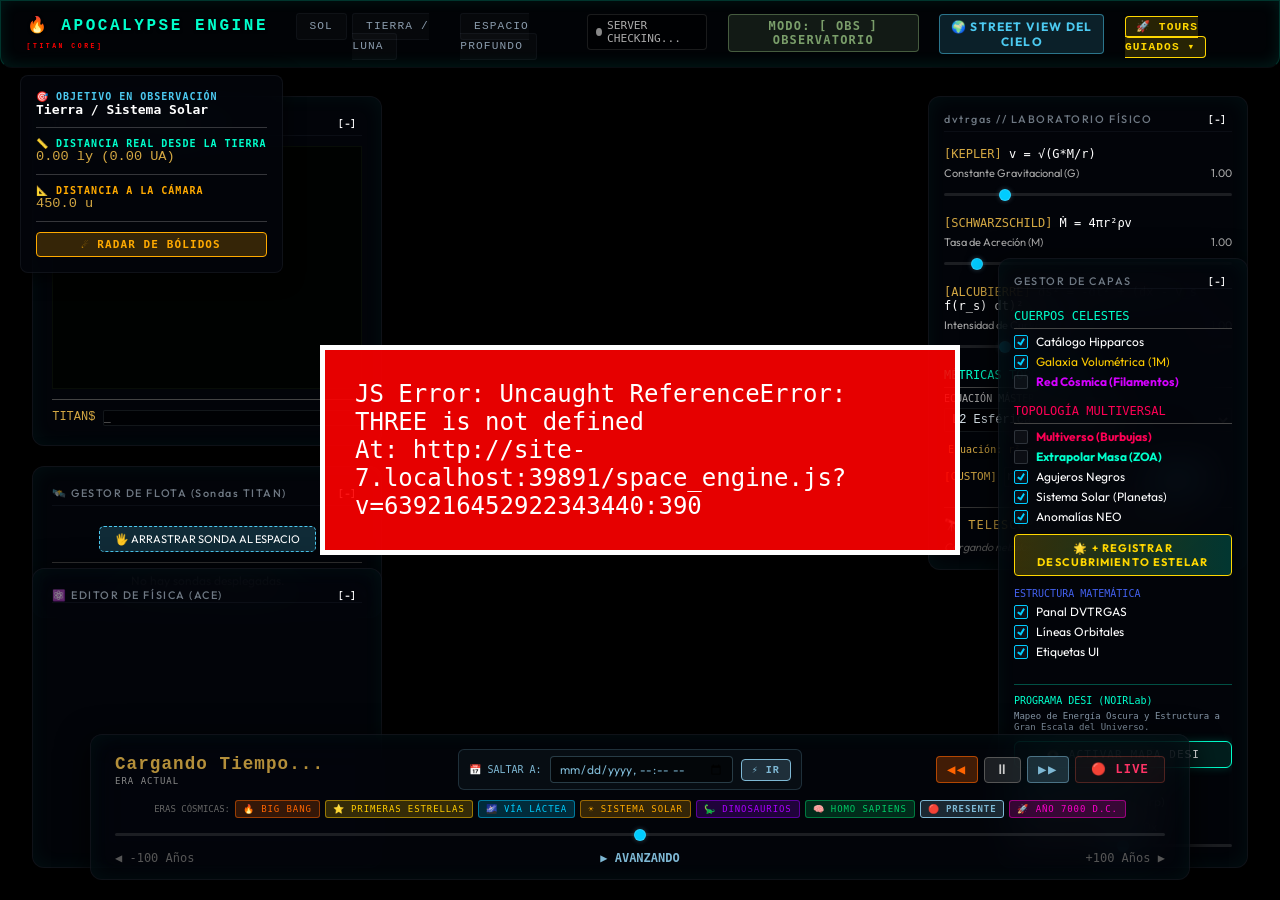
==== commit 4d340e2a: "fix: Resolve DESI map rendering solid white squares by generating a dedicated internal radial gradie" ====
--- a/index.html
+++ b/index.html
@@ -126,9 +126,9 @@
         </div>
     </div>
 
-    <aside id="dvtrgas-console" class="glass-card panel-draggable lab-panel materializing" style="position:absolute; top: 6rem; left: 2rem; width: 350px; height: 350px; font-family:'Courier New', monospace; font-size:12px; pointer-events:auto; z-index:100; display:flex; flex-direction:column;">
+    <aside id="dvtrgas-console" class="glass-card panel-draggable lab-panel materializing" style="position:absolute; top: 6rem; left: 2rem; width: 350px; height: 350px; font-family:'Courier New', monospace; font-size:12px; pointer-events:auto; z-index:100; display:flex; flex-direction:column; overflow: hidden;">
         <h3 class="drag-handle" style="color:#d4a843; border-bottom: 1px solid #d4a843; margin-bottom:10px; font-family:'Outfit', sans-serif; padding-bottom:5px;">TITAN // LIVE CONSOLE</h3>
-        <div id="console-output" style="color:#00ff00; line-height:1.4; flex-grow:1; overflow-y:auto; overflow-x:hidden; min-height:0; word-wrap:break-word; margin-bottom:10px; padding-right:5px;"></div>
+        <div id="console-output" style="color:#00ff00; line-height:1.4; flex: 1 1 0; overflow-y:auto; overflow-x:hidden; word-wrap:break-word; margin-bottom:10px; padding-right:5px;"></div>
         <div style="display:flex; border-top: 1px solid #444; padding-top:10px;">
             <span style="color:#d4a843;">TITAN$&nbsp;</span>
             <input type="text" id="console-input" style="background:transparent; border:none; color:white; font-family:'Courier New', monospace; outline:none; width:100%;" autocomplete="off" spellcheck="false" placeholder="_">
